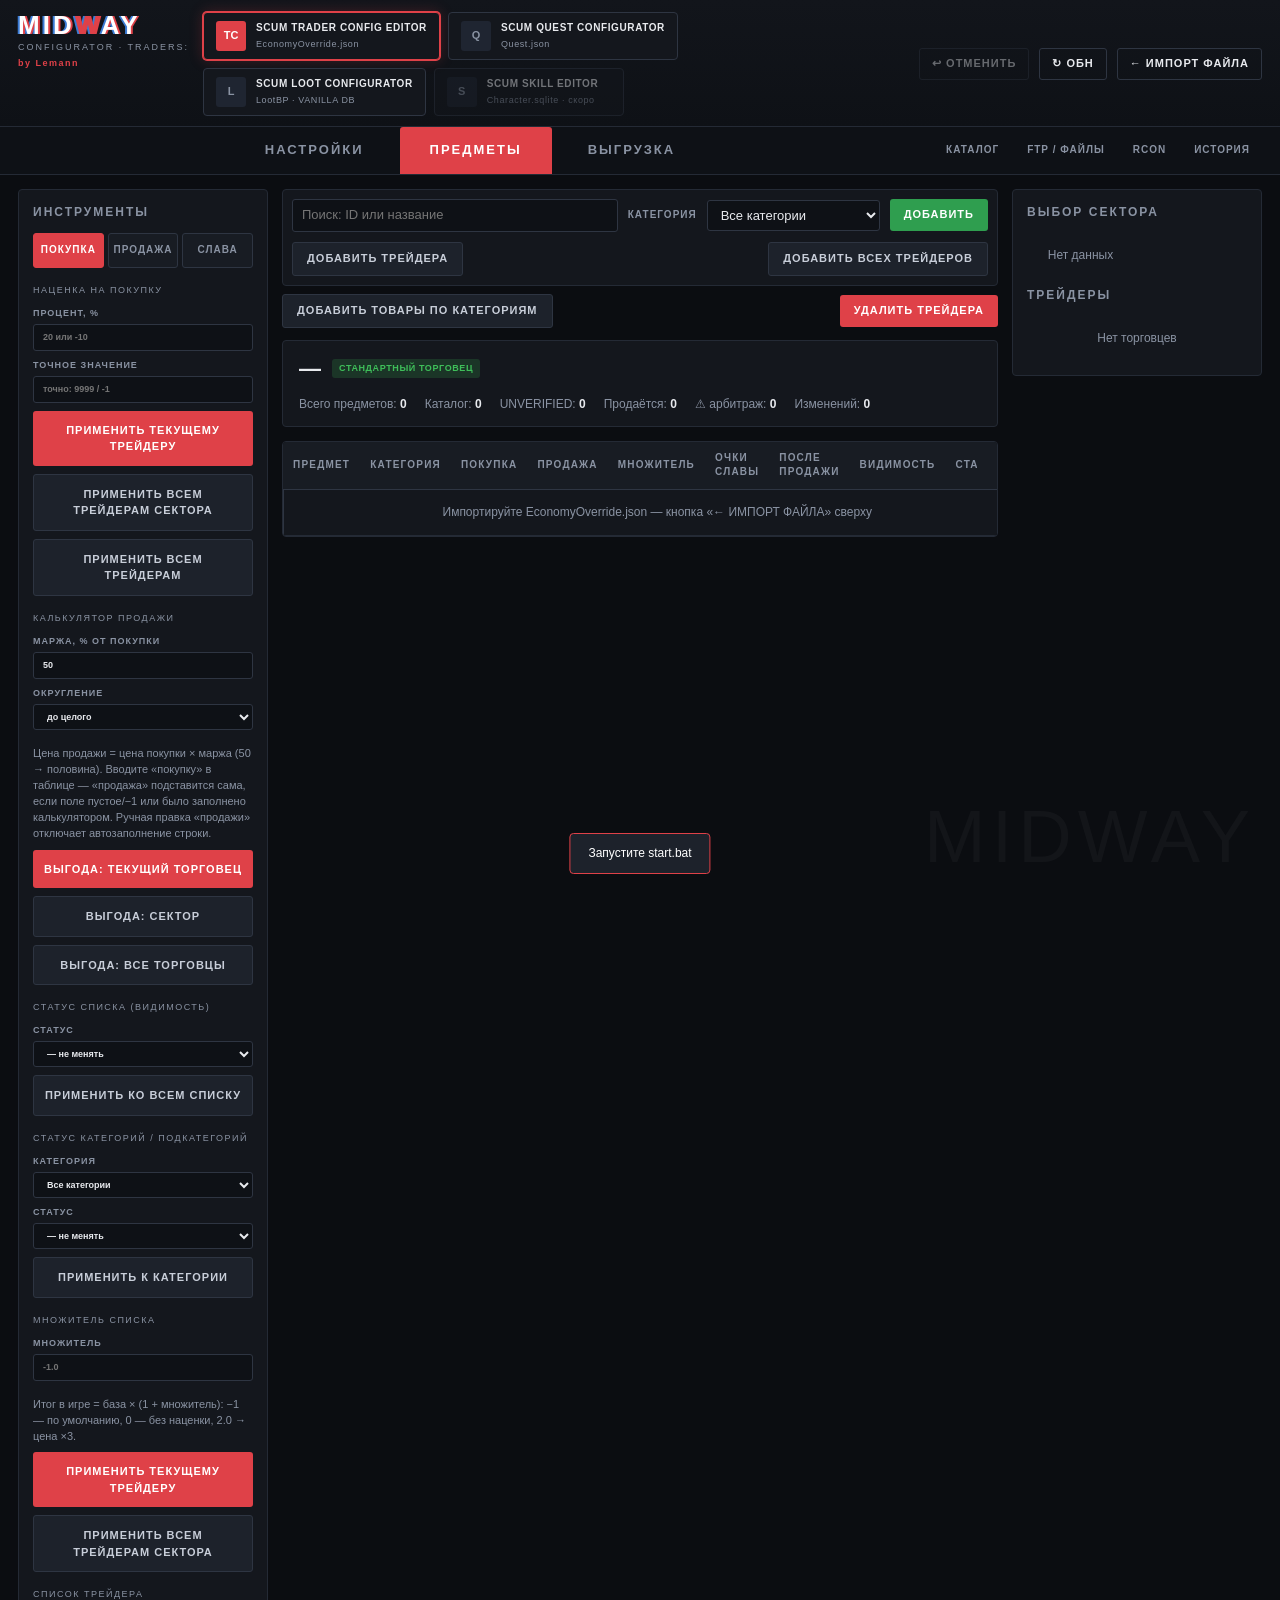
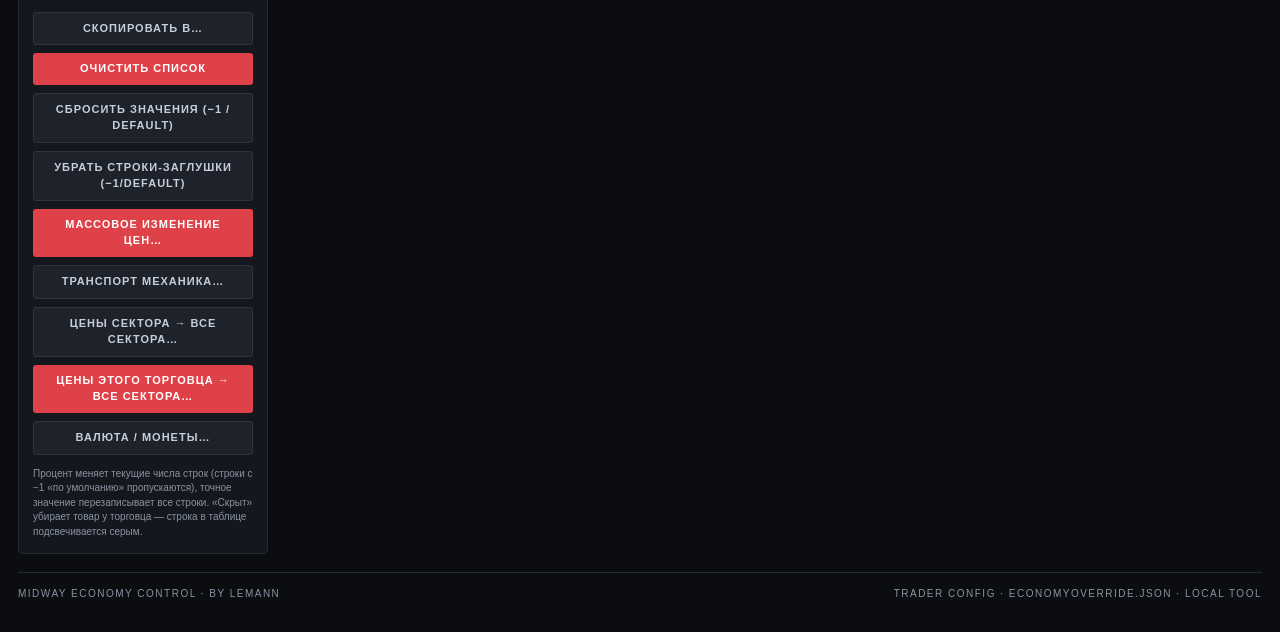
==== web/index.html @ 7866c30b "0.8.47: smart sell-price calculator - auto-fill sell price from buy (margin % + rounding 1/10/100, l" ====
<!doctype html>
<html lang="ru">
<head>
<meta charset="utf-8"><meta name="viewport" content="width=device-width,initial-scale=1">
<title>MIDWAY · Economy Control</title>
<link rel="stylesheet" href="style.css">
</head>
<body>

<div class="topbar">
  <div class="brand">
    <div class="brand-logo">MID<span>W</span>AY</div>
    <div class="brand-sub">CONFIGURATOR · TRADERS:</div>
    <div class="byline">by Lemann</div>
  </div>
  <nav class="profiles">
    <button class="profile active" id="prof-tc"><i class="p-ico">TC</i><span>SCUM TRADER CONFIG EDITOR<small>EconomyOverride.json</small></span></button>
    <button class="profile" id="prof-q"><i class="p-ico">Q</i><span>SCUM QUEST CONFIGURATOR<small>Quest.json</small></span></button>
    <button class="profile" id="prof-l"><i class="p-ico">L</i><span>SCUM LOOT CONFIGURATOR<small>LootBP · VANILLA DB</small></span></button>
    <button class="profile soon" disabled><i class="p-ico">S</i><span>SCUM SKILL EDITOR<small>Character.sqlite · скоро</small></span></button>
  </nav>
  <div class="top-right">
    <span id="changes-flag" class="flag" hidden>● Есть изменения</span>
    <button class="ghost tc-only" id="undo-btn" title="Отменить последнее действие (до 50 шагов)" disabled>↩ ОТМЕНИТЬ</button>
    <button class="ghost" id="upd-check">↻ ОБН</button>
    <button class="ghost" id="import">← ИМПОРТ ФАЙЛА</button>
    <input id="file" type="file" accept=".json" hidden>
    <input id="qfile" type="file" accept=".json" multiple hidden>
  </div>
</div>

<div class="update-banner" id="update-banner" hidden>
  <div class="upd-text">
    <b>ДОСТУПНО ОБНОВЛЕНИЕ · <span id="upd-version">—</span></b>
    <span id="upd-info" class="upd-info"></span>
  </div>
  <div class="upd-progress" id="upd-progress" hidden>
    <div class="upd-bar"><div class="upd-bar-fill" id="upd-bar-fill"></div></div>
    <span id="upd-pct">0%</span>
  </div>
  <div class="upd-actions">
    <button class="ghost upd-primary" id="upd-download">СКАЧАТЬ</button>
    <button class="ghost" id="upd-launch" hidden>ЗАПУСТИТЬ НОВУЮ ВЕРСИЮ</button>
    <button class="ghost" id="upd-close" title="Скрыть до следующего запуска">×</button>
  </div>
</div>

<div class="tabbar">
  <div class="tabs-main">
    <button class="tab tc-only" data-view="settings">НАСТРОЙКИ</button>
    <button class="tab tc-only active" data-view="items">ПРЕДМЕТЫ</button>
    <button class="tab tc-only" data-view="export">ВЫГРУЗКА</button>
    <button class="tab q-only" data-view="q-editor">РЕДАКТОР</button>
    <button class="tab q-only" data-view="q-export">ЭКСПОРТ</button>
    <button class="tab l-only active" data-view="l-browse">БАЗА ЛУТА</button>
  </div>
  <div class="tabs-side">
    <button class="tab side tc-only" data-view="catalog">КАТАЛОГ</button>
    <button class="tab side" data-view="ftp">FTP / ФАЙЛЫ</button>
    <button class="tab side tc-only" data-view="rcon">RCON</button>
    <button class="tab side tc-only" data-view="history">ИСТОРИЯ</button>
    <button class="tab side q-only" data-view="q-help">СПРАВКА</button>
    <button class="tab side l-only" data-view="l-validate">ВАЛИДАТОР</button>
  </div>
</div>

<main>

<section class="view active tc-only" id="items">
  <div class="items-layout">
    <aside class="tools">
      <h4>ИНСТРУМЕНТЫ</h4>
      <div class="tool-tabs">
        <button type="button" class="tool-tab active" data-tool="buy">ПОКУПКА</button>
        <button type="button" class="tool-tab" data-tool="sell">ПРОДАЖА</button>
        <button type="button" class="tool-tab" data-tool="fame">СЛАВА</button>
      </div>
      <div class="tool-pane active" data-tool="buy">
        <small class="sec-cap">НАЦЕНКА НА ПОКУПКУ</small>
        <label>ПРОЦЕНТ, %<input id="pct-buy" placeholder="20 или -10"></label>
        <label>ТОЧНОЕ ЗНАЧЕНИЕ<input id="abs-buy" placeholder="точно: 9999 / -1"></label>
        <button class="btn-red big" id="tool-buy-current">ПРИМЕНИТЬ ТЕКУЩЕМУ ТРЕЙДЕРУ</button>
        <button class="btn-dark big" id="tool-buy-sector">ПРИМЕНИТЬ ВСЕМ ТРЕЙДЕРАМ СЕКТОРА</button>
        <button class="btn-dark big" id="tool-buy-all">ПРИМЕНИТЬ ВСЕМ ТРЕЙДЕРАМ</button>
      </div>
      <div class="tool-pane" data-tool="sell">
        <small class="sec-cap">ЦЕНА ПРОДАЖИ</small>
        <label>ПРОЦЕНТ, %<input id="pct-sell" placeholder="20 или -10"></label>
        <label>ТОЧНОЕ ЗНАЧЕНИЕ<input id="abs-sell" placeholder="точно: 500 / -1"></label>
        <button class="btn-red big" id="tool-sell-current">ПРИМЕНИТЬ ТЕКУЩЕМУ ТРЕЙДЕРУ</button>
        <button class="btn-dark big" id="tool-sell-sector">ПРИМЕНИТЬ ВСЕМ ТРЕЙДЕРАМ СЕКТОРА</button>
        <button class="btn-dark big" id="tool-sell-all">ПРИМЕНИТЬ ВСЕМ ТРЕЙДЕРАМ</button>
      </div>
      <div class="tool-pane" data-tool="fame">
        <small class="sec-cap">ОЧКИ СЛАВЫ</small>
        <label>ПРОЦЕНТ, %<input id="pct-fame" placeholder="20 или -50"></label>
        <label>ТОЧНОЕ ЗНАЧЕНИЕ<input id="abs-fame" placeholder="точно: 100 / -1"></label>
        <button class="btn-red big" id="tool-fame-current">ПРИМЕНИТЬ ТЕКУЩЕМУ ТРЕЙДЕРУ</button>
        <button class="btn-dark big" id="tool-fame-sector">ПРИМЕНИТЬ ВСЕМ ТРЕЙДЕРАМ СЕКТОРА</button>
        <button class="btn-dark big" id="tool-fame-all">ПРИМЕНИТЬ ВСЕМ ТРЕЙДЕРАМ</button>
      </div>
      <small class="sec-cap">КАЛЬКУЛЯТОР ПРОДАЖИ</small>
      <label>МАРЖА, % ОТ ПОКУПКИ<input id="calc-margin" placeholder="50"></label>
      <label>ОКРУГЛЕНИЕ<select id="calc-round"><option value="1">до целого</option><option value="10">до 10</option><option value="100">до 100</option></select></label>
      <p class="hint">Цена продажи = цена покупки × маржа (50 → половина). Вводите «покупку» в таблице — «продажа» подставится сама, если поле пустое/−1 или было заполнено калькулятором. Ручная правка «продажи» отключает автозаполнение строки.</p>
      <button class="btn-red big" id="calc-scan-current">ВЫГОДА: ТЕКУЩИЙ ТОРГОВЕЦ</button>
      <button class="btn-dark big" id="calc-scan-sector">ВЫГОДА: СЕКТОР</button>
      <button class="btn-dark big" id="calc-scan-all">ВЫГОДА: ВСЕ ТОРГОВЦЫ</button>
      <small class="sec-cap">СТАТУС СПИСКА (ВИДИМОСТЬ)</small>
      <label>СТАТУС<select id="vis-status"><option value="">— не менять</option><option value="default">Открыт (по умолчанию)</option><option value="true">Открыт (true)</option><option value="false">Скрыт</option></select></label>
      <button class="btn-dark big" id="vis-apply-list">ПРИМЕНИТЬ КО ВСЕМ СПИСКУ</button>
      <small class="sec-cap">СТАТУС КАТЕГОРИЙ / ПОДКАТЕГОРИЙ</small>
      <label>КАТЕГОРИЯ<select id="vis-cat"><option value="all">Все категории</option></select></label>
      <label>СТАТУС<select id="vis-cat-status"><option value="">— не менять</option><option value="default">Открыт (по умолчанию)</option><option value="true">Открыт (true)</option><option value="false">Скрыт</option></select></label>
      <button class="btn-dark big" id="vis-apply-cat">ПРИМЕНИТЬ К КАТЕГОРИИ</button>
      <small class="sec-cap">МНОЖИТЕЛЬ СПИСКА</small>
      <label>МНОЖИТЕЛЬ<input id="mass-delta" placeholder="-1.0"></label>
      <p class="hint">Итог в игре = база × (1 + множитель): −1 — по умолчанию, 0 — без наценки, 2.0 → цена ×3.</p>
      <button class="btn-red big" id="delta-current">ПРИМЕНИТЬ ТЕКУЩЕМУ ТРЕЙДЕРУ</button>
      <button class="btn-dark big" id="delta-sector">ПРИМЕНИТЬ ВСЕМ ТРЕЙДЕРАМ СЕКТОРА</button>
      <small class="sec-cap">СПИСОК ТРЕЙДЕРА</small>
      <button class="btn-dark" id="copy-list">СКОПИРОВАТЬ В…</button>
      <button class="btn-red" id="clear-list">ОЧИСТИТЬ СПИСОК</button>
      <button class="btn-dark" id="mass-reset-current">СБРОСИТЬ ЗНАЧЕНИЯ (−1 / DEFAULT)</button>
      <button class="btn-dark" id="strip-rows">УБРАТЬ СТРОКИ-ЗАГЛУШКИ (−1/DEFAULT)</button>
      <button class="btn-red" id="bulk-open">МАССОВОЕ ИЗМЕНЕНИЕ ЦЕН…</button>
      <button class="btn-dark" id="veh-open">ТРАНСПОРТ МЕХАНИКА…</button>
      <button class="btn-dark" id="sec-open">ЦЕНЫ СЕКТОРА → ВСЕ СЕКТОРА…</button>
      <button class="btn-red" id="tsec-open">ЦЕНЫ ЭТОГО ТОРГОВЦА → ВСЕ СЕКТОРА…</button>
      <button class="btn-dark" id="cur-open">ВАЛЮТА / МОНЕТЫ…</button>
      <p class="note">Процент меняет текущие числа строк (строки с −1 «по умолчанию» пропускаются), точное значение перезаписывает все строки. «Скрыт» убирает товар у торговца — строка в таблице подсвечивается серым.</p>
    </aside>
    <div class="center-col">
      <div class="toolbar row1">
        <input id="goods-search" class="grow" placeholder="Поиск: ID или название">
        <span class="f-label">КАТЕГОРИЯ</span>
        <select id="goods-cat"><option value="all">Все категории</option></select>
        <button class="btn-green" id="add-row">ДОБАВИТЬ</button>
        <button class="btn-dark" id="add-trader">ДОБАВИТЬ ТРЕЙДЕРА</button>
        <button class="btn-dark" id="add-all-traders">ДОБАВИТЬ ВСЕХ ТРЕЙДЕРОВ</button>
      </div>
      <div class="toolbar row2">
        <button class="btn-dark" id="add-by-cats">ДОБАВИТЬ ТОВАРЫ ПО КАТЕГОРИЯМ</button>
        <button class="btn-red" id="del-trader">УДАЛИТЬ ТРЕЙДЕРА</button>
      </div>
      <article class="panel trader-head">
        <div class="th-left"><h2 id="selected-name">—</h2><span id="selected-class" class="badge class-badge" hidden>СТАНДАРТНЫЙ ТОРГОВЕЦ</span></div>
        <div class="head-stats">
          <span>Всего предметов: <b id="st-items">0</b></span>
          <span>Каталог: <b id="st-catalog">0</b></span>
          <span>UNVERIFIED: <b id="st-unv">0</b></span>
          <span>Продаётся: <b id="st-sale">0</b></span>
          <span id="lg-arb" class="lg" title="Строки, где цена продажи ≥ цены покупки — игрок может купить и сразу продать с выгодой">⚠ арбитраж: <b id="st-arb">0</b></span>
          <span id="lg-chg" class="lg" hidden>● изменено: <b>0</b></span>
          <span id="lg-add" class="lg" hidden>● добавлено: <b>0</b></span>
          <span>Изменений: <b id="change-total">0</b></span>
        </div>
      </article>
      <article class="panel table-wrap">
        <table>
          <thead><tr><th>ПРЕДМЕТ</th><th>КАТЕГОРИЯ</th><th>ПОКУПКА</th><th>ПРОДАЖА</th><th title="Множитель (delta-price): итог в игре = базовая цена × (1 + множитель). −1 — по умолчанию, 0 — без наценки, 2.0 → ×3">МНОЖИТЕЛЬ</th><th>ОЧКИ СЛАВЫ</th><th>ПОСЛЕ ПРОДАЖИ</th><th>ВИДИМОСТЬ</th><th>СТАТУС</th><th></th></tr></thead>
          <tbody id="goods"><tr><td colspan="10" class="empty">Импортируйте EconomyOverride.json — кнопка «← ИМПОРТ ФАЙЛА» сверху</td></tr></tbody>
        </table>
      </article>
    </div>
    <aside class="side-col">
      <h4>ВЫБОР СЕКТОРА</h4>
      <div id="sector-list" class="sector-grid"><p class="empty">Нет данных</p></div>
      <h4 id="sector-title">ТРЕЙДЕРЫ</h4>
      <div id="trader-list" class="trader-list"><p class="empty">Нет торговцев</p></div>
    </aside>
  </div>
</section>

<section class="view tc-only" id="settings">
  <div class="toolbar"><div><h2>Настройки экономики</h2><p>Все 21 известная игре глобальная настройка (справочник SCUM 1.3.3.4): присутствующие в файле — с их значениями, отсутствующие — с дефолтом игры. ★ ГЛАВНЫЙ — четыре ключа, которые реально меняют ощущение экономики. «Убрать строки-заглушки» вычищает товары, где все поля −1/default (игра их игнорирует, файл только тяжелее). Значения пишутся строками, −1 = «дефолт игры».</p></div>
  <button class="btn-red" id="save-rules">ПРИМЕНИТЬ В ДОКУМЕНТ</button></div>
  <article class="panel"><div id="rule-fields" class="rule-grid">Импортируйте конфигурацию экономики.</div></article>
  <article class="panel"><h3>ПРОВЕРКА ДОКУМЕНТА</h3>
    <div class="preset-row"><button class="btn-green" id="val-run">ПРОВЕРИТЬ ДОКУМЕНТ</button><span class="hint">Имена торговцев (MasterHunter ≠ Master_Hunter), дубли кодов, неизвестные поля и глобальные настройки, нечисловые/отрицательные цены, сверка ID с каталогом — с кнопками FIX.</span></div>
    <div id="val-report" class="diff-list"><p class="empty">Импортируйте документ и запустите проверку.</p></div>
  </article>
</section>

<section class="view tc-only" id="catalog">
  <div class="toolbar"><div><h2>Каталог предметов</h2><p>База ID по категориям + ваши собственные записи (UNVERIFIED) — сохраняются в data\custom-items.json.</p></div>
  <span>
    <button class="btn-dark" id="db-import-btn">ИМПОРТ СВОЕЙ БАЗЫ</button>
    <button class="btn-green" id="new-item">ДОБАВИТЬ ЗАПИСЬ</button>
  </span>
  <input id="db-import" type="file" accept=".json,.csv" hidden>
</div>
<article class="panel">
  <p class="note" id="db-status">Загрузка базы…</p>
  <div class="filters">
    <input id="search" placeholder="Поиск по названию или ID">
    <select id="category"><option value="all">Все категории</option></select>
  </div>
  <div class="scroll">
    <table>
      <thead><tr><th>НАЗВАНИЕ</th><th>ITEM ID</th><th>КАТЕГОРИЯ</th><th>СТАТУС</th><th></th></tr></thead>
      <tbody id="catalog-rows"><tr><td colspan="5" class="empty">Каталог пуст</td></tr></tbody>
    </table>
  </div>
</article>
</section>

<section class="view tc-only" id="export">
  <article class="panel srv-panel"><h3>СЕРВЕР · АВТОЗАГРУЗКА ECONOMY OVERRIDE</h3>
    <div class="srv-row">
      <button class="btn-green" id="srv-download">СКАЧАТЬ С СЕРВЕРА → РЕДАКТОР</button>
      <button class="btn-red" id="srv-upload">ВЫГРУЗИТЬ ДОКУМЕНТ НА СЕРВЕР</button>
      <button class="btn-dark" id="srv-sync">СИНХРОНИЗИРОВАТЬ ЦЕНЫ С СЕРВЕРА</button>
      <button class="btn-dark" id="srv-inspect">ПРОВЕРИТЬ ФАЙЛ НА СЕРВЕРЕ</button>
      <button class="btn-dark" id="srv-snaps">СНАПШОКИ · ВОССТАНОВИТЬ</button>
    </div>
    <div id="srv-status" class="hint">Операций с сервером ещё не было</div>
    <p class="hint">Используется FTP-профиль из вкладки «FTP / ФАЙЛЫ». Скачивание сохраняет локальную копию в data\server-files и сразу открывает документ в редакторе; выгрузка создаёт резервную копию .backup-метка на сервере и нехватающие папки. «Синхронизировать цены» скачивает текущий файл сервера и показывает его цены в таблице рядом с вашими (подчёркнуто «сервер: …»); рабочие правки не заменяются. «Проверить файл» показывает размер, дату изменения и контрольную сумму файла на сервере и сверяет её с открытым документом. «Снапшоты» — локальные копии (последние 10 на файл), которые делаются при каждом скачивании и перед каждой выгрузкой; оттуда любой снапшот можно вернуть на сервер в два клика — текущий файл сервера при этом сохраняется в .backup-метку и новый снапшот. В файле — базовые цены: живые цены после рандомизации SCUM наружу не отдаёт.</p>
  </article>
  <div class="toolbar"><div><h2>Выгрузка</h2><p>Дифф изменений, пресеты, скачивание конфигурации и ручной импорт технического JSON.</p></div>
  <button class="btn-red" id="export-download">СКАЧАТЬ JSON</button><button class="btn-dark" id="export-open">ОТКРЫТЬ ПАПКУ</button></div>
  <div class="columns">
    <article class="panel"><h3>ДИФФ · ОРИГИНАЛ → ТЕКУЩИЙ</h3>
      <div id="diff-summary" class="diff-summary">Нет загруженного документа.</div>
      <div id="diff-list" class="diff-list"></div>
      <p class="hint">Базой считается последний импорт, применённый JSON или скачанный файл. Скачивание сбрасывает дифф.</p>
    </article>
    <article class="panel"><h3>ПРЕСЕТЫ ЭКОНОМИКИ</h3>
      <div class="preset-row"><input id="preset-name" placeholder="Имя пресета"><button class="btn-dark" id="preset-save">СОХРАНИТЬ</button></div>
      <div class="preset-row"><button class="btn-dark" id="preset-import-btn">ИМПОРТ ПРЕСЕТА → В РЕДАКТОР</button><input id="preset-import" type="file" accept=".json" hidden></div>
      <div id="preset-list" class="preset-list"><p class="empty">Пресетов пока нет</p></div>
      <p class="hint">Пресеты хранятся локально в data\presets рядом с приложением. ЭКСПОРТ сохраняет файл .json — передайте его другому пользователю, ИМПОРТ добавляет такой файл в список.</p>
    </article>
  </div>
  <div class="columns">
    <article class="panel"><h3>Технический JSON · текущий документ</h3>
      <textarea id="json-preview" class="json" readonly spellcheck="false" placeholder="Импортируйте файл, чтобы увидеть документ"></textarea>
      <p class="hint">Обновляется автоматически при каждом изменении. Заливка на сервер — кнопка «ВЫГРУЗИТЬ ДОКУМЕНТ НА СЕРВЕР» выше или вкладка FTP / ФАЙЛЫ.</p>
    </article>
    <article class="panel"><h3>ПРИМЕНИТЬ ТЕХНИЧЕСКИЙ JSON</h3>
      <textarea id="json-import" class="json" spellcheck="false" placeholder='{"traders": { ... }}'></textarea>
      <button class="btn-red" id="export-apply">ЗАГРУЗИТЬ ИЗ ТЕКСТА</button>
      <p class="hint">JSON проходит валидацию на сервере приложения перед загрузкой. Поддерживаются обёртки вида {"economy-override": …} и список торговцев.</p>
    </article>
  </div>
</section>

<section class="view" id="ftp">
  <div class="toolbar"><div><h2>FTP / файловый доступ</h2><p>Удалённая файловая система и контроль конфигураций.</p></div><span class="tag">FTPS EXPLICIT</span></div>
  <div class="columns">
    <article class="panel"><h3>Профиль подключения</h3>
      <div class="form-grid">
        <label>Хост<input id="ftp-host" placeholder="server.example.net"></label>
        <label>Порт<input id="ftp-port" type="number" value="21"></label>
        <label>Пользователь<input id="ftp-user" placeholder="FTP username"></label>
        <label>Пароль<input id="ftp-pass" type="password" placeholder="Только на время запроса"></label>
        <label class="wide">Удалённая папка<input id="ftp-path" value="/Server/SCUM/Saved/Config/WindowsServer"></label>
        <label class="wide check-row"><input type="checkbox" id="ftp-save"> Сохранить подключение локально (пароль в data\connections.json без шифрования)</label>
      </div>
      <button class="btn-red" id="ftp-test">ТЕСТ ПОДКЛЮЧЕНИЯ</button>
      <button class="btn-red" id="ftp-list">ПОДКЛЮЧИТЬСЯ И ПРОЧИТАТЬ СПИСОК</button>
      <button class="btn-dark" id="ftp-watch">Начать мониторинг · 30 сек</button>
      <div id="ftp-watch-status" class="hint">Мониторинг выключен</div>
      <div class="ftp-find-row">
        <input id="ftp-find-q" placeholder="Поиск файла по имени на сервере">
        <button class="btn-dark" id="ftp-find">НАЙТИ ФАЙЛ</button>
      </div>
      <div class="file-list" id="ftp-find-results" hidden></div>
      <div class="file-list" id="ftp-files"></div>
    </article>
    <article class="panel"><h3>Передача конфигурации</h3>
      <p>Скачать выбранный файл можно из списка слева. У JSON-файлов есть кнопка «→ Редактор» в режиме QUEST.</p>
      <button id="q-ftp-push" class="btn-red q-only">ВЫГРУЗИТЬ ТЕКУЩИЙ КВЕСТ НА СЕРВЕР</button>
      <button id="ftp-push-doc" class="btn-red tc-only">ВЫГРУЗИТЬ ДОКУМЕНТ НА СЕРВЕР</button>
      <button id="ftp-icon-scan" class="btn-dark tc-only">ИСКАТЬ МИНИАТЮРЫ ПРЕДМЕТОВ НА СЕРВЕРЕ</button>
      <label class="file-upload">Файл для отправки<input id="ftp-upload-file" type="file"></label>
      <button id="ftp-upload" class="btn-red">ЗАГРУЗИТЬ ФАЙЛ С РЕЗЕРВНОЙ КОПИЕЙ</button>
      <p class="note">«Выгрузить документ» отправляет текущий документ как EconomyOverride.json в выбранную папку (существующий файл копируется в .backup, нехватающие папки создаются автоматически, после выгрузки показывается путь). «ТЕСТ ПОДКЛЮЧЕНИЯ» пошагово проверяет TCP, баннер, TLS, логин и папку. «Искать миниатюры» сканирует сервер до 4 уровней, находит файлы, названные по ItemID (например Weapon_AK47.png), и сохраняет их в data\icons — то же самое программа делает автоматически при запуске и импорте, если иконки отсутствуют и FTP-профиль сохранён. Загрузка файла: существующий файл сначала копируется в .backup-<метка времени>, новый файл создаётся без копии.</p>
    </article>
  </div>
</section>

<section class="view tc-only" id="rcon">
  <div class="toolbar"><div><h2>RCON</h2><p>Состояние административного подключения к SCUM.</p></div><span class="tag">ПРОТОКОЛ НЕ ПОДТВЕРЖДЁН</span></div>
  <div class="columns">
    <article class="panel"><h3>Параметры сервера</h3>
      <div class="form-grid">
        <label>Хост<input id="rcon-host" placeholder="server.example.net"></label>
        <label>Порт<input id="rcon-port" type="number" placeholder="RCON port"></label>
        <label class="wide">Пароль<input id="rcon-pass" type="password" placeholder="Не сохраняется, если галочка снята"></label>
        <label class="wide">Протокол<select><option>Определить после проверки</option><option>Battleye RCon (UDP)</option><option>TCP RCON</option></select></label>
        <label class="wide check-row"><input type="checkbox" id="rcon-save"> Сохранить данные подключения локально (пароль в data\connections.json без шифрования)</label>
      </div>
      <button id="rcon-save-btn" class="btn-dark" type="button">СОХРАНИТЬ ПОДКЛЮЧЕНИЕ</button>
      <button disabled>Проверить соединение</button>
    </article>
    <article class="panel"><h3>План интеграции</h3>
      <p>✓ Диагностика доступности</p><p>✓ Проверка протокола и авторизации</p><p>✓ Статус сервера</p><p>✓ Только разрешённые операции</p>
      <p class="note">Источники по SCUM описывают варианты TCP и BattlEye UDP. До проверки конкретного билда команды не отправляются.</p>
    </article>
  </div>
</section>

<section class="view tc-only" id="history">
  <div class="toolbar"><div><h2>История изменений</h2><p>Журнал действий текущей сессии.</p></div><button class="btn-dark" id="clear-history">ОЧИСТИТЬ ЖУРНАЛ</button></div>
  <article class="panel" id="history-list"><p class="empty">Изменений пока нет.</p></article>
</section>

<section class="view q-only" id="q-editor">
  <div class="items-layout">
    <aside class="tools">
      <h4>КВЕСТЫ</h4>
      <button class="btn-green big" id="q-new">НОВЫЙ КВЕСТ</button>
      <button class="btn-dark big" id="q-duplicate">ДУБЛИРОВАТЬ ТЕКУЩИЙ</button>
      <div id="quest-list" class="trader-list"><p class="empty">Папка data\quests пуста</p></div>
      <button class="btn-red big" id="q-delete" disabled>УДАЛИТЬ СОХРАНЁННЫЙ</button>
      <small class="sec-cap">ФАЙЛ</small>
      <label>ИМЯ ФАЙЛА<input id="q-filename" placeholder="STORY_01_My_Quest.json" spellcheck="false"></label>
      <button class="btn-red big" id="q-save">СОХРАНИТЬ В data\quests</button>
      <p class="note">Квесты хранятся локально в data\quests (формат — как у STORY-файлов игры: UTF-8, отступ 2). Импорт — кнопка «← ИМПОРТ ФАЙЛОВ» сверху, можно несколько сразу. Имя файла: STORY_Латиница.json.</p>
    </aside>
    <div class="center-col">
      <article class="panel">
        <h3>КВЕСТ</h3>
        <div class="form-grid">
          <label>NPC<input id="q-npc" list="npc-list" placeholder="GeneralGoods" spellcheck="false"><datalist id="npc-list"></datalist></label>
          <label>TIER (1–3)<select id="q-tier"><option>1</option><option>2</option><option>3</option></select></label>
          <div class="wide q-pair"><label>ЗАГОЛОВОК — RU<input id="q-title-ru" placeholder="Последний рубеж 1/5 — Название"></label><label>ЗАГОЛОВОК — EN<input id="q-title-en" placeholder="Last Frontier 1/5 — Title"></label></div>
          <label class="wide">ОПИСАНИЕ — «RU: …» с новой строки «EN: …»<textarea id="q-desc" rows="3" spellcheck="false"></textarea></label>
          <label>ЛИМИТ ВРЕМЕНИ, ЧАСОВ<input id="q-timelimit" type="number" step="0.5" min="0.5" placeholder="24"></label>
        </div>
        <div class="cond-head"><h3>НАГРАДЫ · REWARDPOOL</h3><span><button class="btn-dark" id="reward-apply-tier" title="Подставить типовую награду по статистике эталонов для выбранного Tier">ТИПОВАЯ ДЛЯ TIER</button><button class="btn-dark" id="reward-add">+ ДОБАВИТЬ НАГРАДУ</button></span></div>
        <div id="rewards" class="cond-list"></div>
      </article>
      <article class="panel">
        <div class="cond-head"><h3>УСЛОВИЯ · CONDITIONS</h3><button class="btn-green" id="cond-add">+ ДОБАВИТЬ УСЛОВИЕ</button></div>
        <div id="conditions" class="cond-list"></div>
        <p class="note">Подтверждённые типы условий: Elimination (убийство целей) и Fetch (сбор предметов). Любой другой Type считается ошибкой и блокирует публикацию на сервер.</p>
      </article>
    </div>
    <aside class="side-col">
      <h4>ПРОВЕРКА</h4>
      <div id="check-status" class="check-status">—</div>
      <div id="check-issues" class="check-list"></div>
      <div id="check-warnings" class="check-list"></div>
      <p class="note">Ошибки (красные) блокируют выгрузку на сервер; локальное сохранение и экспорт — с подтверждением. Проверка сверяется с подтверждённым форматом STORY_01–05: типы, NPC, цели и предметы вне эталонов дают предупреждения.</p>
    </aside>
  </div>
</section>

<section class="view q-only" id="q-export">
  <article class="panel srv-panel"><h3>СЕРВЕР · ПУБЛИКАЦИЯ КВЕСТОВ</h3>
    <div class="srv-row">
      <button class="btn-red" id="q-srv-upload">ВЫГРУЗИТЬ КВЕСТ НА СЕРВЕР</button>
      <button class="btn-dark" id="q-srv-snapshot">СНЯТЬ СНАПШОТ КВЕСТОВ СЕРВЕРА</button>
      <button class="btn-dark" id="q-srv-diff">СВЕРИТЬ С СЕРВЕРОМ</button>
      <button class="btn-red" id="q-srv-batch">ОПУБЛИКОВАТЬ ИЗМЕНЁННЫЕ</button>
    </div>
    <div id="q-srv-status" class="hint">Операций с сервером ещё не было</div>
    <div id="q-diff-summary" class="hint"></div>
    <div id="q-diff-list" class="q-diff-list"></div>
    <p class="hint">Используется FTP-профиль из вкладки «FTP / ФАЙЛЫ». Квесты лежат на сервере в удалённой папке Quests\Override (стандартный путь: /Server/SCUM/Saved/Config/WindowsServer/Quests/Override). «Снапшот» скачивает все STORY_*.json в data\quests-server и сразу выполняет сверку; статусы также видны в списке квестов редактора. «Сверить» сравнивает содержимое файлов (по нормализованному JSON, форматирование не учитывается). «Опубликовать изменённые» выгружает одним пакетом файлы со статусами «ОТЛИЧАЕТСЯ» и «НЕТ НА СЕРВЕРЕ» — существующие файлы копируются в .backup-метку, нехватающие папки создаются автоматически.</p>
  </article>
  <div class="toolbar"><div><h2>Экспорт</h2><p>Локальная копия квеста и технический JSON.</p></div>
  <button class="btn-red" id="q-export-download">СКАЧАТЬ JSON</button><button class="btn-dark" id="q-export-open">ОТКРЫТЬ ПАПКУ</button></div>
  <div class="columns">
    <article class="panel"><h3>ТЕХНИЧЕСКИЙ JSON · ТЕКУЩИЙ КВЕСТ</h3>
      <textarea id="q-json-preview" class="json tall" readonly spellcheck="false" placeholder="Откройте или создайте квест"></textarea>
      <p class="hint">Обновляется при каждом изменении. Формат совпадает с эталонными STORY-файлами: UTF-8, отступ 2, «RU | EN» в заголовках.</p>
    </article>
    <article class="panel"><h3>ПРИМЕНИТЬ ТЕХНИЧЕСКИЙ JSON</h3>
      <textarea id="q-json-import" class="json tall" spellcheck="false" placeholder='{ "AssociatedNPC": "GeneralGoods", ... }'></textarea>
      <button class="btn-red" id="q-export-apply">ЗАГРУЗИТЬ ИЗ ТЕКСТА</button>
      <p class="hint">JSON проходит клиентскую проверку формата; результат появляется в редакторе — сохраните его в data\quests.</p>
    </article>
  </div>
</section>

<section class="view q-only" id="q-help">
  <div class="toolbar"><div><h2>Справка · формат квестов SCUM</h2><p>Факты подтверждены разбором эталонных файлов STORY_01–05 (серверные Quests\Override).</p></div><span class="tag">VERIFIED FORMAT</span></div>
  <div class="columns">
    <article class="panel"><h3>КОРЕНЬ ФАЙЛА</h3>
      <table class="help-table">
        <thead><tr><th>ПОЛЕ</th><th>ТИП</th><th>ПРИМЕР / ПРАВИЛО</th></tr></thead>
        <tbody>
          <tr><td>AssociatedNPC</td><td>строка</td><td>Подтверждены: GeneralGoods, Doctor, Armorer, Mechanic</td></tr>
          <tr><td>Tier</td><td>int</td><td>1–3</td></tr>
          <tr><td>Title</td><td>строка</td><td>«RU | EN» — одна строка, разделитель " | "</td></tr>
          <tr><td>Description</td><td>строка</td><td>«RU: …» + перевод строки + «EN: …»</td></tr>
          <tr><td>TimeLimitHours</td><td>float</td><td>24.0</td></tr>
          <tr><td>RewardPool</td><td>массив</td><td>[{CurrencyNormal: int, Fame: int}]</td></tr>
          <tr><td>Conditions</td><td>массив</td><td>минимум одно условие</td></tr>
        </tbody>
      </table>
    </article>
    <article class="panel"><h3>ТИПЫ УСЛОВИЙ</h3>
      <table class="help-table">
        <thead><tr><th>ПОЛЕ</th><th>ELIMINATION</th><th>FETCH</th></tr></thead>
        <tbody>
          <tr><td>TrackingCaption</td><td colspan="2">«RU | EN» — подпись трекера</td></tr>
          <tr><td>SequenceIndex</td><td colspan="2">int, порядок условия (с 0)</td></tr>
          <tr><td>CanBeAutoCompleted</td><td>true</td><td>false</td></tr>
          <tr><td>Type</td><td>"Elimination"</td><td>"Fetch"</td></tr>
          <tr><td>TargetCharacters</td><td>["Puppet"]</td><td>—</td></tr>
          <tr><td>Amount</td><td>int &gt; 0</td><td>—</td></tr>
          <tr><td>DisablePurchaseOfRequiredItems</td><td>—</td><td>false</td></tr>
          <tr><td>PlayerKeepsItems</td><td>—</td><td>true</td></tr>
          <tr><td>RequiredItems</td><td>—</td><td>[{AcceptedItems:["Apple_2"],RequiredNum:3,MinAcceptedItemHealth:0.0}]</td></tr>
        </tbody>
      </table>
      <p class="note">Тип «Interact» и прочие в открытых источниках упоминаются, но в эталонных файлах не встречались — конфигуратор считает их ошибкой (fail-closed), чтобы не публиковать непроверенное.</p>
    </article>
  </div>
  <article class="panel"><h3>РАЗВЁРТЫВАНИЕ</h3>
    <p class="note">Серверные квесты: <b>/Server/SCUM/Saved/Config/WindowsServer/Quests/Override</b> — папка доступна по FTP (FileZilla Server 1.x, TLS). Перед публикацией приложение создаёт .backup-копию существующего файла и создаёт нехватающие папки. Клиентские квест-паки монтируются как PAK в ~mods (в клиенте уже стоит zz_LFQuestS_TEST_P.pak из MIDWAY_R16 — наблюдение, не управляется этим инструментом). Названия и тексты — в формате «RU | EN», как требует игра.</p>
  </article>
</section>

<section class="view l-only" id="l-browse">
  <div class="toolbar">
    <div><h2>База лута · VANILLA DB</h2><p>Только чтение: спавнеры, дерево лута, параметры предметов, кулдауны и зоны из каталога LootBP.</p></div>
    <span class="hint"><span id="l-root-path">—</span> · построено <span id="l-built">—</span></span>
    <span class="l-rootset"><input id="l-root-input" placeholder="Путь к папке LootBP, если не найдена сама" spellcheck="false"><button class="btn-dark" id="l-root-apply">ПРИМЕНИТЬ ПУТЬ</button></span>
    <button class="btn-dark" id="l-refresh">↻ ПЕРЕСКАНИРОВАТЬ</button>
  </div>
  <article class="panel srv-panel"><h3>СЕРВЕР · ЗАГРУЗКА БАЗЫ ЛУТА (LOOTBP)</h3>
    <div class="srv-row">
      <button class="btn-green" id="l-srv-download">СКАЧАТЬ БАЗУ ЛУТА С СЕРВЕРА</button>
    </div>
    <div id="l-srv-status" class="hint">Операций с сервером ещё не было</div>
    <p class="hint">Используется FTP-профиль из вкладки «FTP / ФАЙЛЫ». Ищется папка базы лута: сначала <b>&lt;профиль&gt;\LootBP</b>, затем сама папка профиля (если в ней прямо лежат Loot и CooldownGroups — результат команд #ExportDefaultItemSpawnerPresets / #ExportDefaultLootTree / #ExportDefaultItemSpawningParameters / #ExportDefaultItemSpawningCooldownGroups). Скачивание рекурсивное (~1400 файлов, до 10 уровней), после загрузки структура проверяется и приложение переключается на копию data\loot-server с пересканированием индекса. Предыдущая копия сохраняется рядом как loot-server.bak-метка.</p>
  </article>
  <div class="l-tabs">
    <button class="l-tab active" data-lsec="overview">ОБЗОР</button>
    <button class="l-tab" data-lsec="spawners">СПАВНЕРЫ</button>
    <button class="l-tab" data-lsec="nodes">ДЕРЕВО ЛУТА</button>
    <button class="l-tab" data-lsec="items">ПРЕДМЕТЫ</button>
    <button class="l-tab" data-lsec="cooldowns">КУЛДАУНЫ</button>
    <button class="l-tab" data-lsec="zones">ЗОНЫ</button>
    <button class="l-tab" data-lsec="help">СПРАВКА</button>
  </div>

  <div class="l-pane active" id="l-pane-overview">
    <div class="l-stats" id="l-stats"></div>
    <div class="columns">
      <article class="panel"><h3>ОШИБКИ ЧТЕНИЯ ФАЙЛОВ</h3><div id="l-over-errors" class="l-list"><p class="empty">Нет</p></div></article>
      <article class="panel">
        <h3>ПОСТ-ДЕЙСТВИЯ · НАБЛЮДАЕМЫЕ ЗНАЧЕНИЯ</h3><div id="l-over-actions" class="l-tags"></div>
        <h3>КЛЮЧИ СХЕМЫ · НАБЛЮДАЕМЫЕ</h3><div id="l-over-keys" class="l-tags"></div>
      </article>
    </div>
  </div>

  <div class="l-pane" id="l-pane-spawners">
    <article class="panel">
      <div class="filters">
        <select id="l-sp-scope"><option value="default">Vanilla (Default)</option><option value="override">Override (моды)</option></select>
        <select id="l-sp-mod" hidden><option value="all">Все моды</option></select>
        <select id="l-sp-group"><option value="all">Все группы</option></select>
        <input id="l-sp-q" placeholder="Поиск по Id пресета">
      </div>
      <p class="hint" id="l-sp-count">—</p>
      <div class="scroll"><table>
        <thead><tr><th title="Имя файла пресета: группа—тип—подтип—контейнер">ПРЕСЕТ</th><th title="Первая часть имени пресета (Buildings, Character, Farming...)">ГРУППА</th><th title="Имя override-мода; «—» = ваниль">МОД</th><th title="Сколько записей Items (прямых предметов) в пресете">ITEMS</th><th title="Сколько записей Nodes (выдач через дерево лута)">NODES</th><th title="Сколько FixedItems — гарантированных предметов">FIXED</th><th title="Сколько Subpresets — вложенных наборов">SUBPRESETS</th><th title="ShouldFilterItemsByZone: спавн только в зонах мода (Zones.json)">ZONE</th><th title="Есть ли пресет в ванильной базе">VANILLA</th></tr></thead>
        <tbody id="l-sp-rows"><tr><td colspan="9" class="empty">Загрузка…</td></tr></tbody>
      </table></div>
      <div class="l-pager"><button class="btn-dark" id="l-sp-prev">← НАЗАД</button><span id="l-sp-page">—</span><button class="btn-dark" id="l-sp-next">ДАЛЕЕ →</button></div>
      <div class="l-pub"><button class="btn-red" id="l-sp-publish-all" disabled>ОТПРАВИТЬ ВСЁ НА СЕРВЕР (0)</button><button class="btn-dark" id="l-export-zip" disabled>ЭКСПОРТ OVERRIDE (ZIP)</button><span id="l-sp-pub-status" class="hint-inline"></span></div>
      <p class="note">✎ после имени — есть WORKING-правка. Откройте пресет и нажмите «ПРАВИТЬ (WORKING)»: справа от JSON будет словарь его параметров, шпаргалка — во вкладке «СПРАВКА».</p>
    </article>
    <article class="panel" id="l-sp-detail" hidden>
      <div class="cond-head"><h3 id="l-sp-detail-title">—</h3><button class="btn-dark" id="l-sp-detail-close">ЗАКРЫТЬ</button></div>
      <div class="l-pager"><button class="btn-green" id="l-sp-edit">ПРАВИТЬ (WORKING)</button><button class="btn-dark" id="l-sp-calc">КАЛЬКУЛЯТОР ШАНСОВ</button><button class="btn-dark" id="l-sp-reset" hidden>СБРОСИТЬ ПРАВКУ</button><button class="btn-red" id="l-sp-publish" hidden>ОТПРАВИТЬ НА СЕРВЕР</button></div>
      <div id="l-sp-detail-issues" class="l-issues"></div>
      <div id="l-sp-detail-help" class="l-help-params"></div>
      <pre id="l-sp-detail-doc" class="l-json"></pre>
    </article>
  </div>

  <div class="l-pane" id="l-pane-nodes">
    <div class="columns">
      <article class="panel">
        <div class="filters">
          <select id="l-n-scope"><option value="Current">Current (рабочий)</option><option value="Default">Default (ваниль)</option></select>
          <input id="l-n-q" placeholder="Поиск по имени файла дерева">
        </div>
        <p class="hint" id="l-n-count">—</p>
        <div class="scroll"><table>
          <thead><tr><th>ФАЙЛ</th><th>ЛИСТЬЯ</th><th>УЗЛЫ</th><th>ГЛУБИНА</th><th>НЕ В БАЗЕ</th></tr></thead>
          <tbody id="l-n-rows"><tr><td colspan="5" class="empty">Загрузка…</td></tr></tbody>
        </table></div>
        <div class="l-pub"><button class="btn-red" id="l-n-publish" disabled>ОТПРАВИТЬ ДЕРЕВО (0)</button><span id="l-n-pub-status" class="hint-inline"></span></div>
      </article>
      <article class="panel" id="l-n-view" hidden>
        <div class="cond-head"><h3 id="l-n-title">—</h3><button class="btn-dark" id="l-n-back">← К СПИСКУ</button></div>
        <div class="l-pager"><button class="btn-green" id="l-n-edit">ПРАВИТЬ (WORKING)</button><button class="btn-dark" id="l-n-reset" hidden>СБРОСИТЬ ПРАВКУ</button></div>
        <div id="l-n-tree" class="l-tree"></div>
        <p class="note">Листы без «нет в базе» найдены в Parameters.json; жёлтые — отсутствуют (Rarity принадлежит узлу, не предмету). Пост-действия показаны на узле. Rarity на узле/ссылке задаёт класс редкости для всей ветки: понижение класса = предметы ветки чаще. «ПРАВИТЬ (WORKING)» открывает визуальный редактор дерева (узлы, Rarity, Merge, add/copy/delete); JSON-режим и ChildrenMergeMode корня — кнопкой «JSON…» в редакторе. <code>ChildrenMergeMode</code> (Replace / Append) в файлах экспорта не встречается — ключ для override-правок: на любом узле с детьми.</p>
      </article>
    </div>
  </div>

  <div class="l-pane" id="l-pane-items">
    <article class="panel">
      <div class="filters">
        <input id="l-it-q" placeholder="Поиск по Id предмета">
        <select id="l-it-loc"><option value="all">Все локации</option><option>Coastal</option><option>Continental</option><option>Mountain</option></select>
        <select id="l-it-cd"><option value="all">Все кулдауны</option><option value="none">Без группы</option></select>
      </div>
      <div class="l-itb">
        <div class="l-itb-row">
          <label>AllowedLocations<select id="l-itb-loc"><option value="">— не менять</option><option>Coastal</option><option>Continental</option><option>Mountain</option><option value="ALL3">Все три</option></select></label>
          <label>CooldownGroup<select id="l-itb-cdg"><option value="">— не менять</option><option value="NONE">убрать группу</option><option value="SET">задать</option></select><input id="l-itb-cdg-name" list="l-itb-dl" placeholder="имя группы" hidden spellcheck="false"></label>
          <label>Спавн<select id="l-itb-dis"><option value="">— не менять</option><option value="on">true (выкл. спавн)</option><option value="off">false (вкл.)</option></select></label>
        </div>
        <div class="l-itb-row">
          <label>CD Min<input id="l-itb-cdmin" type="number" step="any" min="0" placeholder="—"></label>
          <label>CD Max<input id="l-itb-cdmax" type="number" step="any" min="0" placeholder="—"></label>
          <label>Usage OVR<select id="l-itb-use"><option value="">— не менять</option><option value="on">вкл</option><option value="off">выкл</option></select><input id="l-itb-use-i" type="number" step="any" min="0" placeholder="init"><input id="l-itb-use-r" type="number" step="any" min="0" placeholder="rand"></label>
          <label>Stack OVR<select id="l-itb-st"><option value="">— не менять</option><option value="on">вкл</option><option value="off">выкл</option></select><input id="l-itb-st-i" type="number" step="any" min="0" placeholder="init"><input id="l-itb-st-r" type="number" step="any" min="0" placeholder="rand"></label>
        </div>
        <div class="l-itb-row">
          <button class="btn-red" id="l-itb-apply" disabled>МАССОВО ИЗМЕНИТЬ НАЙДЕННЫЕ</button>
          <span id="l-itb-status" class="hint-inline"></span>
        </div>
        <datalist id="l-itb-dl"></datalist>
        <p class="note">Пустые поля («—») не меняются. Применяется ко ВСЕМ предметам под фильтром выше (поиск/локация/кулдаун), не только к видимой странице. Существующие WORKING-правки перезаписываются только по затронутым полям. Публикация — кнопкой «ОТПРАВИТЬ ПРЕДМЕТЫ».</p>
      </div>
      <p class="hint" id="l-it-count">—</p>
      <div class="scroll"><table>
        <thead><tr><th title="Item ID предмета из Parameters.json">ITEM ID</th><th title="AllowedLocations: где предмет может спавниться — Coastal (побережье) / Continental (континент) / Mountain (горы)">ЛОКАЦИИ</th><th title="CooldownGroup и тайминги: взятый предмет вернётся в спавн после таймера группы">КУЛДАУН</th><th title="Variations: варианты модели (цвет/версия), при спавне выбирается один">ВАРИАЦИИ</th><th title="ShouldOverrideInitialAndRandomUsage → InitialUsageOverride / RandomUsageOverride">USING OVR</th><th title="ShouldOverrideInitialAndRandomStack → InitialStackOverride / RandomStackOverride">STACK OVR</th><th title="IsDisabledForSpawning=true — предмет исключён из спавна по всей карте (глобально!)">СПАВН ВЫКЛ</th></tr></thead>
        <tbody id="l-it-rows"><tr><td colspan="7" class="empty">Загрузка…</td></tr></tbody>
      </table></div>
      <div class="l-pager"><button class="btn-dark" id="l-it-prev">← НАЗАД</button><span id="l-it-page">—</span><button class="btn-dark" id="l-it-next">ДАЛЕЕ →</button></div>
      <div class="l-pub"><button class="btn-red" id="l-it-publish" disabled>ОТПРАВИТЬ ПРЕДМЕТЫ (0)</button><span id="l-it-pub-status" class="hint-inline"></span></div>
      <p class="note"><b>ЛОКАЦИИ</b> — география спавна предмета; <b>КУЛДАУН</b> — группа и окно возврата после взятия; <b>ВАРИАЦИИ</b> — варианты одной модели; <b>USING/STACK OVR</b> — переопределение ресурса использования и размера стака; <b>СПАВН ВЫКЛ</b> — глобальное отключение спавна. Чтобы предмета было больше: уберите его из жёсткого кулдауна или добавьте в записи пресетов (спавнеры → ПРАВИТЬ). Клик по ITEM ID — «ПРАВИТЬ (WORKING)»; ✎ — есть правка.</p>
    </article>
  </div>

  <div class="l-pane" id="l-pane-cooldowns">
    <article class="panel">
      <h3>OVERRIDE-ФАЙЛЫ КУЛДАУНОВ · WORKING</h3>
      <div class="l-pager"><button class="btn-green" id="l-cd-new">НОВЫЙ OVERRIDE-ФАЙЛ</button></div>
      <div class="scroll"><table>
        <thead><tr><th>ФАЙЛ</th><th>ГРУПП</th><th>СОХРАНЕНО</th><th></th></tr></thead>
        <tbody id="l-cd-w-rows"><tr><td colspan="4" class="empty">Файлов нет</td></tr></tbody>
      </table></div>
      <div class="l-pub"><button class="btn-red" id="l-cd-publish" disabled>ОТПРАВИТЬ КУЛДАУНЫ (0)</button><span id="l-cd-pub-status" class="hint-inline"></span></div>
      <p class="note">Override-файл добавляет/заменяет группы поверх CooldownGroups.json (имя файла любое). <code>DeleteAllDefaultCooldownGroups=true</code> удаляет все дефолтные группы; <code>DefaultCooldownGroupsToDelete</code> — список имён групп на удаление.</p>
    </article>
    <article class="panel">
      <p class="hint" id="l-cd-meta">—</p>
      <div class="scroll"><table>
        <thead><tr><th title="Имя группы кулдауна">ГРУППА</th><th title="CooldownMin: минимум таймера возврата предметов группы">MIN</th><th title="CooldownMax: максимум таймера возврата">MAX</th><th title="IsAffectedByLowerGroups: учитывать приоритет нижестоящих групп (наблюдение)">ЗАВИСИТ ОТ НИЖНИХ</th><th title="Сколько предметов Parameters.json привязано к группе">ИСПОЛЬЗУЮТ ПРЕДМЕТЫ</th></tr></thead>
        <tbody id="l-cd-rows"><tr><td colspan="5" class="empty">Групп нет</td></tr></tbody>
      </table></div>
      <p class="note">CooldownMin..Max — окно возврата: предмет группы, который уже взяли, не выдаётся снова, пока таймер не истечёт (меньше = лут возвращается быстрее). Единицы времени файлом не декларируются — в UI только числа из CooldownGroups.json.</p>
    </article>
  </div>

  <div class="l-pane" id="l-pane-zones">
    <article class="panel">
      <div class="filters">
        <input id="l-z-new" placeholder="Имя нового мода (папки)" spellcheck="false">
        <button class="btn-green" id="l-z-add">ДОБАВИТЬ МОД</button>
      </div>
      <div class="scroll"><table>
        <thead><tr><th>МОД</th><th>ZONES.JSON</th><th>ЗОН</th><th>ПРЕСЕТОВ</th><th>СПАВНЕРОВ С ЗОНАМИ</th><th>КООРДИНАТЫ</th><th></th></tr></thead>
        <tbody id="l-z-rows"><tr><td colspan="7" class="empty">Загрузка…</td></tr></tbody>
      </table></div>
      <div class="l-pub"><button class="btn-red" id="l-z-publish" disabled>ОТПРАВИТЬ ЗОНЫ (0)</button><span id="l-z-pub-status" class="hint-inline"></span></div>
      <p class="note">Координаты — строки формата Unreal Engine «X=… Y=…» (TopLeft → BottomRight). Подтверждённый пример в данных — мод bunkerD2. «ПРАВИТЬ (WORKING)» открывает отдельное окно с картой: рисование мышью, зум колесиком, карточки зон; JSON-режим — кнопкой «JSON…» в окне или кнопкой «ПРАВИТЬ (JSON)» в строке; поля Zones.json вне Zones сохраняются.</p>
    </article>
  </div>

  <div class="l-pane" id="l-pane-help">
    <article class="panel">
      <h3>КАК УСТРОЕН ЛУТ — 5 ШАГОВ ДЛЯ НОВИЧКА</h3>
      <ol class="l-steps">
        <li><b>Точка лута = пресет-спавнер.</b> Каждый ящик, полка, труп — файл в <code>Spawners\Presets</code>. Имя читается как адрес: <code>Buildings-Armory-TV_Bunker-World_Shelf</code> = здание → оружейная → ТВ-бункер → полка у ТВ.</li>
        <li><b>Записи выдачи.</b> <code>Nodes</code> — ссылки на узлы дерева лута (конкретные предметы берутся из дерева); <code>Items</code> — прямой список предметов <code>{Id, Rarity}</code>; <code>FixedItems</code> — гарантированные предметы; <code>Subpresets</code> — вложенные наборы из других пресетов.</li>
        <li><b>Шанс и количество.</b> <code>Probability</code> (%) решает, сработает ли запись; <code>QuantityMin..Max</code> — сколько предметов выдаст за срабатывание; <code>AllowDuplicates</code> — может ли один предмет выпасть дважды за раз.</li>
        <li><b>Редкость выбирает предмет.</b> Внутри узла/группы шанс предмета зависит от Rarity: <span class="l-tag">Abundant</span> → <span class="l-tag">Common</span> → <span class="l-tag">Uncommon</span> → <span class="l-tag">Rare</span> → <span class="l-tag">VeryRare</span> → <span class="l-tag">ExtremelyRare</span> (от «часто» к «почти никогда»).</li>
        <li><b>Кулдауны и зоны.</b> Группа кулдауна предмета решает, вернётся ли взятый предмет и когда; <code>ShouldFilterItemsByZone</code> + <code>Zones.json</code> ограничивают спавн границами зон мода; <code>AllowedLocations</code> (Coastal/Continental/Mountain) — география предмета на карте.</li>
      </ol>
    </article>
    <div class="columns">
      <article class="panel">
        <h3 class="l-up-t">▲ ПОДНЯТЬ ЛУТ — ЧЕМ КРУТИТЬ</h3>
        <table class="l-dict">
          <tr><td>Probability ↑</td><td>Запись срабатывает чаще (например 5 → 30). Самый сильный регулятор «богатства» точки лута.</td></tr>
          <tr><td>QuantityMax ↑</td><td>Больше предметов за одно срабатывание. QuantityMin держите ≤ QuantityMax.</td></tr>
          <tr><td>Rarity ↓ класс</td><td>В записи предмета/узла: Rare → Common → Abundant — предмет чаще выбирается из группы.</td></tr>
          <tr><td>+ Id / + Ids</td><td>Добавить предмет в Items или путь в Nodes.Ids — больше разнообразия в точке.</td></tr>
          <tr><td>+ FixedItems</td><td>Гарантированные предметы при каждом респауне контейнера.</td></tr>
          <tr><td>Кулдаун ↓</td><td>CooldownMin/Max группы меньше — взятые предметы возвращаются быстрее (вкладка КУЛДАУНЫ, у предметов видно их группы).</td></tr>
        </table>
      </article>
      <article class="panel">
        <h3 class="l-down-t">▼ ПОНИЗИТЬ ЛУТ — ЧЕМ КРУТИТЬ</h3>
        <table class="l-dict">
          <tr><td>Probability ↓ / 0</td><td>Запись срабатывает редко; 0 фактически выключает её.</td></tr>
          <tr><td>QuantityMax ↓</td><td>Меньше предметов за срабатывание; QuantityMin = QuantityMax = 1 — строго по одному.</td></tr>
          <tr><td>Rarity ↑ класс</td><td>Common → Rare → VeryRare — предмет выпадает заметно реже.</td></tr>
          <tr><td>− Id / − Ids</td><td>Убрать предмет или путь узла из записи.</td></tr>
          <tr><td>− FixedItems</td><td>Убрать гарантированные предметы из контейнера.</td></tr>
          <tr><td>Кулдаун ↑</td><td>Таймеры группы больше — лут возвращается медленнее.</td></tr>
          <tr><td>IsDisabledForSpawning</td><td>В ПРЕДМЕТАХ: true — предмет не спавнится вообще по всей карте (глобально, осторожно!).</td></tr>
        </table>
      </article>
    </div>
    <article class="panel">
      <h3>СЛОВАРЬ ПАРАМЕТРОВ СПАВНЕРА</h3>
      <div id="l-help-dict" class="l-help-params"></div>
      <h3>ПАРАМЕТРЫ ПРЕДМЕТОВ (ITEMS → PARAMETERS.JSON)</h3>
      <div id="l-help-items" class="l-help-params"></div>
      <h3>ПОСТ-ДЕЙСТВИЯ (POSTSPAWNACTIONS) — НАБЛЮДАЕМЫЕ В БАЗЕ</h3>
      <div id="l-help-post" class="l-help-params"></div>
      <h3>ПОЧЕМУ WARNING «ID ПРЕДМЕТА ОТСУТСТВУЕТ В PARAMETERS.JSON»</h3>
      <p class="note">Parameters.json — справочник спавнящихся предметов текущего экспорта (1137 записей). Пресеты порой ссылаются на Id, которых в нём нет: это «дырки» в сериях вариантов — например, у брони есть 01_01, 01_03 и 01_04, а 01_02 разработчики удалили из спавна, и ссылка на неё осталась в старом пресете. Игра при срабатывании записи молча пропускает неизвестный Id — остальные предметы записи спавнятся, поэтому это WARNING, а не ERROR. Такой «призрачный» предмет не появится в игре никогда: повышать ему Probability или менять Rarity бессмысленно. Для нового лута берите Id из вкладки ПРЕДМЕТЫ.</p>
      <p class="note">Описания построены на анализе 1400 файлов реального экспорта (наблюдаемые ключи и значения схемы) и общих механиках игры; то, что нельзя подтвердить документацией, помечено «наблюдение». Единицы времени кулдаунов файлом не декларируются. Все правки идут в WORKING-копию — файлы базы не меняются, ваниль восстанавливается кнопкой «СБРОСИТЬ ПРАВКУ».</p>
    </article>
  </div>
</section>

<section class="view l-only" id="l-validate">
  <div class="toolbar">
    <div><h2>Валидатор базы лута</h2><p>Ссылки спавнеров на дерево и под-пресеты, enum Rarity, диапазоны Probability/Quantity, связь с Parameters.json и кулдаунами. Пути дерева сверяются без учёта регистра — как читает игра.</p></div>
    <button class="btn-red" id="l-val-run">ЗАПУСТИТЬ ПРОВЕРКУ</button>
  </div>
  <article class="panel">
    <div class="l-val-counts" id="l-val-counts"><p class="empty">Проверка ещё не запускалась</p></div>
    <p class="hint" id="l-val-status">ERROR блокирует экспорт конфигурации, WARNING требует внимания, INFO — наблюдения.</p>
    <div id="l-val-list" class="l-issues"></div>
    <p class="note"><b>Почему WARNING «Id предмета отсутствует в Parameters.json»</b> — пресет ссылается на предмет, у которого в текущем экспорте нет параметров спавна. Почти всегда это «дырка» в серии вариантов: в базе есть Armor_Tactical_Vest_01_01/01_03/01_04, но нет 01_02 — вариант удалили из спавна в патчах, а ссылка в старом пресете осталась. Игра молча пропускает такой предмет: остальные предметы записи спавнятся как ни в чём не бывало — поэтому это WARNING, а не ERROR. Такой предмет не появится никогда; для нового лута берите Id из вкладки ПРЕДМЕТЫ (там только реально спавнящиеся). ERROR — это сломанные пути дерева (node-ref) и отсутствующие subpresets: там запись теряет смысл целиком.</p>
  </article>
</section>

<footer>MIDWAY ECONOMY CONTROL · BY LEMANN <span>TRADER CONFIG · ECONOMYOVERRIDE.JSON · LOCAL TOOL</span></footer>
</main>

<dialog id="add-dialog">
  <div class="dlg-head"><h3>Добавить предмет торговцу</h3><span id="add-target" class="hint-inline"></span></div>
  <div class="add-grid">
    <div class="cat-list" id="add-cats"></div>
    <div>
      <input id="add-search" class="full" placeholder="Поиск по базе: название или ID">
      <div class="add-results" id="add-results"></div>
    </div>
  </div>
  <form id="add-manual" class="manual-row">
    <label>Своё название<input id="add-name" placeholder="Например: Мой кастомный предмет"></label>
    <label>Item ID вручную<input id="add-id" placeholder="Weapon_MyCustomItem" required></label>
    <button class="btn-green" type="submit">ДОБАВИТЬ</button>
  </form>
  <p class="note">Товары, уже присутствующие у торговца — по ID или по названию, — не показываются в списке; только что добавленные исчезают сразу. Одноимённые варианты с другим ID можно раскрыть кнопкой под списком. Для стандартных торговцев список ограничен ассортиментом их роли в SCUM (Оружейник — оружие и патроны, Охотник — луки и ловушки, Рыболов — рыбалка и т.д.); ручной ввод ID ниже работает без ограничений. ID, которого нет в базе, добавляется со статусом UNVERIFIED — приложение не подтверждает его существование в игре. Окно остаётся открытым для добавления нескольких позиций.</p>
  <div class="dlg-foot"><span id="add-status" class="hint-inline"></span><button type="button" class="btn-dark" id="add-close">ЗАКРЫТЬ</button></div>
</dialog>

<dialog id="cats-dialog">
  <div class="dlg-head"><h3>Добавить товары по категориям</h3><span id="cats-target" class="hint-inline"></span></div>
  <div id="cats-box" class="cats-box"></div>
  <p class="note">Для стандартных торговцев показаны категории их ассортимента в SCUM (для нестандартных — все). Кнопка «ЗАПИСИ» раскрывает конкретные товары категории — можно отметить категорию целиком или отдельные позиции. «УБРАТЬ КАТЕГОРИЮ У ТОРГОВЦА» удаляет отмеченные категории (или отдельные товары) из его списка.</p>
  <div class="dlg-foot"><span id="cats-status" class="hint-inline"></span><button type="button" class="btn-dark" id="cats-all">ВЫБРАТЬ ВСЁ</button><button type="button" class="btn-dark" id="cats-none">СНЯТЬ</button><button type="button" class="btn-green" id="cats-add-all">ДОБАВИТЬ ВСЁ</button><button type="button" class="btn-green" id="cats-apply">ДОБАВИТЬ ВЫБРАННЫЕ</button><button type="button" class="btn-red" id="cats-remove">УБРАТЬ КАТЕГОРИЮ У ТОРГОВЦА</button><button type="button" class="btn-dark" id="cats-close">ЗАКРЫТЬ</button></div>
</dialog>

<dialog id="copy-dialog">
  <div class="dlg-head"><h3>Скопировать список трейдера</h3><span id="copy-source" class="hint-inline"></span></div>
  <div id="copy-box" class="cats-box"></div>
  <p class="note">Дубликаты по ID в целевых списках пропускаются.</p>
  <div class="dlg-foot"><span id="copy-status" class="hint-inline"></span><button type="button" class="btn-green" id="copy-apply">СКОПИРОВАТЬ</button><button type="button" class="btn-dark" id="copy-close">ЗАКРЫТЬ</button></div>
</dialog>

<dialog id="veh-dialog">
  <div class="dlg-head"><h3>Транспорт торговца-Механика</h3><span id="veh-target" class="hint-inline"></span></div>
  <small class="sec-cap">ТРАНСПОРТ В СПИСКЕ ТОРГОВЦА — скрыть / после продажи / удалить</small>
  <div id="veh-box" class="cats-box"></div>
  <div class="filters"><select id="veh-add-select" class="grow"></select><button class="btn-dark" id="veh-add">ДОБАВИТЬ ТРАНСПОРТ</button></div>
  <p class="note">Сами машины (Мотоцикл с коляской, Трактор, SUV, M865, Мул) добавляются из списка выше. Изменения применяются после выгрузки на сервер и перезапуска игрового сервера.</p>
  <div class="dlg-foot"><span id="veh-status" class="hint-inline"></span><button type="button" class="btn-dark" id="veh-close">ЗАКРЫТЬ</button></div>
</dialog>

<dialog id="sec-dialog">
  <div class="dlg-head"><h3>Применить цены ко всем секторам</h3><span id="sec-target" class="hint-inline"></span></div>
  <small class="sec-cap">ИСТОЧНИК</small>
  <div class="filters">
    <label><input type="radio" name="sec-src" value="trader" checked>текущий торговец</label>
    <label><input type="radio" name="sec-src" value="sector">весь выбранный сектор</label>
  </div>
  <small class="sec-cap">ЧТО КОПИРОВАТЬ</small>
  <div class="filters" id="sec-fields">
    <label><input type="checkbox" value="base-purchase-price" checked>покупка</label>
    <label><input type="checkbox" value="base-sell-price" checked>продажа</label>
    <label><input type="checkbox" value="delta-price" checked>множитель</label>
    <label><input type="checkbox" value="required-famepoints">очки славы</label>
  </div>
  <small class="sec-cap">КУДА</small>
  <div class="filters">
    <label><input type="radio" name="sec-tgt" value="role" checked>та же роль в других секторах</label>
    <label><input type="radio" name="sec-tgt" value="all">все торговцы всех секторов</label>
  </div>
  <label class="filters" style="justify-content:flex-start"><input type="checkbox" id="sec-addmissing">добавлять отсутствующие товары в цели (целиком строку источника)</label>
  <p class="note">Источник — все торговцы выбранного сектора. У целей обновляются цены тех же кодов товаров; −1 копируется как есть (−1 = дефолт игры).</p>
  <div class="dlg-foot"><span id="sec-status" class="hint-inline"></span><button type="button" class="btn-green" id="sec-apply">ПРИМЕНИТЬ</button><button type="button" class="btn-dark" id="sec-close">ЗАКРЫТЬ</button></div>
</dialog>

<dialog id="cur-dialog">
  <div class="dlg-head"><h3>Валюта / монеты у торговца</h3><span id="cur-target" class="hint-inline"></span></div>
  <p class="note">Расчётная валюта в SCUM всегда одна — деньги торговца (курс золота настраивают ключи «gold-base-price» и «gold-sale-price-modifier» во вкладке НАСТРОЙКИ; сам формат EconomyOverride выбор расчётной валюты не предусматривает). Но можно добавить монеты и купюры как ТОВАР: торговец будет продавать их игрокам по заданной цене — так игроки смогут «покупать валюту».</p>
  <div id="cur-box" class="cats-box"></div>
  <div class="dlg-foot"><span id="cur-status" class="hint-inline"></span><button type="button" class="btn-dark" id="cur-close">ЗАКРЫТЬ</button></div>
</dialog>

<dialog id="bulk-dialog">
  <div class="dlg-head"><h3>Массовое изменение цен</h3><span id="bulk-target" class="hint-inline"></span></div>
  <div class="filters">
    <label>ПОЛЕ<select id="bulk-field"><option value="base-purchase-price">Цена покупки</option><option value="base-sell-price">Цена продажи</option><option value="both">Обе цены</option></select></label>
    <label>РЕЖИМ<select id="bulk-mode"><option value="set">Задать цену</option><option value="percent">Изменить на ±%</option><option value="round">Округлить до</option><option value="reset">Вернуть дефолт (−1)</option></select></label>
    <label id="bulk-value-label">ЗНАЧЕНИЕ<input id="bulk-value" placeholder="999 или -1"></label>
    <label>КАТЕГОРИЯ<select id="bulk-cat"><option value="all">Все категории</option></select></label>
  </div>
  <p class="note">Предпросмотр старое → новое по каждой строке: снимите галочки у позиций, которые менять не нужно. Строки с −1 («по умолчанию») пропускаются в режимах «±%» и «Округлить» — базовой цены нет.</p>
  <div id="bulk-box" class="cats-box"><p class="empty">Настройте режим — предпросмотр появится здесь.</p></div>
  <div class="dlg-foot"><span id="bulk-status" class="hint-inline"></span><button type="button" class="btn-green" id="bulk-apply">ПРИМЕНИТЬ К ОТМЕЧЕННЫМ</button><button type="button" class="btn-dark" id="bulk-close">ЗАКРЫТЬ</button></div>
</dialog>

<dialog id="ask-dialog">
  <form id="ask-form">
    <h3 id="ask-title">Название</h3>
    <input id="ask-input" class="full" required>
    <div class="dlg-foot"><button type="submit" class="btn-green">ОК</button><button type="button" class="btn-dark" id="ask-cancel">ОТМЕНА</button></div>
  </form>
</dialog>

<dialog id="confirm-dialog">
  <form id="confirm-form">
    <h3 id="confirm-title">Подтверждение</h3>
    <p class="note" id="confirm-text"></p>
    <div class="dlg-foot"><button type="submit" class="btn-red">ПОДТВЕРДИТЬ</button><button type="button" class="btn-dark" id="confirm-cancel">ОТМЕНА</button></div>
  </form>
</dialog>

<dialog id="snaps-dialog">
  <div class="dlg-head"><h3>СНАПШОКИ · ЛОКАЛЬНЫЕ КОПИИ С СЕРВЕРА</h3></div>
  <p class="note">Локальные копии файла сервера: создаются при каждом скачивании и перед каждой выгрузкой (старые — в data\server-files с меткой даты в имени, новые — в подпапке snapshots, последние 10 на файл). «Восстановить» заливает копию обратно на сервер: текущий файл сервера сначала сохраняется в .backup-метку и в новый локальный снапшот. Квесты STORY_* заливаются в …/WindowsServer/Quests/Override.</p>
  <div id="snaps-box" class="cats-box"><p class="empty">Загрузка…</p></div>
  <div class="dlg-foot"><span id="snaps-status" class="hint-inline"></span><button type="button" class="btn-dark" id="snaps-close">ЗАКРЫТЬ</button></div>
</dialog>

<dialog id="notes-dialog">
  <div class="dlg-head"><h3>ЧТО НОВОГО · <span id="notes-version">—</span></h3></div>
  <div id="notes-body" class="notes-body"></div>
  <div class="dlg-foot"><span id="notes-status" class="hint-inline"></span><button type="button" class="btn-green" id="notes-launch" hidden>ЗАПУСТИТЬ НОВУЮ ВЕРСИЮ</button><button type="button" class="btn-dark" id="notes-close">ЗАКРЫТЬ</button></div>
</dialog>

<dialog id="icon-dialog">
  <div class="dlg-head"><h3>Иконка предмета</h3><span id="icon-target" class="hint-inline"></span></div>
  <div class="icon-current"><img id="icon-current-img" class="thumb big" alt="" hidden><span id="icon-current-none" class="hint-inline">Иконки пока нет — в таблице будет показана первая буква названия</span></div>
  <label class="dlg-label">Файл с ПК<input id="icon-file" type="file" accept=".png,.jpg,.jpeg,.webp,.gif,.bmp"></label>
  <label class="dlg-label">Или URL изображения<input id="icon-url" placeholder="https://static.wikia.nocookie.net/.../Weapon_MyItem.png"></label>
  <p class="note">Иконка сохраняется локально в data\icons и показывается в таблице товаров и каталоге. Поддерживаются png, jpg, webp, gif, bmp до 2 МБ.</p>
  <div class="dlg-foot"><span id="icon-status" class="hint-inline"></span><button type="button" class="btn-green" id="icon-apply">ПРИМЕНИТЬ</button><button type="button" class="btn-red" id="icon-remove">УДАЛИТЬ ИКОНКУ</button><button type="button" class="btn-dark" id="icon-close">ЗАКРЫТЬ</button></div>
</dialog>

<dialog id="dialog">
  <form id="item-form">
    <h3>Новая запись каталога</h3>
    <label>Название<input id="item-name" required></label>
    <label>Item ID<input id="item-id" required></label>
    <label>Категория<select id="item-category"></select></label>
    <div class="icon-row">
      <img id="item-icon-preview" class="thumb big" alt="" hidden>
      <div class="icon-inputs">
        <label>Иконка — файл с ПК<input id="item-icon" type="file" accept=".png,.jpg,.jpeg,.webp,.gif,.bmp"></label>
        <label>Иконка — URL изображения<input id="item-icon-url" placeholder="https://static.wikia.nocookie.net/..."></label>
      </div>
    </div>
    <p class="note">Запись получит статус Unverified: приложение не подтверждает существование ID в игре. Иконка сохраняется в data\icons по Item ID.</p>
    <button class="btn-green" type="submit">ДОБАВИТЬ</button>
    <button type="button" class="btn-dark" id="cancel">Отмена</button>
  </form>
</dialog>

<dialog id="q-items-dialog">
  <div class="dlg-head"><h3>КАТАЛОГ ПРЕДМЕТОВ · ВЫБОР ДЛЯ ACCEPTEDITEMS</h3><span id="q-items-target" class="hint-inline"></span></div>
  <div class="filters">
    <input id="q-items-search" placeholder="Поиск по названию или ID">
    <select id="q-items-cat"></select>
  </div>
  <div class="add-results" id="q-items-results"></div>
  <p class="note">Клик по строке добавляет ID в выбранную группу предметов; диалог остаётся открытым — можно добавить несколько позиций. Уже имеющиеся в группе ID пропускаются. Позиции, которых нет в базе, добавляйте вручную в поле группы (они получат статус непроверенных).</p>
  <div class="dlg-foot"><span id="q-items-status" class="hint-inline"></span><button type="button" class="btn-dark" id="q-items-close">ЗАКРЫТЬ</button></div>
</dialog>

<dialog id="l-edit-dialog">
  <div class="dlg-head"><h3 id="l-edit-title">—</h3><span id="l-edit-target" class="hint-inline"></span></div>
  <p class="hint">Быстрая шпаргалка: <b>Probability ↑</b> — запись срабатывает чаще; <b>QuantityMax ↑</b> — больше предметов за раз; <b>Rarity на класс ниже</b> (Rare → Common) — предмет чаще выбирается из группы; <b>FixedItems</b> — гарантированный лут (удалить = меньше лута). Полный словарь — вкладка «СПРАВКА».</p>
  <textarea id="l-edit-doc" rows="22" spellcheck="false"></textarea>
  <p class="note">Правка сохраняется в WORKING-копию (data\loot-working.json) — файлы базы не меняются. Ванильный вариант восстанавливается кнопкой «СБРОСИТЬ ПРАВКУ» в карточке спавнера. Ссылки на дерево и предметы сверяются с базой при сохранении.</p>
  <div class="dlg-foot"><span id="l-edit-status" class="hint-inline"></span><button type="button" class="btn-green" id="l-edit-save">СОХРАНИТЬ В WORKING</button><button type="button" class="btn-dark" id="l-edit-cancel">ЗАКРЫТЬ</button></div>
</dialog>

<dialog id="l-itd-dialog">
  <div class="dlg-head"><h3 id="l-itd-title">—</h3><span class="hint-inline">ПРЕДМЕТЫ · WORKING</span></div>
  <div class="l-itd-grid">
    <div class="l-itd-locs full"><b>AllowedLocations</b>
      <label class="chk"><input type="checkbox" id="l-itd-loc-coastal">Coastal</label>
      <label class="chk"><input type="checkbox" id="l-itd-loc-continental">Continental</label>
      <label class="chk"><input type="checkbox" id="l-itd-loc-mountain">Mountain</label>
    </div>
    <label class="full">CooldownGroup<input id="l-itd-cdg" placeholder="пусто = убрать группу" spellcheck="false"></label>
    <label>CooldownPerSquadMemberMin<input id="l-itd-cdmin" type="number" step="any" min="0"></label>
    <label>CooldownPerSquadMemberMax<input id="l-itd-cdmax" type="number" step="any" min="0"></label>
    <label class="chk full"><input type="checkbox" id="l-itd-uset">ShouldOverrideInitialAndRandomUsage — переопределять ресурс</label>
    <label>InitialUsageOverride<input id="l-itd-usage-i" type="number" step="any" min="0"></label>
    <label>RandomUsageOverride<input id="l-itd-usage-r" type="number" step="any" min="0"></label>
    <label class="chk full"><input type="checkbox" id="l-itd-stset">ShouldOverrideInitialAndRandomStack — переопределять стак</label>
    <label>InitialStackOverride<input id="l-itd-sti" type="number" step="any" min="0"></label>
    <label>RandomStackOverride<input id="l-itd-str" type="number" step="any" min="0"></label>
    <label class="chk full warn"><input type="checkbox" id="l-itd-dis">IsDisabledForSpawning — выключить спавн по всей карте (глобально!)</label>
  </div>
  <p class="hint" id="l-itd-base"></p>
  <p class="note">Правка сохраняется в WORKING (data\loot-working.json) — файлы базы не меняются. Публикация пишет один файл Items\Override\Parameters.json: база + правки + текущий Override сервера. Изменённые поля уходят в patch, остальное берётся из базы.</p>
  <div class="dlg-foot"><span id="l-itd-status" class="hint-inline"></span><button type="button" class="btn-dark" id="l-itd-reset" hidden>СБРОСИТЬ ПРАВКУ</button><button type="button" class="btn-green" id="l-itd-save">СОХРАНИТЬ В WORKING</button><button type="button" class="btn-dark" id="l-itd-cancel">ЗАКРЫТЬ</button></div>
</dialog>

<dialog id="l-cdd-dialog">
  <div class="dlg-head"><h3 id="l-cdd-title">—</h3><span class="hint-inline">КУЛДАУНЫ · WORKING</span></div>
  <textarea id="l-cdd-doc" rows="20" spellcheck="false"></textarea>
  <p class="note">Схема: {"DeleteAllDefaultCooldownGroups": bool, "DefaultCooldownGroupsToDelete": ["Имя", …], "CooldownGroups": [{"Name": "…", "CooldownMin": 0, "CooldownMax": 0, "IsAffectedByLowerGroups": bool}]}. Публикация → CooldownGroups\Override\&lt;файл&gt;.json. CooldownMin ≤ CooldownMax, имена групп уникальны.</p>
  <div class="dlg-foot"><span id="l-cdd-status" class="hint-inline"></span><button type="button" class="btn-green" id="l-cdd-save">СОХРАНИТЬ В WORKING</button><button type="button" class="btn-dark" id="l-cdd-cancel">ЗАКРЫТЬ</button></div>
</dialog>

<dialog id="l-cde-dialog">
  <div class="dlg-head"><h3 id="l-cde-title">—</h3><span class="hint-inline">КУЛДАУНЫ · РЕДАКТОР</span></div>
  <label class="full">Имя override-файла<input id="l-cde-name" spellcheck="false"></label>
  <div class="l-cde-file">
    <label class="chk warn"><input type="checkbox" id="l-cde-delall">DeleteAllDefaultCooldownGroups — удалить ВСЕ дефолтные группы</label>
    <div class="l-cde-del"><b>DefaultCooldownGroupsToDelete:</b><span id="l-cde-del-list" class="l-tags"></span></div>
    <div class="l-cde-del-add"><input id="l-cde-del-input" placeholder="Имя группы на удаление" list="l-cde-groups-dl" spellcheck="false"><button type="button" class="btn-dark" id="l-cde-del-add-btn">+</button></div>
  </div>
  <div id="l-cde-groups" class="l-cde-groups"></div>
  <datalist id="l-cde-groups-dl"></datalist>
  <div class="l-pager"><button type="button" class="btn-green" id="l-cde-add">ДОБАВИТЬ ГРУППУ</button></div>
  <p class="note">CooldownMin..Max — окно возврата предметов группы (Min ≤ Max); <b>нижние</b> — IsAffectedByLowerGroups (приоритет нижестоящих групп, наблюдение). Имя группы — подсказки из CooldownGroups.json. Override-файл добавляет/заменяет группы поверх дефолтных.</p>
  <div class="dlg-foot"><span id="l-cde-status" class="hint-inline"></span><button type="button" class="btn-dark" id="l-cde-json">JSON…</button><button type="button" class="btn-green" id="l-cde-save">СОХРАНИТЬ В WORKING</button><button type="button" class="btn-dark" id="l-cde-cancel">ЗАКРЫТЬ</button></div>
</dialog>

<dialog id="l-nd-dialog">
  <div class="dlg-head"><h3 id="l-nd-title">—</h3><span class="hint-inline">ДЕРЕВО ЛУТА · WORKING</span></div>
  <textarea id="l-nd-doc" rows="22" spellcheck="false"></textarea>
  <p class="note">Файл дерева: {"Name": "ItemLootTreeNodes.…", "Children": […]}. Публикация → Nodes\Override\&lt;файл&gt;.json — файл перекрывает одноимённый из Default/Current. Ключ <code>ChildrenMergeMode</code> задаётся на любом узле с Children: <b>Replace</b> — дети этого узла полностью заменяют детей одноимённой системной группы; <b>Append</b> — дети добавляются в конец к дефолтным (без ключа — замена файла целиком). Селектор ниже управляет корнем файла; на вложенных узлах ключ правится в JSON.</p>
  <label class="full">ChildrenMergeMode корня файла<select id="l-nd-merge">
    <option value="">— не задан (файл заменяет Default целиком)</option>
    <option value="Replace">Replace — заменить детей системной группы</option>
    <option value="Append">Append — добавить детей в конец дефолтных</option>
  </select></label>
  <label class="full">Имя override-файла<input id="l-nd-name" spellcheck="false"></label>
  <div class="dlg-foot"><span id="l-nd-status" class="hint-inline"></span><button type="button" class="btn-green" id="l-nd-save">СОХРАНИТЬ В WORKING</button><button type="button" class="btn-dark" id="l-nd-cancel">ЗАКРЫТЬ</button></div>
</dialog>

<dialog id="l-ned-dialog">
  <div class="dlg-head"><h3 id="l-ned-title">—</h3><span class="hint-inline">ДЕРЕВО ЛУТА · РЕДАКТОР</span></div>
  <label class="full">Имя override-файла<input id="l-ned-name-file" spellcheck="false"></label>
  <div id="l-ned-tree" class="l-ned-tree"></div>
  <datalist id="l-ned-items"></datalist>
  <p class="note"><b>Rarity</b> — класс редкости ветки (понижение класса = предметы ветки чаще); <b>Merge</b> — ChildrenMergeMode (Replace — заменить детей системной группы, Append — добавить в конец). Имена листьев — Item ID: подсказки из Parameters.json при вводе. <b>[+]</b> добавить ребёнка (узел становится группой), <b>[⧉]</b> копия узла, <b>[×]</b> удалить (кроме корня).</p>
  <div class="dlg-foot"><span id="l-ned-status" class="hint-inline"></span><button type="button" class="btn-dark" id="l-ned-json">JSON…</button><button type="button" class="btn-green" id="l-ned-save">СОХРАНИТЬ В WORKING</button><button type="button" class="btn-dark" id="l-ned-cancel">ЗАКРЫТЬ</button></div>
</dialog>

<dialog id="l-zd-dialog">
  <div class="dlg-head"><h3 id="l-zd-title">—</h3><span class="hint-inline">ЗОНЫ · WORKING</span></div>
  <textarea id="l-zd-doc" rows="22" spellcheck="false"></textarea>
  <p class="note">Файл Zones.json мода: {"Zones": [{"TopLeft": "X=… Y=…", "BottomRight": "X=… Y=…"}], …} — верхнеуровневые поля вне Zones сохраняются. Публикация → Spawners\Presets\Override\&lt;мод&gt;\Zones.json.</p>
  <div class="dlg-foot"><span id="l-zd-status" class="hint-inline"></span><button type="button" class="btn-dark" id="l-zd-reset" hidden>СБРОСИТЬ ПРАВКУ</button><button type="button" class="btn-green" id="l-zd-save">СОХРАНИТЬ В WORKING</button><button type="button" class="btn-dark" id="l-zd-cancel">ЗАКРЫТЬ</button></div>
</dialog>

<dialog id="l-calc-dialog">
  <div class="dlg-head"><h3 id="l-calc-title">—</h3><span class="hint-inline">КАЛЬКУЛЯТОР ШАНСОВ · ОЦЕНКА</span></div>
  <div class="l-calc-w">
    <b>ВЕСА РЕДКОСТИ (настраиваемые — реальные веса игра не документирует)</b>
    <label>Abundant<input id="l-cw-ab" type="number" min="1" max="20" value="6"></label>
    <label>Common<input id="l-cw-co" type="number" min="1" max="20" value="5"></label>
    <label>Uncommon<input id="l-cw-un" type="number" min="1" max="20" value="4"></label>
    <label>Rare<input id="l-cw-ra" type="number" min="1" max="20" value="3"></label>
    <label>VeryRare<input id="l-cw-ve" type="number" min="1" max="20" value="2"></label>
    <label>ExtremelyRare<input id="l-cw-ex" type="number" min="1" max="20" value="1"></label>
    <button type="button" class="btn-dark" id="l-calc-run">ПЕРЕСЧИТАТЬ</button>
  </div>
  <div id="l-calc-summary" class="l-calc-summary"></div>
  <div class="scroll"><table>
    <thead><tr><th>ПРЕДМЕТ</th><th title="Сколько записей Items содержат предмет">ЗАПИСЕЙ</th><th>RARITY</th><th>ВЕС</th><th title="Оценка шанса получить хотя бы 1 за респавн контейнера">ШАНС ≥1</th><th title="Оценка среднего количества за респавн">СР. КОЛ-ВО</th></tr></thead>
    <tbody id="l-calc-rows"><tr><td colspan="6" class="empty">—</td></tr></tbody>
  </table></div>
  <div id="l-calc-extra" class="l-calc-extra"></div>
  <p class="note">Это модель оценки, не точная механика игры: записи независимы; выбор предмета внутри записи пропорционален весам редкости (веса выше можно менять); Quantity равномерно Min..Max (в расчёте среднее); FixedItems спавнятся всегда; Nodes-записи считаются агрегированно — предметы за ними живут в дереве лута; Subpresets не разворачиваются. Расчёт по EFFECTIVE-документу (с учётом WORKING-правки пресета).</p>
  <div class="dlg-foot"><span id="l-calc-status" class="hint-inline"></span><button type="button" class="btn-dark" id="l-calc-close">ЗАКРЫТЬ</button></div>
</dialog>

<div id="toast"></div>
<div class="watermark">MIDWAY</div>
<script src="app.js"></script>
</body>
</html>
---- web/style.css ----
:root{
  --bg:#0b0d11;--panel:#14171d;--panel2:#181c23;--line:#242a35;--line2:#2e3542;
  --text:#e8eaee;--muted:#8a93a3;--red:#df4148;--red-d:#b53238;--green:#3fbf5a;
  --amber:#e0b04a;--mono:Consolas,'Courier New',monospace;
}
*{box-sizing:border-box;margin:0;padding:0}
html,body{height:100%}
body{background:var(--bg);color:var(--text);font:13px/1.45 'Segoe UI',Arial,sans-serif;overflow-x:hidden}
button{font:inherit;color:inherit;background:none;border:none;cursor:pointer}
input,select,textarea{font:inherit;color:var(--text);background:#0e1116;border:1px solid var(--line2);border-radius:3px;padding:6px 9px;outline:none}
input:focus,select:focus,textarea:focus{border-color:var(--red)}
h2{font-size:17px;letter-spacing:.4px}
h4{font-size:12px;letter-spacing:2px;color:var(--muted)}
a{color:var(--red)}
::-webkit-scrollbar{width:10px;height:10px}
::-webkit-scrollbar-thumb{background:#2b323e;border-radius:5px}
::-webkit-scrollbar-track{background:#10131a}

/* ===== TOPBAR ===== */
.topbar{display:flex;align-items:stretch;gap:14px;padding:12px 18px 10px;border-bottom:1px solid var(--line);background:linear-gradient(180deg,#12151b,#0e1116)}
.brand{min-width:150px}
.brand-logo{font-size:26px;font-weight:900;letter-spacing:3px;font-family:Impact,'Arial Black',sans-serif;color:#fff;text-shadow:2px 0 0 var(--red),-2px 0 0 #3b7bd4;line-height:1}
.brand-logo span{color:var(--red)}
.brand-sub{font-size:9px;letter-spacing:2px;color:var(--muted);margin-top:3px;text-transform:uppercase}
.byline{font-size:9px;font-weight:700;letter-spacing:1.5px;color:var(--red);margin-top:3px}
.profiles{display:flex;gap:8px;flex:1;flex-wrap:wrap}
.profile{display:flex;gap:10px;align-items:center;background:var(--panel);border:1px solid var(--line2);border-radius:4px;padding:8px 12px;min-width:190px;text-align:left}
.profile span{display:flex;flex-direction:column;font-size:10px;font-weight:700;letter-spacing:.6px}
.profile small{font-size:9px;color:var(--muted);font-weight:400;margin-top:2px}
.profile .p-ico{width:30px;height:30px;border-radius:3px;background:#1f2531;color:var(--muted);display:flex;align-items:center;justify-content:center;font-style:normal;font-weight:900;font-size:11px;flex:none}
.profile.active{border-color:var(--red);box-shadow:0 0 0 1px var(--red),0 0 14px rgba(223,65,72,.25)}
.profile.active .p-ico{background:var(--red);color:#fff}
.profile.soon{opacity:.45;cursor:not-allowed}
.top-right{display:flex;align-items:center;gap:10px}
.flag{color:var(--red);font-weight:700;font-size:11px;white-space:nowrap}
.online{color:var(--green);font-size:10px}
.ghost{border:1px solid var(--line2);border-radius:3px;padding:7px 12px;font-size:11px;font-weight:700;letter-spacing:1px}
.ghost:hover{border-color:var(--red);color:#fff}

/* ===== BUTTONS ===== */
.btn-red,.btn-green,.btn-dark{border-radius:3px;padding:8px 14px;font-size:11px;font-weight:800;letter-spacing:1px;text-transform:uppercase;white-space:nowrap}
.btn-red{background:var(--red);color:#fff}
.btn-red:hover{background:var(--red-d)}
.btn-green{background:#2f9e4f;color:#fff}
.btn-green:hover{background:#278643}
.btn-dark{background:#1d222b;border:1px solid var(--line2);color:#c8ced9}
.btn-dark:hover{border-color:var(--red);color:#fff}
.big{width:100%;padding:11px 10px;white-space:normal;line-height:1.5;overflow-wrap:anywhere;text-align:center}
button:disabled{opacity:.4;cursor:not-allowed}

/* ===== TABBAR ===== */
.tabbar{display:flex;align-items:center;gap:12px;padding:0 18px;border-bottom:1px solid var(--line);background:#0e1116}
.tabs-main{display:flex;gap:6px;margin:0 auto}
.tab{padding:14px 30px;font-size:13px;font-weight:900;letter-spacing:2px;color:var(--muted);border-radius:3px 3px 0 0}
.tab:hover{color:#fff}
.tab.active{background:var(--red);color:#fff}
.tabs-side{display:flex;gap:4px}
.tab.side{padding:9px 12px;font-size:10px;font-weight:700;letter-spacing:1px}
.tab.side.active{background:none;color:#fff;border-bottom:2px solid var(--red)}

/* ===== LAYOUT ===== */
main{padding:14px 18px 26px;max-width:1700px;margin:0 auto}
.view{display:none}
.view.active{display:block;animation:fade .15s ease}
@keyframes fade{from{opacity:.4}to{opacity:1}}
.toolbar{display:flex;align-items:center;justify-content:space-between;gap:10px;margin-bottom:12px;flex-wrap:wrap}
.toolbar p{color:var(--muted);font-size:12px}
.toolbar .grow{flex:1;min-width:160px}
.f-label{font-size:10px;letter-spacing:1px;color:var(--muted);font-weight:700}
.columns{display:grid;grid-template-columns:1fr 1fr;gap:14px}
.panel{background:var(--panel);border:1px solid var(--line);border-radius:4px;padding:14px;margin-bottom:14px}
.panel h3{font-size:12px;letter-spacing:1.5px;margin-bottom:10px;color:#c8ced9}
.note,.hint{color:var(--muted);font-size:11px;margin-top:8px}
.empty{color:var(--muted);padding:14px;text-align:center;font-size:12px}
.tag{border:1px solid var(--line2);color:var(--amber);font-size:10px;font-weight:700;letter-spacing:1px;padding:4px 9px;border-radius:3px}
.badge{display:inline-block;font-size:9px;font-weight:800;letter-spacing:.6px;padding:3px 7px;border-radius:3px}
.badge.base{background:rgba(63,191,90,.15);color:var(--green)}
.badge.unv{background:rgba(224,176,74,.15);color:var(--amber)}
.badge.sale-ok{background:rgba(63,191,90,.18);color:var(--green)}
.badge.sale-after{background:rgba(224,176,74,.18);color:var(--amber)}
.badge.sale-hidden{background:rgba(223,65,72,.18);color:var(--red)}
.rule-desc{display:block;font-size:10px;line-height:1.4;color:var(--muted);margin-top:6px;word-break:normal}
.badge.class-badge{background:rgba(63,191,90,.18);color:var(--green);margin-left:10px}
.muted-text{color:var(--muted)}

/* ===== ITEMS VIEW (3 columns) ===== */
.items-layout{display:grid;grid-template-columns:250px minmax(0,1fr) 250px;gap:14px;align-items:start}
.tools,.side-col{background:var(--panel);border:1px solid var(--line);border-radius:4px;padding:14px;display:flex;flex-direction:column;gap:8px;position:sticky;top:12px}
.tools h4,.side-col h4{margin-bottom:4px}
.sec-cap{font-size:9px;letter-spacing:1.5px;color:var(--muted);margin:8px 0 2px;text-transform:uppercase}
.tools label{display:flex;flex-direction:column;gap:4px;font-size:9px;letter-spacing:1px;color:var(--muted);font-weight:700}
.tools label input,.tools label select{width:100%}
.tools button{white-space:normal;overflow-wrap:anywhere;text-align:center}
.tools .note{font-size:10px;margin-top:4px}
.tool-tabs{display:flex;gap:4px}
.tool-tab{flex:1;padding:9px 4px;font-size:10px;font-weight:900;letter-spacing:1px;background:var(--panel2);border:1px solid var(--line2);border-radius:3px;color:var(--muted)}
.tool-tab:hover{color:#fff}
.tool-tab.active{background:var(--red);border-color:var(--red);color:#fff}
.tool-pane{display:none;flex-direction:column;gap:8px}
.tool-pane.active{display:flex}
.center-col{min-width:0}
.toolbar.row1{background:var(--panel);border:1px solid var(--line);border-radius:4px;padding:9px;margin-bottom:8px}
.toolbar.row2{margin-bottom:12px;gap:8px}
.trader-head{display:flex;align-items:center;justify-content:space-between;gap:12px;flex-wrap:wrap;padding:12px 16px}
.th-left{display:flex;align-items:center}
.th-left h2{font-size:22px;font-weight:900;letter-spacing:1px}
.head-stats{display:flex;gap:18px;color:var(--muted);font-size:12px;flex-wrap:wrap}
.head-stats b{color:var(--text)}
#lg-chg{color:var(--amber)}
#lg-chg b{color:var(--amber)}
#lg-add{color:var(--green)}
#lg-add b{color:var(--green)}
.table-wrap{padding:0;overflow:auto;max-height:calc(100vh - 320px)}
.table-wrap table{width:100%;border-collapse:collapse}
th{position:sticky;top:0;background:var(--panel2);font-size:10px;letter-spacing:1.2px;color:var(--muted);text-align:left;padding:9px 10px;border-bottom:1px solid var(--line2);z-index:2}
td{padding:6px 10px;border-bottom:1px solid var(--line);vertical-align:middle}
tr:hover td{background:#171b22}
tr.row-added td{background:rgba(63,191,90,.07)}
tr.row-added:hover td{background:rgba(63,191,90,.12)}
tr.row-added td:first-child{box-shadow:inset 3px 0 0 var(--green)}
tr.row-changed td{background:rgba(224,176,74,.055)}
tr.row-changed:hover td{background:rgba(224,176,74,.1)}
tr.row-changed td:first-child{box-shadow:inset 3px 0 0 var(--amber)}
td .code{width:100%;min-width:170px;font-family:var(--mono);font-size:12px}
td .item-name{display:block;font-size:10px;color:var(--muted);margin-top:2px;min-height:12px}
td .cat{font-size:11px;color:var(--muted)}
td input.num{width:90px}
td input.in-buy{color:var(--red);font-weight:700;border-color:rgba(223,65,72,.35)}
td input.in-sell{color:var(--green);font-weight:700;border-color:rgba(63,191,90,.3)}
td select.sel{width:auto;max-width:150px;font-size:11px;padding:5px 7px;border-radius:3px;border-color:rgba(63,191,90,.4);color:#d6e2d8}
td select.sel:hover,td select.sel:focus{border-color:var(--green)}
td select.sel option{background:#14171d;color:var(--text)}
td select.sel-avail{color:#cfe3cf}
td select.sel-vis{color:#d6e2d8}
td button.del{width:26px;height:26px;border-radius:3px;background:rgba(223,65,72,.12);color:var(--red);font-weight:900}
td button.del:hover{background:var(--red);color:#fff}
.row-actions{display:flex;gap:6px;justify-content:flex-end}
.mini{font-size:9px;font-weight:800;letter-spacing:.6px;padding:5px 8px;border:1px solid var(--line2);border-radius:3px;background:#1d222b;color:#c8ced9;text-transform:uppercase}
.mini:hover{border-color:var(--green);color:#fff}

/* ===== SECTORS ===== */
.sector-grid{display:grid;grid-template-columns:repeat(2,1fr);gap:6px}
.sector-btn{display:flex;justify-content:space-between;align-items:center;gap:6px;background:var(--panel2);border:1px solid var(--line2);border-radius:3px;padding:8px 10px;font-size:12px;font-weight:900;letter-spacing:1px;color:#c8ced9}
.sector-btn:hover{color:#fff;border-color:#5a6478}
.sector-btn.active{background:var(--red);border-color:var(--red);color:#fff}
.sector-btn .cnt{font-size:10px;opacity:.75;font-weight:400}

.trader-list{display:flex;flex-direction:column;gap:4px;max-height:520px;overflow:auto}
.trader-list .trow{display:flex;justify-content:space-between;align-items:center;gap:8px;background:var(--panel2);border:1px solid transparent;border-radius:3px;padding:8px 10px;font-size:11px;font-weight:700;letter-spacing:.6px;text-align:left;color:#c8ced9}
.trader-list .trow:hover{border-color:var(--line2);color:#fff}
.trader-list .trow.active{background:var(--red);color:#fff}
.trader-list .trow .cnt{font-size:10px;opacity:.75;font-weight:400}
.trader-list .trow .tname{display:flex;flex-direction:column;gap:1px;min-width:0}
.trader-list .trow .tname b{font-weight:800;letter-spacing:.5px;white-space:nowrap;overflow:hidden;text-overflow:ellipsis}
.trader-list .trow .tname small{font-weight:400;opacity:.6;font-size:9px;letter-spacing:.3px;white-space:nowrap;overflow:hidden;text-overflow:ellipsis}
.watermark{position:fixed;right:24px;bottom:10px;font-family:Impact,'Arial Black',sans-serif;font-size:74px;letter-spacing:6px;color:rgba(255,255,255,.035);pointer-events:none;user-select:none;z-index:0}

/* ===== RULES ===== */
.rule-grid{display:grid;grid-template-columns:repeat(auto-fill,minmax(260px,1fr));gap:14px}
.rule-val,.rule-bool{background:var(--panel2);border:1px solid var(--line);border-radius:4px;padding:12px}
.rule-val span,.rule-bool span{display:block;font-size:10px;letter-spacing:1px;color:var(--muted);margin-bottom:8px;word-break:break-all}
.rule-key{font-size:9px;opacity:.55;letter-spacing:.3px;font-weight:400}
.rule-val input{width:100%}
.toggle-pair{display:flex;gap:6px}
.tg{flex:1;padding:10px;font-size:11px;font-weight:800;letter-spacing:1px;background:#10131a;border:1px solid var(--line2);border-radius:3px;color:var(--muted)}
.tg.on-true{background:rgba(63,191,90,.2);color:var(--green);border-color:var(--green)}
.tg.on-false{background:rgba(223,65,72,.15);color:var(--red);border-color:var(--red)}

/* ===== CATALOG ===== */
.filters{display:flex;gap:10px;margin-bottom:10px}
.filters input{flex:1}
.scroll{overflow:auto;max-height:calc(100vh - 340px)}
.scroll table{width:100%;border-collapse:collapse}
td i.id{font-family:var(--mono);font-size:11px;color:var(--muted)}

/* ===== EXPORT: SERVER / DIFF & PRESETS ===== */
.srv-panel .srv-row{display:flex;gap:8px;flex-wrap:wrap;margin:4px 0 2px}
.srv-panel #srv-status{color:var(--amber)}
.diff-summary{font-size:12px;color:var(--muted);margin-bottom:10px}
.diff-summary b{color:var(--text)}
.diff-list{max-height:300px;overflow:auto;font-size:12px}
.diff-row{padding:6px 8px;border-bottom:1px solid var(--line);display:flex;gap:10px;align-items:baseline}
.diff-row .nm{font-weight:700;min-width:150px}
.diff-row .add{color:var(--green)}
.diff-row .rem{color:var(--red)}
.diff-row .chg{color:var(--amber)}
.preset-row{display:flex;gap:8px;margin-bottom:10px}
.preset-row input{flex:1}
.preset-list{max-height:220px;overflow:auto}
.preset-item{display:flex;align-items:center;justify-content:space-between;gap:8px;padding:8px 10px;border-bottom:1px solid var(--line);font-size:12px}
.preset-item small{color:var(--muted);display:block;font-size:10px}
.preset-item .actions{display:flex;gap:6px}
.preset-item .actions button{font-size:10px;font-weight:800;letter-spacing:.6px;padding:5px 9px;border-radius:3px;background:#1d222b;border:1px solid var(--line2)}
.preset-item .actions button:hover{border-color:var(--red);color:#fff}
.json{width:100%;height:260px;font-family:var(--mono);font-size:11px;white-space:pre;resize:vertical}

/* ===== FORMS / LISTS ===== */
.form-grid{display:grid;grid-template-columns:1fr 1fr;gap:10px;margin-bottom:10px}
.form-grid label{display:flex;flex-direction:column;gap:5px;font-size:10px;letter-spacing:1px;color:var(--muted);font-weight:700}
.form-grid .wide{grid-column:1/-1}
.file-upload{display:flex;flex-direction:column;gap:6px;font-size:10px;letter-spacing:1px;color:var(--muted);font-weight:700;margin:10px 0}
.check-row{display:flex;flex-direction:row;align-items:center;gap:8px;font-size:11px;font-weight:400;letter-spacing:0;color:var(--muted);text-transform:none}
.form-grid label.check-row{flex-direction:row;display:flex;align-items:center;font-weight:400;letter-spacing:0;font-size:11px;color:var(--muted);text-transform:none}
.check-row input{width:auto}
.cell-wrap{display:flex;align-items:center;gap:8px;min-width:0}
.cell-wrap .code{min-width:150px}
.thumb{width:34px;height:34px;object-fit:contain;background:#0e1116;border:1px solid var(--line2);border-radius:3px;flex:none}
.thumb.big{width:48px;height:48px}
.thumb-ph{width:34px;height:34px;border-radius:3px;background:#10131a;border:1px solid var(--line2);color:#39414f;font-size:12px;font-weight:900;display:flex;align-items:center;justify-content:center;flex:none}
.file-list{max-height:260px;overflow:auto;margin-top:10px}
.file-row{display:flex;justify-content:space-between;align-items:center;gap:8px;padding:7px 9px;border-bottom:1px solid var(--line);font-size:12px}
.file-row button{font-size:10px;font-weight:800;padding:5px 10px;border:1px solid var(--line2);border-radius:3px;background:#1d222b}
.file-row button:hover{border-color:var(--green);color:#fff}
.ftp-find-row{display:flex;gap:8px;margin-top:12px;align-items:center}
.ftp-find-row input{flex:1;min-width:0}
.history-row{padding:8px 4px;border-bottom:1px solid var(--line);font-size:12px;display:flex;gap:12px}
.history-row time{color:var(--muted);font-family:var(--mono);font-size:11px}

/* ===== DIALOGS ===== */
dialog{background:var(--panel);color:var(--text);border:1px solid var(--line2);border-radius:5px;padding:18px;width:min(760px,92vw);box-shadow:0 18px 60px rgba(0,0,0,.6)}
dialog::backdrop{background:rgba(5,6,9,.7)}
dialog h3{font-size:14px;letter-spacing:1px;margin-bottom:12px}
dialog form label{display:flex;flex-direction:column;gap:5px;font-size:10px;letter-spacing:1px;color:var(--muted);font-weight:700;margin-bottom:10px}
.dlg-head{display:flex;justify-content:space-between;align-items:baseline;gap:10px;margin-bottom:12px;flex-wrap:wrap}
.dlg-foot{display:flex;justify-content:flex-end;align-items:center;gap:8px;margin-top:12px;flex-wrap:wrap}
.dlg-label{display:flex;flex-direction:column;gap:5px;font-size:10px;letter-spacing:1px;color:var(--muted);font-weight:700;margin-bottom:10px}
.notes-body{max-height:min(58vh,440px);overflow:auto;font-size:12px;line-height:1.55;color:var(--text);background:#12151b;border:1px solid var(--line);border-radius:4px;padding:12px 14px}
.notes-body h3{margin:10px 0 6px;font-size:12px;letter-spacing:1px;color:var(--amber)}
.notes-body p{margin:4px 0}
.notes-body ul{margin:4px 0 8px;padding-left:18px}
.notes-body li{margin:2px 0}
.notes-body code{background:#1d222b;border:1px solid var(--line2);border-radius:3px;padding:1px 5px;font-size:11px;font-family:var(--mono)}
.icon-current{display:flex;gap:10px;align-items:center;margin-bottom:10px}
.icon-row{display:flex;gap:10px;align-items:flex-start;margin:6px 0}
.icon-inputs{display:flex;flex-direction:column;gap:6px;flex:1;min-width:0}
.hint-inline{color:var(--muted);font-size:11px}
.add-grid{display:grid;grid-template-columns:190px 1fr;gap:12px;margin-bottom:12px}
.cat-list{display:flex;flex-direction:column;gap:4px;max-height:300px;overflow:auto;border-right:1px solid var(--line);padding-right:8px}
.cat-btn{text-align:left;padding:7px 9px;border-radius:3px;font-size:11px;font-weight:700;color:#c8ced9;background:var(--panel2);border:1px solid transparent}
.cat-btn:hover{border-color:var(--line2);color:#fff}
.cat-btn.active{background:var(--red);color:#fff}
.add-results{max-height:260px;overflow:auto;margin-top:8px}
.res-row{display:flex;justify-content:space-between;gap:10px;padding:7px 9px;border-bottom:1px solid var(--line);cursor:pointer;font-size:12px}
.res-row:hover{background:#1a1f28}
.res-row .id{color:var(--muted);font-family:var(--mono);font-size:10px}
.res-row.name-dup{flex-wrap:wrap;opacity:.85}
.res-row.name-dup b{color:var(--amber)}
.res-row .dup-note{width:100%;color:var(--amber);font-size:10px;font-family:var(--mono)}
.manual-row{display:grid;grid-template-columns:1fr 1fr auto;gap:10px;align-items:end;padding:12px 0;border-top:1px solid var(--line)}
.manual-row label{margin:0}
.full{width:100%}
.cats-box{max-height:300px;overflow:auto;display:flex;flex-direction:column;gap:4px}
.cats-box label{display:flex;align-items:center;gap:10px;padding:8px 10px;background:var(--panel2);border-radius:3px;font-size:12px;font-weight:400;letter-spacing:0;color:var(--text);margin:0;cursor:pointer}
.cats-box label small{color:var(--muted);margin-left:auto}
.cats-box label.cat-row{font-weight:700}
.cats-box label.cat-row small{font-weight:400}
input[type=checkbox]{width:16px;height:16px;margin:0;accent-color:#3fbf5a;cursor:pointer;flex:none}
.cats-box label:has(input:checked){background:rgba(63,191,90,.14);outline:1px solid rgba(63,191,90,.5)}
.cat-items{max-height:200px;overflow:auto;border:1px solid var(--line);border-radius:3px;background:rgba(0,0,0,.25);padding:4px;display:flex;flex-direction:column;gap:2px}
.cat-items label{font-size:11px;padding:3px 6px;border-radius:2px;background:transparent}
.cat-items label:hover{background:var(--panel2)}

/* ===== TOAST ===== */
#toast{position:fixed;bottom:26px;left:50%;transform:translate(-50%,20px);background:#1d222b;border:1px solid var(--red);color:#fff;padding:11px 18px;border-radius:4px;font-size:12px;opacity:0;pointer-events:none;transition:.25s;z-index:99;max-width:70vw}
#toast.show{opacity:1;transform:translate(-50%,0)}

/* ===== UPDATE BANNER ===== */
.update-banner{display:flex;align-items:center;gap:14px;flex-wrap:wrap;margin:10px 12px 0;padding:10px 16px;border:1px solid var(--amber);border-radius:8px;background:rgba(255,180,40,.07)}
.update-banner[hidden]{display:none}
.upd-text{display:flex;flex-direction:column;gap:2px;min-width:0}
.upd-text b{font-size:12px;letter-spacing:1.5px;color:var(--amber)}
.upd-info{font-size:11px;color:var(--muted);white-space:nowrap;overflow:hidden;text-overflow:ellipsis;max-width:60vw}
.upd-actions{margin-left:auto;display:flex;gap:8px;align-items:center}
.upd-primary{border-color:var(--amber);color:var(--amber)}
.upd-primary:hover{background:rgba(255,180,40,.12)}
.upd-link{display:inline-flex;align-items:center;justify-content:center;min-height:26px;text-decoration:none}
.upd-progress{display:flex;align-items:center;gap:8px;width:100%;max-width:520px}
.upd-progress[hidden]{display:none}
.upd-bar{flex:1;height:8px;border:1px solid rgba(255,180,40,.5);border-radius:4px;background:#101318;overflow:hidden}
.upd-bar-fill{height:100%;width:0;background:var(--amber);transition:width .25s}
#upd-pct{font-size:11px;color:var(--amber);min-width:36px;text-align:right}

/* ===== SERVER PRICE OVERLAY (FTP SYNC) ===== */
td .srv-val{display:block;font-size:10px;color:var(--muted);border-bottom:1px dashed var(--amber);white-space:nowrap;overflow:hidden;text-overflow:ellipsis;max-width:110px}
select.sel.srv-diff{border-color:var(--amber);box-shadow:0 0 0 1px rgba(255,180,40,.35)}
td .srv-absent{display:inline-block;margin-left:6px;font-size:9px;font-weight:700;letter-spacing:.4px;color:var(--muted);border:1px solid var(--line2);border-radius:3px;padding:1px 5px;vertical-align:middle;white-space:nowrap}

/* ===== STICKY DELETE COLUMN (GOODS TABLE) ===== */
.table-wrap tbody tr{background:var(--panel)}
.table-wrap th:last-child,.table-wrap td:last-child{position:sticky;right:0}
.table-wrap th:last-child{background:var(--panel2);z-index:3}
.table-wrap td:last-child{background:var(--panel);z-index:1;box-shadow:inset 1px 0 0 var(--line2),-8px 0 10px -8px rgba(0,0,0,.85)}
tr.row-added td:last-child{background:#172321}
tr.row-added:hover td:last-child{background:#192b24}
tr.row-changed td:last-child{background:#1f1f1f}
tr.row-changed:hover td:last-child{background:#282622}

/* ===== HIDDEN ROWS (can-be-purchased=false · Скрыт) ===== */
tr.row-hidden td{background:#101318;color:#7c8595}
tr.row-hidden:hover td{background:#161a21}
tr.row-hidden td:first-child{box-shadow:inset 3px 0 0 #4a5160}
tr.row-hidden td:last-child{background:#101318}
tr.row-hidden:hover td:last-child{background:#161a21}
tr.row-hidden td input,tr.row-hidden td select{opacity:.55}

/* ===== ARBITRAGE ROWS (sell price >= buy price) ===== */
tr.row-arb td{background:rgba(223,65,72,.10)}
tr.row-arb:hover td{background:rgba(223,65,72,.16)}
tr.row-arb td:first-child{box-shadow:inset 3px 0 0 var(--red)}
tr.row-arb td:last-child{background:#201316}
tr.row-arb:hover td:last-child{background:#281619}
tr.row-arb td input.in-sell{color:#ff9a9e}

/* ===== FOOTER ===== */
footer{margin-top:18px;padding:14px 0 4px;border-top:1px solid var(--line);color:var(--muted);font-size:10px;letter-spacing:1.5px;display:flex;justify-content:space-between;gap:10px;flex-wrap:wrap}

@media (max-width:1180px){
  .items-layout{grid-template-columns:1fr}
  .tools,.side-col{position:static}
  .trader-list{flex-direction:row;flex-wrap:wrap}
  .columns{grid-template-columns:1fr}
}

/* ===== MODULES (TC / Q / L) ===== */
body.mod-q .tc-only,body.mod-l .tc-only{display:none!important}
body:not(.mod-q) .q-only{display:none!important}
body:not(.mod-l) .l-only{display:none!important}
.cond-head{display:flex;justify-content:space-between;align-items:center;gap:10px}
.cond-head h3{margin:0}
.cond-list{display:flex;flex-direction:column;gap:10px;margin:6px 0 10px}
.cond{background:var(--panel2);border:1px solid var(--line);border-radius:4px;padding:10px;display:flex;flex-direction:column;gap:8px}
.cond-head-row{display:flex;align-items:center;gap:8px}
.cond-head-row select{margin-left:auto}
.cond-tag{font-size:9px;font-weight:900;letter-spacing:1.2px;color:var(--muted);background:#10131a;border:1px solid var(--line2);border-radius:3px;padding:4px 8px;white-space:nowrap}
.cond-grid{display:grid;grid-template-columns:repeat(auto-fit,minmax(170px,1fr));gap:8px}
.cond-grid label{display:flex;flex-direction:column;gap:4px;font-size:9px;letter-spacing:1px;color:var(--muted);font-weight:700}
.cond-grid label input,.cond-grid label select{width:100%}
.groups{display:flex;flex-direction:column;gap:8px;border-top:1px dashed var(--line2);padding-top:8px}
.group-head{display:flex;align-items:center;gap:8px}
.group-head button{margin-left:auto}
.del-mini{width:26px;height:26px;border-radius:3px;background:rgba(223,65,72,.12);color:var(--red);font-weight:900;font-size:14px;line-height:1;flex:none}
.del-mini:hover{background:var(--red);color:#fff}
.cond .btn-dark{align-self:flex-start}
.check-status{font-size:12px;font-weight:800;letter-spacing:.5px;background:var(--panel2);border:1px solid var(--line);border-radius:3px;padding:9px 10px}
.check-status .good{color:var(--green)}
.check-status .bad{color:var(--red)}
.check-status .warn{color:var(--amber)}
.check-list{display:flex;flex-direction:column;gap:4px;max-height:300px;overflow:auto}
.ck{font-size:11px;padding:5px 8px;border-radius:3px;border:1px solid var(--line);background:#10131a;overflow-wrap:anywhere}
.ck.bad{color:var(--red);border-color:rgba(223,65,72,.4)}
.ck.warn{color:var(--amber);border-color:rgba(224,176,74,.35)}
.ck.good{color:var(--green);border-color:rgba(63,191,90,.35)}
.help-table{width:100%;border-collapse:collapse;font-size:12px}
.help-table th{font-size:10px;letter-spacing:1.2px;color:var(--muted);text-align:left;padding:8px 10px;border-bottom:1px solid var(--line2);background:var(--panel2)}
.help-table td{padding:7px 10px;border-bottom:1px solid var(--line);vertical-align:top}
.help-table td:first-child{font-family:var(--mono);font-size:11px;color:#d5dae2;white-space:nowrap}
.json.tall{height:340px}
.q-pair{display:grid;grid-template-columns:1fr 1fr;gap:8px}
.q-pair label{display:flex;flex-direction:column;gap:5px;font-size:10px;letter-spacing:1px;color:var(--muted);font-weight:700;margin:0}
.q-pair label input{width:100%}
.q-item-row{display:flex;gap:6px;align-items:center}
.q-item-row input{flex:1;min-width:0}

/* ===== QUEST SERVER SYNC (Q) ===== */
.q-diff-list{max-height:260px;overflow:auto;font-size:12px;margin-top:6px}
.q-diff-row{display:flex;justify-content:space-between;align-items:center;gap:10px;padding:6px 8px;border-bottom:1px solid var(--line)}
.q-diff-row .nm{font-family:var(--mono);font-size:11px;overflow-wrap:anywhere;min-width:0}
.badge.qsync{background:rgba(63,191,90,.15);color:var(--green)}
.badge.qdif{background:rgba(224,176,74,.15);color:var(--amber)}
.badge.qloc{background:rgba(138,147,163,.15);color:var(--muted)}
.badge.qsrv{background:rgba(223,65,72,.15);color:var(--red)}

/* ===== LOOT MODULE (L) ===== */
.l-tabs{display:flex;gap:6px;margin-bottom:12px;flex-wrap:wrap}
.l-tab{background:var(--panel);border:1px solid var(--line2);color:var(--muted);padding:8px 16px;border-radius:4px;font-family:inherit;font-size:11px;font-weight:700;letter-spacing:.6px;cursor:pointer}
.l-tab.active{border-color:var(--red);color:#fff}
#l-edit-doc{width:100%;min-height:320px;max-height:55vh;font:11px/1.45 Consolas,'Courier New',monospace;white-space:pre;resize:vertical}
#l-cdd-doc,#l-nd-doc,#l-zd-doc{width:100%;min-height:300px;max-height:55vh;font:11px/1.45 Consolas,'Courier New',monospace;white-space:pre;resize:vertical}
#l-ned-dialog{width:min(880px,94vw)}
#l-cde-dialog{width:min(880px,94vw)}
#l-zed-dialog{width:min(960px,96vw)}
.l-zed{display:flex;gap:14px;margin-top:10px}
.l-zed-left{width:46%;display:flex;flex-direction:column;gap:8px;min-width:0}
.l-zed-list{max-height:52vh;overflow:auto;display:grid;gap:8px;align-content:start}
.l-zed-card{background:#10131a;border:1px solid var(--line2);border-radius:4px;padding:8px;cursor:pointer}
.l-zed-card.sel{border-color:var(--amber)}
.l-zed-hr{display:flex;justify-content:space-between;align-items:center}
.l-zed-hr b{font-size:11px;letter-spacing:.5px}
.l-zed-row{display:flex;gap:6px;align-items:center;margin-top:4px}
.l-zed-lb{width:24px;font-size:10px;color:var(--muted);font-family:var(--mono)}
.l-zed-row input{width:112px;padding:4px 6px;font:11px/1.3 Consolas,'Courier New',monospace}
.l-zed-right{flex:1;display:flex;flex-direction:column;gap:8px;align-items:center}
#l-zed-canvas{width:440px;height:440px;border:1px solid var(--line2);border-radius:4px;cursor:crosshair}
#l-calc-dialog{width:min(880px,94vw)}
.l-calc-w{display:flex;gap:10px;align-items:flex-end;flex-wrap:wrap;margin-top:10px}
.l-calc-w>b{font-size:10px;letter-spacing:1px;color:var(--amber);width:100%}
.l-calc-w label{display:flex;flex-direction:column;gap:3px;font-size:10px;color:var(--muted)}
.l-calc-w input{width:58px;padding:4px 6px}
.l-calc-summary{display:flex;gap:10px;flex-wrap:wrap;margin-top:10px}
.l-calc-summary .l-stat{padding:8px 14px;min-width:150px}
.l-calc-summary .l-stat b{font-size:16px}
.l-calc-extra{margin-top:10px;font-size:11px;line-height:1.7;color:var(--muted)}
.l-calc-extra b{color:var(--text)}
.l-cde-file{margin-top:10px;display:grid;gap:8px}
.l-cde-file .chk{display:flex;gap:8px;align-items:center;color:var(--amber);font-size:12px}
.l-cde-del b{font-size:11px;color:var(--muted)}
.l-cde-del-add{display:flex;gap:6px}
.l-cde-del-add input{flex:1;max-width:340px}
.l-cde-groups{max-height:42vh;overflow:auto;display:grid;gap:8px;margin-top:10px}
.l-cde-card{display:flex;gap:8px;align-items:center;background:#10131a;border:1px solid var(--line2);border-radius:4px;padding:8px}
.l-cde-card .l-ned-name{min-width:180px}
.l-cde-num{width:90px;flex:none}
.l-cde-file .l-tags{margin:4px 0 0}
.l-ned-tree{max-height:52vh;overflow:auto;background:#10131a;border:1px solid var(--line2);border-radius:4px;padding:8px;margin-top:10px}
.l-ned-node{margin:2px 0}
.l-ned-kids{margin-left:24px;border-left:1px solid var(--line2);padding-left:10px}
.l-ned-row{display:flex;gap:6px;align-items:center;padding:2px 0}
.l-ned-name{flex:1;min-width:140px;font:11px/1.4 Consolas,'Courier New',monospace}
.l-ned-rar,.l-ned-mm{width:104px;flex:none;font-size:11px;padding:4px 6px}
.l-ned-act{display:flex;gap:4px;flex:none}
.l-ned-btn{padding:2px 9px;font-size:11px;line-height:1.3;min-width:28px}
.l-ned-btn:disabled{opacity:.35;cursor:default}
.l-itd-grid{display:grid;grid-template-columns:1fr 1fr;gap:10px 14px}
.l-itd-grid label{display:flex;flex-direction:column;gap:4px;font-size:11px;color:var(--muted)}
.l-itd-grid .full{grid-column:1/-1}
.l-itd-grid label.chk,.l-itd-grid label.warn{flex-direction:row;align-items:center;gap:8px;color:var(--text)}
.l-itd-grid label.warn{color:var(--amber)}
.l-itd-locs{display:flex;gap:14px;align-items:center;flex-wrap:wrap;color:var(--text)}
.l-itd-locs label.chk{flex-direction:row;align-items:center;gap:6px}
.l-itd-locs b{color:var(--amber);font-size:11px}
.l-itb{margin-top:10px;background:var(--panel);border:1px solid var(--line2);border-radius:4px;padding:10px}
.l-itb-row{display:flex;gap:14px;align-items:flex-end;flex-wrap:wrap;margin-bottom:8px}
.l-itb-row:last-of-type{margin-bottom:0}
.l-itb-row label{display:flex;flex-direction:column;gap:4px;font-size:11px;color:var(--muted)}
.l-itb-row label:has(input){flex-direction:row;align-items:center}
.l-itb-row select{min-width:120px}
.l-itb-row input[type=number]{width:88px}
.l-itb-row .chk{flex-direction:row;align-items:center;gap:6px;color:var(--text)}
.l-it-id{display:flex;gap:8px;align-items:center;min-width:0}
.l-it-id .thumb{flex:none}
.l-steps{margin:8px 0 0 18px;display:grid;gap:7px;font-size:12px}
.l-steps li{line-height:1.5}
.l-steps code,.note code{color:var(--amber);font-family:Consolas,'Courier New',monospace;font-size:11px}
.l-dict{width:100%;border-collapse:collapse;font-size:11px;margin-top:8px}
.l-dict td{border:1px solid var(--line2);padding:6px 9px;vertical-align:top;line-height:1.45}
.l-dict td:first-child{white-space:nowrap;font-family:Consolas,'Courier New',monospace;font-weight:700;color:var(--amber);background:rgba(255,180,40,.05)}
.l-up-t{color:var(--green)}
.l-down-t{color:var(--red)}
.l-help-params h4{margin:12px 0 4px;font-size:10px;letter-spacing:1px;color:var(--muted)}
.l-hk{display:flex;gap:10px;font-size:11px;line-height:1.5;margin-top:3px}
.l-hk b{flex:none;min-width:210px;font-family:Consolas,'Courier New',monospace;color:var(--amber);font-weight:700}
.l-pub{display:flex;gap:12px;align-items:center;margin-top:10px;flex-wrap:wrap}
.l-pane{display:none}
.l-pane.active{display:block}
.l-stats{display:grid;grid-template-columns:repeat(auto-fit,minmax(190px,1fr));gap:10px;margin-bottom:14px}
.l-stat{background:var(--panel);border:1px solid var(--line2);border-radius:4px;padding:12px;display:flex;flex-direction:column;gap:4px}
.l-stat b{font-size:20px}
.l-stat span{font-size:10px;color:var(--muted);letter-spacing:.5px;text-transform:uppercase}
.l-tags{display:flex;flex-wrap:wrap;gap:6px;margin-bottom:12px}
.l-tag{background:#1f2531;border:1px solid var(--line2);border-radius:3px;padding:2px 7px;font-size:10px;color:var(--muted)}
.l-tag.act{color:var(--amber)}
.l-pager{display:flex;gap:12px;align-items:center;justify-content:flex-end;margin-top:10px;font-size:11px;color:var(--muted)}
.l-json{background:#10131a;border:1px solid var(--line2);border-radius:4px;padding:10px;max-height:420px;overflow:auto;font-family:var(--mono);font-size:11px;white-space:pre-wrap;word-break:break-word;color:#c7d0dc;margin:8px 0 0}
.l-issues .l-issue{padding:8px 0;border-bottom:1px solid var(--line);display:flex;gap:10px;align-items:baseline;flex-wrap:wrap}
.l-issues .l-issue .tx{flex:1;min-width:240px}
.l-issues .l-issue .refs{width:100%;font-size:10px;color:var(--muted);word-break:break-all}
.badge.lv-err{background:#5b1f24;color:#ffb3b8}
.badge.lv-warn{background:#4a3a17;color:#ffd98a}
.badge.lv-info{background:#1f3347;color:#9cc7ef}
.l-val-counts{display:flex;gap:10px;margin-bottom:10px;flex-wrap:wrap}
.l-rootset{display:flex;gap:6px;align-items:center}
.l-rootset input{width:300px;font-size:11px}
.l-tree{max-height:520px;overflow:auto;font-size:12px}
.l-tree details{margin-left:0}
.l-tree details details{margin-left:18px}
.l-tree summary{cursor:pointer;list-style:none;display:flex;gap:8px;align-items:center;padding:2px 0;flex-wrap:wrap}
.l-tree summary::-webkit-details-marker{display:none}
.l-leaf{padding:1px 0 1px 34px;color:#c7d0dc;font-family:var(--mono);font-size:11px}
.l-leaf.unk{color:var(--amber)}
.l-nname{font-weight:700}
.link{background:none;border:none;color:#9cc7ef;cursor:pointer;font-family:inherit;font-size:inherit;padding:0;text-align:left;text-decoration:underline}
.warn{color:var(--amber)}
.trader-list .trow .badge{margin-left:8px;flex:none}
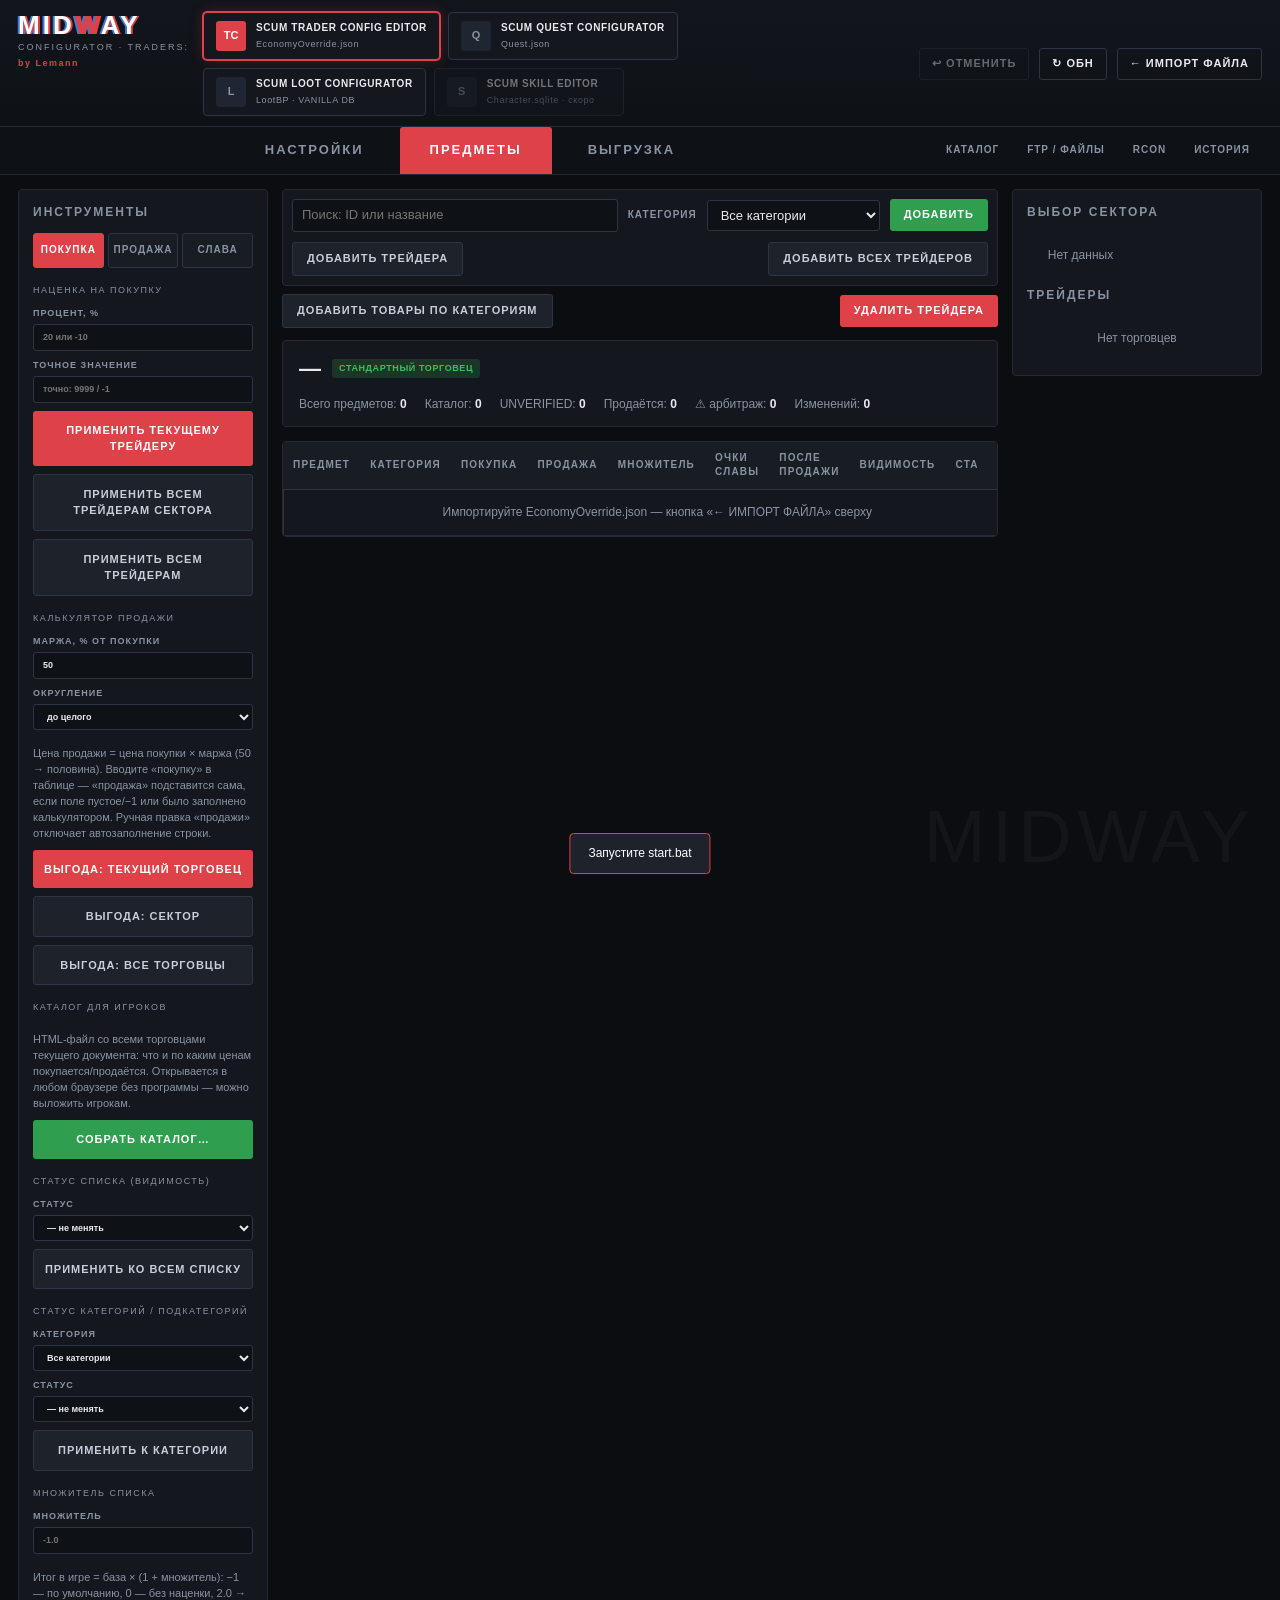
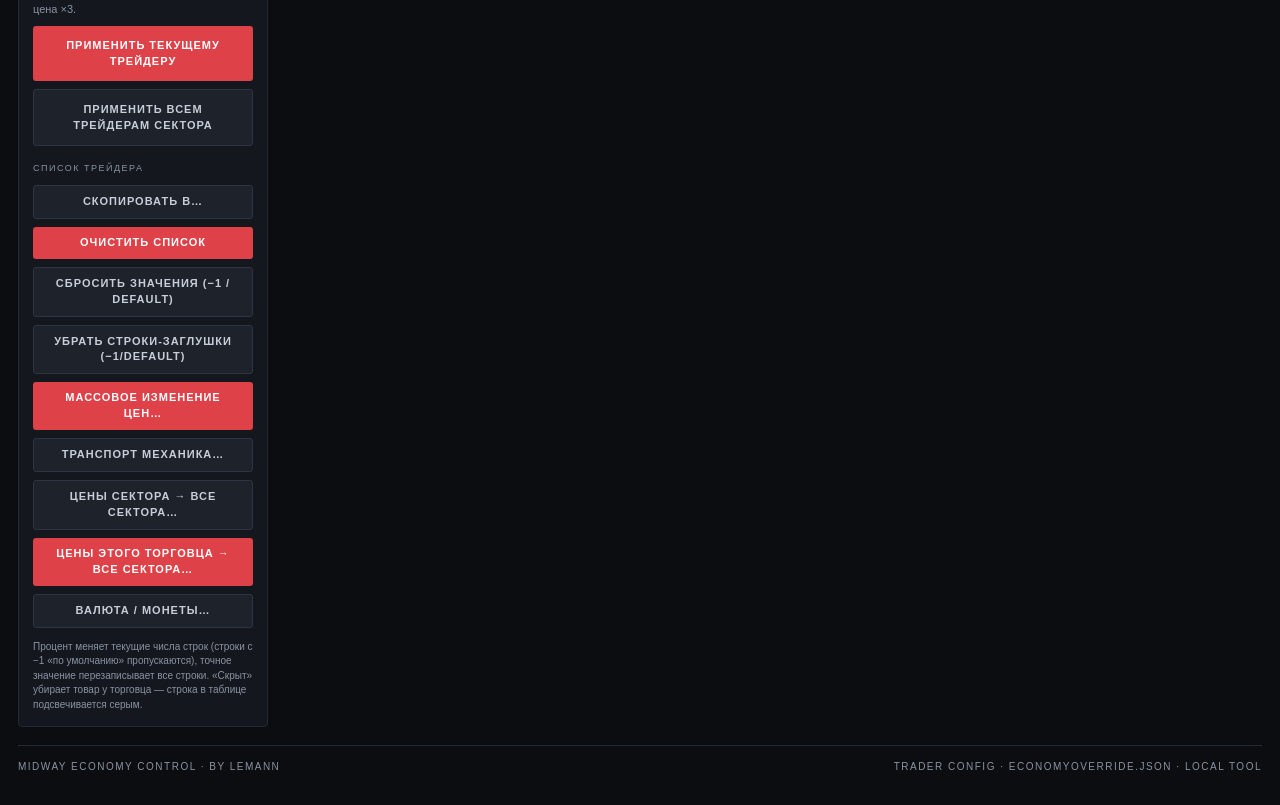
==== commit 7ba56f39: "0.8.48: player trader catalog export - POST /api/economy/catalog renders self-contained HTML (dark t" ====
--- a/web/index.html
+++ b/web/index.html
@@ -106,6 +106,9 @@
       <button class="btn-red big" id="calc-scan-current">ВЫГОДА: ТЕКУЩИЙ ТОРГОВЕЦ</button>
       <button class="btn-dark big" id="calc-scan-sector">ВЫГОДА: СЕКТОР</button>
       <button class="btn-dark big" id="calc-scan-all">ВЫГОДА: ВСЕ ТОРГОВЦЫ</button>
+      <small class="sec-cap">КАТАЛОГ ДЛЯ ИГРОКОВ</small>
+      <p class="hint">HTML-файл со всеми торговцами текущего документа: что и по каким ценам покупается/продаётся. Открывается в любом браузере без программы — можно выложить игрокам.</p>
+      <button class="btn-green big" id="cat-export">СОБРАТЬ КАТАЛОГ…</button>
       <small class="sec-cap">СТАТУС СПИСКА (ВИДИМОСТЬ)</small>
       <label>СТАТУС<select id="vis-status"><option value="">— не менять</option><option value="default">Открыт (по умолчанию)</option><option value="true">Открыт (true)</option><option value="false">Скрыт</option></select></label>
       <button class="btn-dark big" id="vis-apply-list">ПРИМЕНИТЬ КО ВСЕМ СПИСКУ</button>
@@ -897,6 +900,13 @@
   <div class="dlg-foot"><span id="l-calc-status" class="hint-inline"></span><button type="button" class="btn-dark" id="l-calc-close">ЗАКРЫТЬ</button></div>
 </dialog>
 
+<dialog id="cat-dialog">
+  <div class="dlg-head"><h3>КАТАЛОГ ДЛЯ ИГРОКОВ</h3><span class="hint-inline">ЭКСПОРТ HTML</span></div>
+  <label class="full" style="display:flex;gap:8px;align-items:center"><input type="checkbox" id="cat-icons" checked> Встроить иконки товаров (файл заметно крупнее)</label>
+  <p class="note">В каталог попадают только реальные строки (без −1/default-заглушек): цены с учётом множителей, требуемая слава, отметки «скрыт» и «только после продажи». Файл самодостаточен — работает без интернета и программы.</p>
+  <div class="dlg-foot"><span class="hint-inline"></span><button type="button" class="btn-green" id="cat-go">СКАЧАТЬ HTML</button><button type="button" class="btn-dark" id="cat-cancel">ОТМЕНА</button></div>
+</dialog>
+
 <div id="toast"></div>
 <div class="watermark">MIDWAY</div>
 <script src="app.js"></script>
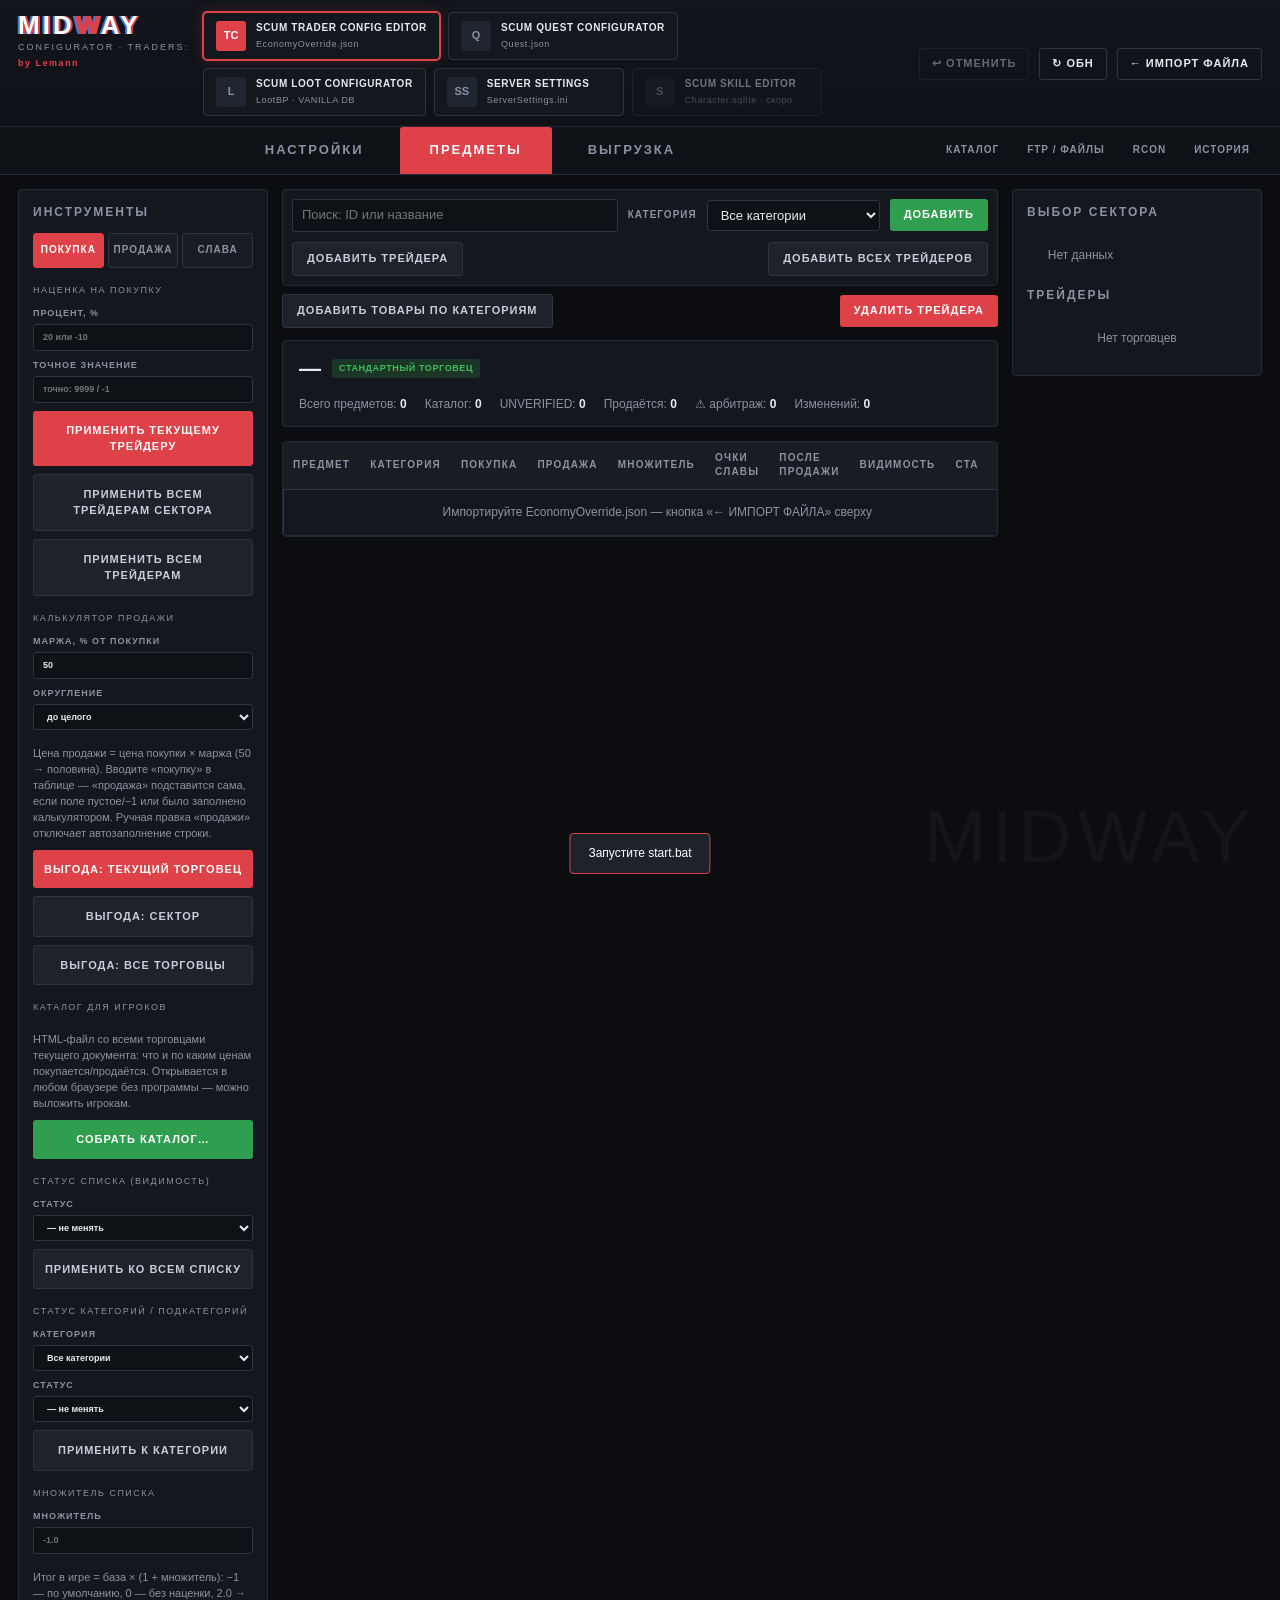
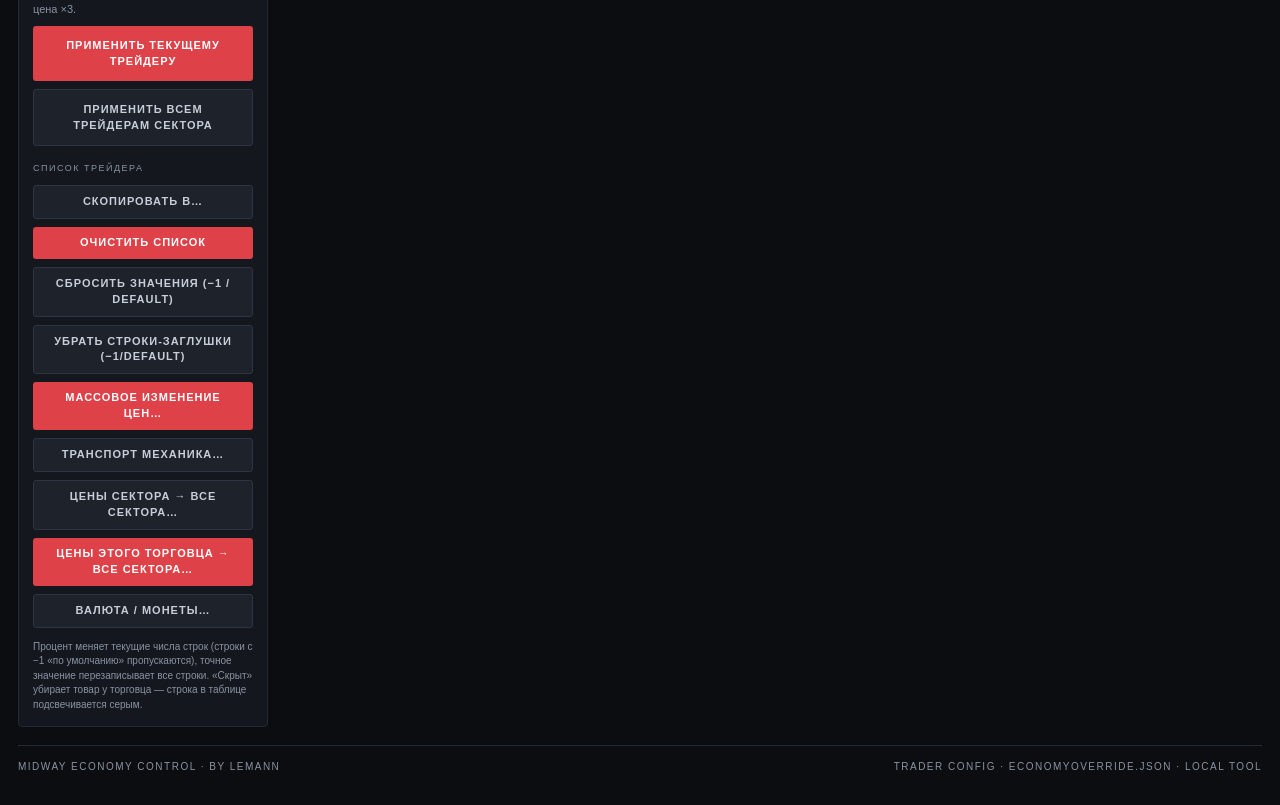
==== commit f9e87122: "0.8.50: ServerSettings.ini editor module SS - new profile card + mod-ss body class + ss-edit view; P" ====
--- a/web/index.html
+++ b/web/index.html
@@ -17,6 +17,7 @@
     <button class="profile active" id="prof-tc"><i class="p-ico">TC</i><span>SCUM TRADER CONFIG EDITOR<small>EconomyOverride.json</small></span></button>
     <button class="profile" id="prof-q"><i class="p-ico">Q</i><span>SCUM QUEST CONFIGURATOR<small>Quest.json</small></span></button>
     <button class="profile" id="prof-l"><i class="p-ico">L</i><span>SCUM LOOT CONFIGURATOR<small>LootBP · VANILLA DB</small></span></button>
+    <button class="profile" id="prof-ss"><i class="p-ico">SS</i><span>SERVER SETTINGS<small>ServerSettings.ini</small></span></button>
     <button class="profile soon" disabled><i class="p-ico">S</i><span>SCUM SKILL EDITOR<small>Character.sqlite · скоро</small></span></button>
   </nav>
   <div class="top-right">
@@ -53,6 +54,7 @@
     <button class="tab q-only" data-view="q-editor">РЕДАКТОР</button>
     <button class="tab q-only" data-view="q-export">ЭКСПОРТ</button>
     <button class="tab l-only active" data-view="l-browse">БАЗА ЛУТА</button>
+    <button class="tab ss-only active" data-view="ss-edit">НАСТРОЙКИ СЕРВЕРА</button>
   </div>
   <div class="tabs-side">
     <button class="tab side tc-only" data-view="catalog">КАТАЛОГ</button>
@@ -639,6 +641,27 @@
   </article>
 </section>
 
+<section class="view ss-only" id="ss-edit">
+  <div class="toolbar">
+    <div><h2>ServerSettings.ini · настройки сервера</h2><p>Все параметры сервера в одном файле: правила, мир, респавн, транспорт, урон, функции. Типы значений: вкл/выкл, число, время ЧЧ:ММ:СС, цена (суффикс g = золото), текст.</p></div>
+    <input id="ss-search" placeholder="Поиск по ключу или значению" spellcheck="false">
+    <button class="btn-dark" id="ss-diff" disabled>ИЗМЕНЕНИЯ (0)</button>
+    <button class="btn-dark" id="ss-reset" disabled>СБРОСИТЬ ВСЁ</button>
+    <button class="btn-green" id="ss-upload" disabled>ВЫГРАЗИТЬ НА СЕРВЕР</button>
+    <button class="btn-green" id="ss-download">СКАЧАТЬ С СЕРВЕРА</button>
+  </div>
+  <article class="panel srv-panel"><h3>СЕРВЕР · SERVERSETTINGS.INI</h3>
+    <div class="srv-row"><span id="ss-status" class="hint">Файл ещё не загружен — нажмите «СКАЧАТЬ С СЕРВЕРА» (используется FTP-профиль из вкладки «FTP / ФАЙЛЫ»)</span></div>
+    <p class="note"><b>⚠ ВАЖНО: сервер SCUM перезаписывает ServerSettings.ini из своей памяти при ВЫКЛЮЧЕНИИ.</b> Редактируйте файл только на ОСТАНОВЛЕННОМ сервере: остановить → скачать → изменить → выгрузить → запустить. Если выгрузить поверх работающего сервера, изменения пропадут при его остановке. Перед выгрузкой приложение автоматически создаёт на сервере копию .backup-метку и локальный снапшот.</p>
+  </article>
+  <div class="ss-layout">
+    <aside class="ss-groups" id="ss-groups"><p class="empty">Сначала скачайте файл</p></aside>
+    <article class="panel ss-main">
+      <div class="ss-wrap"><table class="ss-t"><thead><tr><th>КЛЮЧ</th><th>ЗНАЧЕНИЕ</th><th></th></tr></thead><tbody id="ss-tbody"></tbody></table></div>
+    </article>
+  </div>
+</section>
+
 <footer>MIDWAY ECONOMY CONTROL · BY LEMANN <span>TRADER CONFIG · ECONOMYOVERRIDE.JSON · LOCAL TOOL</span></footer>
 </main>
 
@@ -907,6 +930,19 @@
   <div class="dlg-foot"><span class="hint-inline"></span><button type="button" class="btn-green" id="cat-go">СКАЧАТЬ HTML</button><button type="button" class="btn-dark" id="cat-cancel">ОТМЕНА</button></div>
 </dialog>
 
+<dialog id="upr-dialog">
+  <div class="dlg-head"><h3>ОТЧЁТ О ЗАГРУЗКЕ</h3><span class="hint-inline" id="upr-file"></span></div>
+  <div id="upr-body"></div>
+  <p class="note">Файл после записи прочитан с сервера повторно и сверен с отправленным (SHA-256). MDTM — время изменения по часовому серверу (UTC).</p>
+  <div class="dlg-foot"><span class="hint-inline" id="upr-status"></span><button type="button" class="btn-dark" id="upr-close">ЗАКРЫТЬ</button></div>
+</dialog>
+
+<dialog id="ss-diff-dialog">
+  <div class="dlg-head"><h3>ИЗМЕНЕНИЯ SERVERSETTINGS.INI</h3><span class="hint-inline" id="ss-diff-count"></span></div>
+  <div id="ss-diff-body" class="ss-diff-body"></div>
+  <div class="dlg-foot"><span class="hint-inline">Сбросить отдельную строку можно кнопкой ↩ в таблице</span><button type="button" class="btn-dark" id="ss-diff-close">ЗАКРЫТЬ</button></div>
+</dialog>
+
 <div id="toast"></div>
 <div class="watermark">MIDWAY</div>
 <script src="app.js"></script>
--- a/web/style.css
+++ b/web/style.css
@@ -321,10 +321,11 @@
   .columns{grid-template-columns:1fr}
 }
 
-/* ===== MODULES (TC / Q / L) ===== */
-body.mod-q .tc-only,body.mod-l .tc-only{display:none!important}
+/* ===== MODULES (TC / Q / L / SS) ===== */
+body.mod-q .tc-only,body.mod-l .tc-only,body.mod-ss .tc-only{display:none!important}
 body:not(.mod-q) .q-only{display:none!important}
 body:not(.mod-l) .l-only{display:none!important}
+body:not(.mod-ss) .ss-only{display:none!important}
 .cond-head{display:flex;justify-content:space-between;align-items:center;gap:10px}
 .cond-head h3{margin:0}
 .cond-list{display:flex;flex-direction:column;gap:10px;margin:6px 0 10px}
@@ -481,3 +482,34 @@
 .link{background:none;border:none;color:#9cc7ef;cursor:pointer;font-family:inherit;font-size:inherit;padding:0;text-align:left;text-decoration:underline}
 .warn{color:var(--amber)}
 .trader-list .trow .badge{margin-left:8px;flex:none}
+.upr-t{width:100%;border-collapse:collapse;font-size:12px}
+.upr-t td{padding:6px 8px;border-bottom:1px solid var(--line);vertical-align:top}
+.upr-t td:first-child{color:var(--muted);white-space:nowrap;width:42%;letter-spacing:.5px}
+.upr-ok{color:var(--green);font-weight:800}
+.upr-bad{color:var(--red);font-weight:800}
+.mono{font-family:var(--mono);font-size:11px}
+/* ===== SERVER SETTINGS (SS) ===== */
+.ss-layout{display:flex;gap:12px;align-items:flex-start;margin-top:12px}
+.ss-groups{width:250px;flex:none;display:flex;flex-direction:column;gap:4px;max-height:calc(100vh - 300px);overflow:auto;padding-right:2px}
+.ss-gbtn{display:flex;justify-content:space-between;align-items:center;gap:8px;background:#141821;border:1px solid var(--line2);border-radius:4px;color:#c7d0dc;font-size:11px;padding:6px 9px;cursor:pointer;text-align:left;font-family:inherit}
+.ss-gbtn:hover{border-color:var(--amber)}
+.ss-gbtn.active{background:#1f2531;border-color:var(--amber);color:var(--amber)}
+.ss-gbtn .cnt{color:var(--muted);font-size:10px;white-space:nowrap}
+.ss-gbtn.active .cnt{color:var(--amber)}
+.ss-main{flex:1;min-width:0}
+.ss-wrap{max-height:calc(100vh - 300px);overflow:auto}
+.ss-t{width:100%;border-collapse:collapse;font-size:12px}
+.ss-t th{position:sticky;top:0;background:#141821;color:var(--muted);font-size:10px;letter-spacing:.5px;text-align:left;padding:6px 8px;border-bottom:1px solid var(--line2)}
+.ss-t td{padding:5px 8px;border-bottom:1px solid var(--line);vertical-align:middle}
+.ss-t .ss-key{font-family:var(--mono);font-size:11px;color:#c7d0dc;word-break:break-all;white-space:nowrap}
+.ss-t .ss-val{width:280px}
+.ss-t .ss-val input,.ss-t .ss-val select{width:100%;background:#10131a;border:1px solid var(--line2);border-radius:3px;color:#e7ecf3;font-family:var(--mono);font-size:11px;padding:4px 6px}
+.ss-t .ss-val input:focus,.ss-t .ss-val select:focus{outline:none;border-color:var(--amber)}
+.ss-t .ss-act{width:40px;text-align:center}
+.ss-t tr.ss-changed td{background:rgba(214,158,46,.07)}
+.ss-t tr.ss-changed .ss-key{color:var(--amber)}
+.ss-rowreset{padding:3px 8px;font-size:11px}
+.ss-badge-unknown{display:inline-block;margin-left:8px;background:#4a3a17;color:#ffd98a;border-radius:3px;padding:1px 6px;font-size:9px;letter-spacing:.5px;white-space:normal}
+.ss-diff-body{max-height:60vh;overflow:auto;min-width:560px}
+.ss-dt .ss-old{color:var(--muted);font-family:var(--mono);font-size:11px;word-break:break-all}
+.ss-dt .ss-new{color:var(--green);font-family:var(--mono);font-size:11px;word-break:break-all}
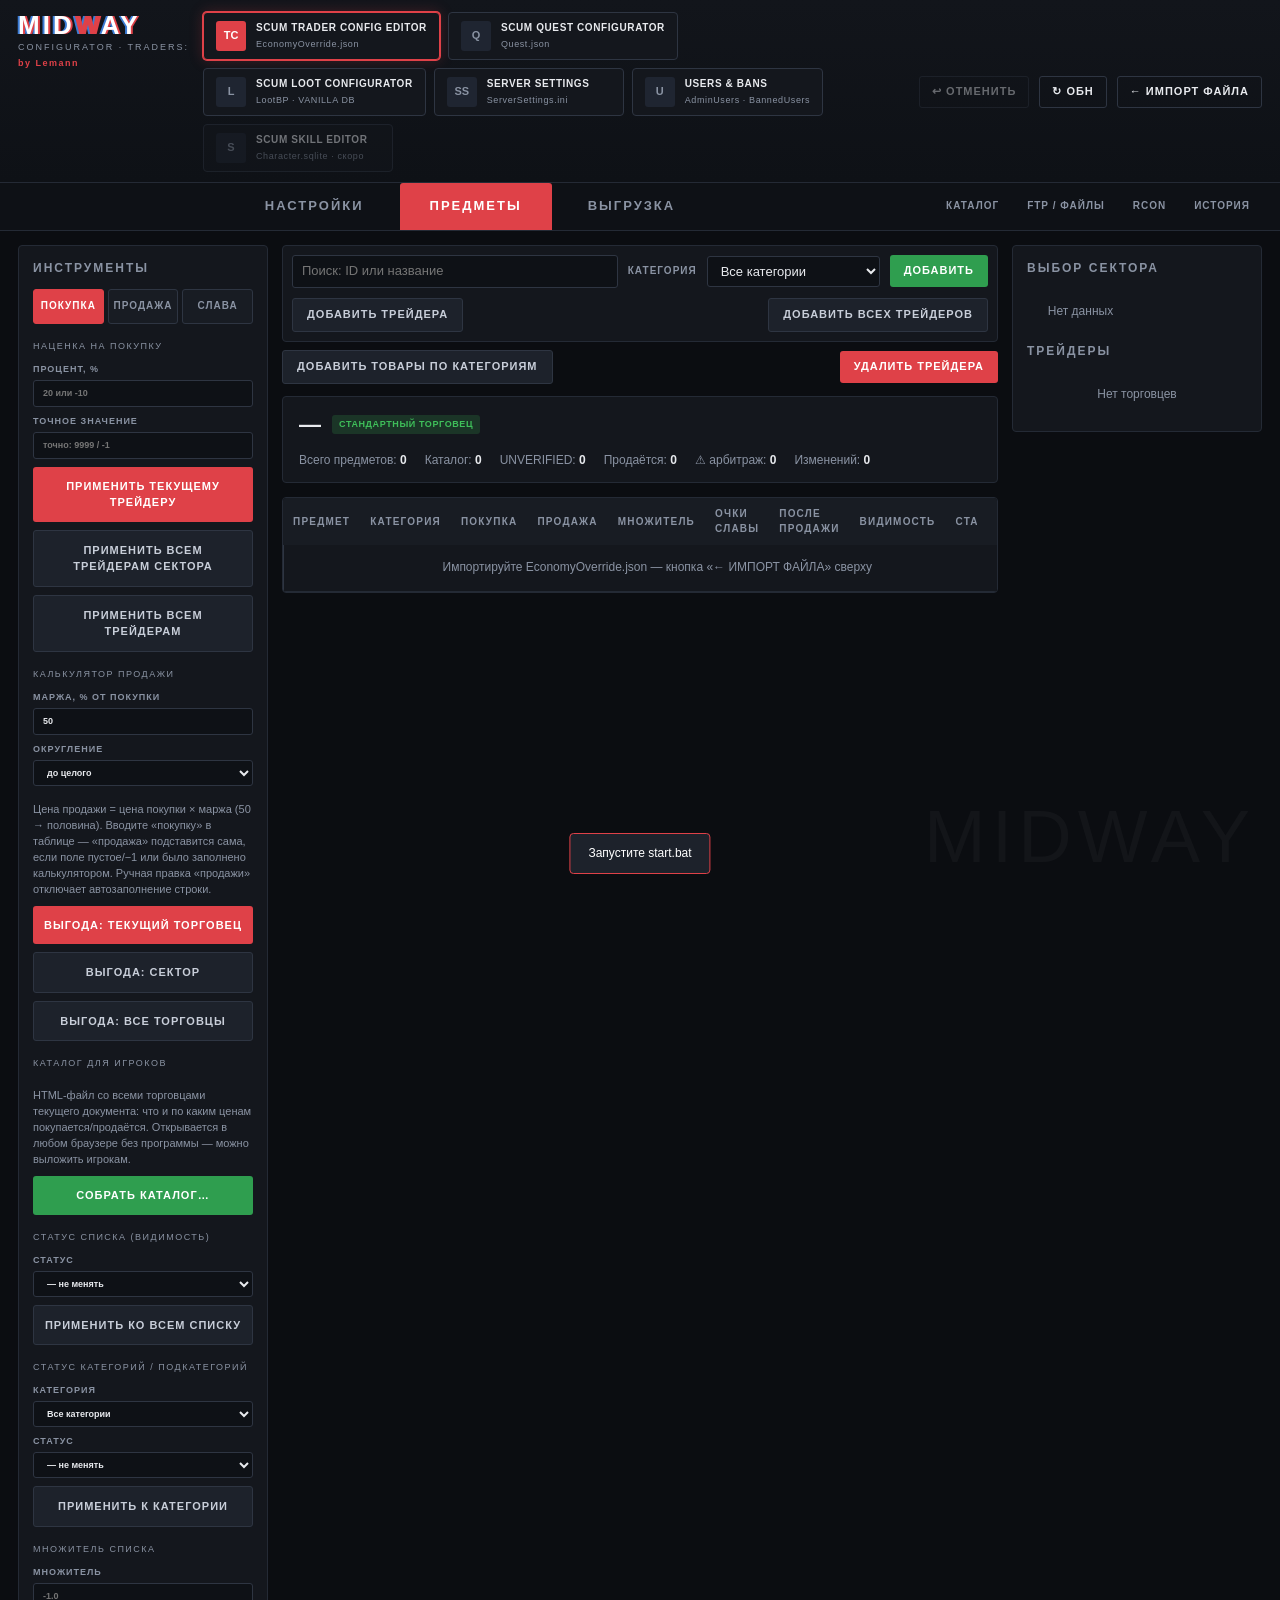
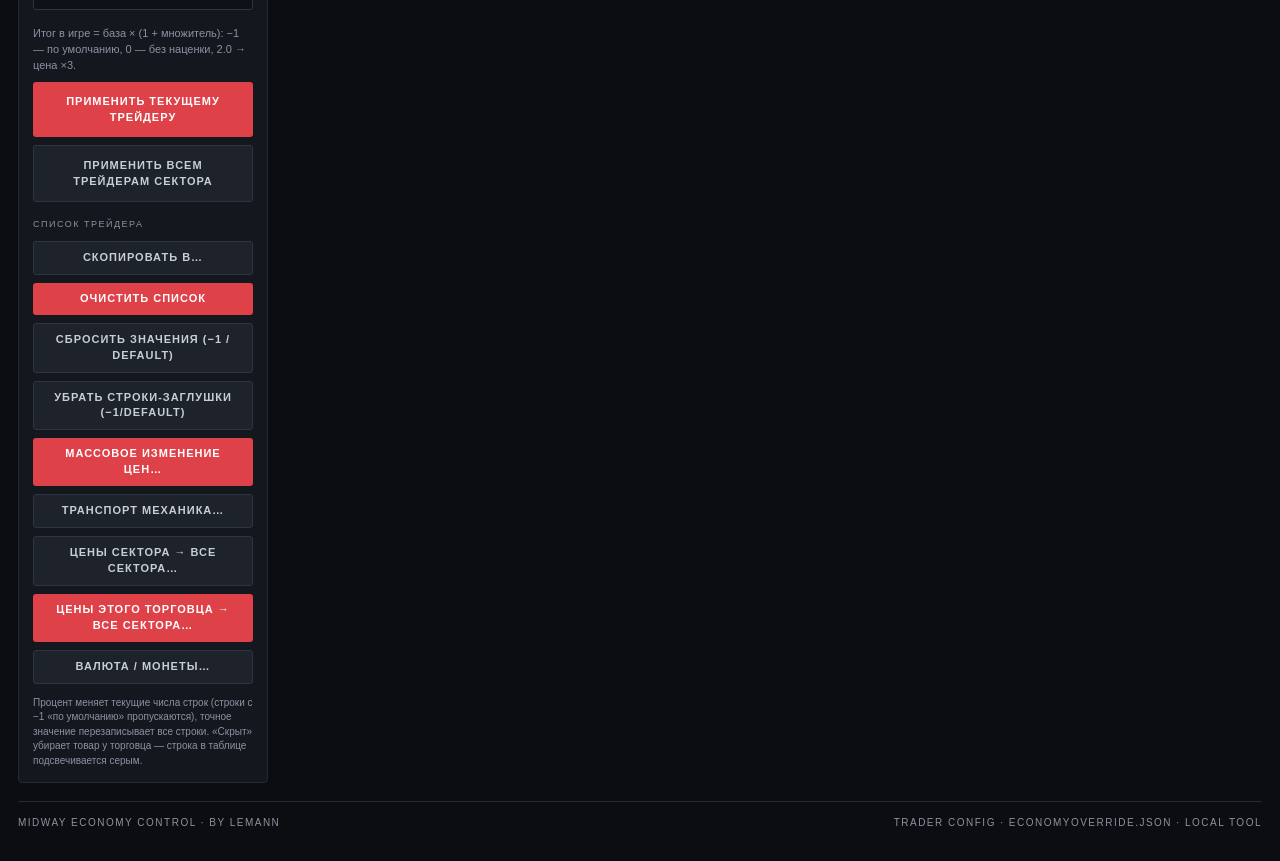
==== commit ae6d91a3: "0.8.52: Users & Bans module U (ported idea from SCUM Admin Helper audit) - new profile card + mod-us" ====
--- a/web/index.html
+++ b/web/index.html
@@ -18,6 +18,7 @@
     <button class="profile" id="prof-q"><i class="p-ico">Q</i><span>SCUM QUEST CONFIGURATOR<small>Quest.json</small></span></button>
     <button class="profile" id="prof-l"><i class="p-ico">L</i><span>SCUM LOOT CONFIGURATOR<small>LootBP · VANILLA DB</small></span></button>
     <button class="profile" id="prof-ss"><i class="p-ico">SS</i><span>SERVER SETTINGS<small>ServerSettings.ini</small></span></button>
+    <button class="profile" id="prof-us"><i class="p-ico">U</i><span>USERS &amp; BANS<small>AdminUsers · BannedUsers</small></span></button>
     <button class="profile soon" disabled><i class="p-ico">S</i><span>SCUM SKILL EDITOR<small>Character.sqlite · скоро</small></span></button>
   </nav>
   <div class="top-right">
@@ -46,6 +47,17 @@
   </div>
 </div>
 
+<div class="update-banner" id="ext-banner" hidden>
+  <div class="upd-text">
+    <b>ФАЙЛ НА СЕРВЕРЕ ИЗМЕНЁН ВНЕ ПРИЛОЖЕНИЯ</b>
+    <span id="ext-info" class="upd-info"></span>
+  </div>
+  <div class="upd-actions">
+    <button class="ghost upd-primary" id="ext-download">← СКАЧАТЬ С СЕРВЕРА</button>
+    <button class="ghost" id="ext-close" title="Скрыть до следующего изменения">×</button>
+  </div>
+</div>
+
 <div class="tabbar">
   <div class="tabs-main">
     <button class="tab tc-only" data-view="settings">НАСТРОЙКИ</button>
@@ -55,6 +67,7 @@
     <button class="tab q-only" data-view="q-export">ЭКСПОРТ</button>
     <button class="tab l-only active" data-view="l-browse">БАЗА ЛУТА</button>
     <button class="tab ss-only active" data-view="ss-edit">НАСТРОЙКИ СЕРВЕРА</button>
+    <button class="tab us-only active" data-view="us-edit">СПИСКИ ИГРОКОВ</button>
   </div>
   <div class="tabs-side">
     <button class="tab side tc-only" data-view="catalog">КАТАЛОГ</button>
@@ -662,6 +675,34 @@
   </div>
 </section>
 
+<section class="view us-only" id="us-edit">
+  <div class="toolbar">
+    <div><h2>Списки игроков · Steam-ID файлы</h2><p>Шесть списков сервера: администраторы (с правами в [скобках]), баны, вайтлист, муты, эксклюзив. Формат: один SteamID64 на строку.</p></div>
+    <input id="us-search" placeholder="Поиск по SteamID64" spellcheck="false">
+    <button class="btn-dark" id="us-diff" disabled>ИЗМЕНЕНИЯ (0)</button>
+    <button class="btn-dark" id="us-reset" disabled>СБРОСИТЬ ВСЁ</button>
+    <button class="btn-green" id="us-upload" disabled>ВЫГРАЗИТЬ НА СЕРВЕР</button>
+    <button class="btn-green" id="us-download">СКАЧАТЬ С СЕРВЕРА</button>
+    <button class="btn-dark" id="us-new" title="Создать локально пустой файл (выгрузить на сервер можно без скачивания)">НОВЫЙ (ПУСТОЙ)</button>
+  </div>
+  <article class="panel srv-panel"><h3>СЕРВЕР · СПИСКИ STEAM-ID</h3>
+    <div class="srv-row"><span id="us-status" class="hint">Файл ещё не загружен — нажмите «СКАЧАТЬ С СЕРВЕРА» (используется FTP-профиль из вкладки «FTP / ФАЙЛЫ»)</span></div>
+    <div id="us-warn" class="us-warn" hidden></div>
+    <p class="note"><b>⚠ Списки применяются при запуске сервера.</b> Баны сервер читает из BannedUsers.ini при старте; состав администраторов тоже вступает в силу после перезапуска. Правки в AdminUsers.ini: строка «76561198…» = полный админ-доступ; «76561198…[SetGodMode]» = только указанные права (SetGodMode — может включать режим бога, GodMode — сразу в нём). Неизвестные игре права просто игнорируются. Перед выгрузкой создаётся .backup-копия и локальный снапшот.</p>
+  </article>
+  <div class="ss-layout">
+    <aside class="ss-groups" id="us-files"></aside>
+    <article class="panel ss-main">
+      <form class="us-addrow" id="us-add-form">
+        <input id="us-add-id" placeholder="SteamID64 (17 цифр, 7656119…)" spellcheck="false" maxlength="17">
+        <span id="us-add-perms" class="us-perms"></span>
+        <button class="btn-green" type="submit">ДОБАВИТЬ</button>
+      </form>
+      <div class="ss-wrap"><table class="ss-t"><thead><tr><th>STEAMID64</th><th id="us-perm-col">ПРАВА</th><th></th></tr></thead><tbody id="us-tbody"></tbody></table></div>
+    </article>
+  </div>
+</section>
+
 <footer>MIDWAY ECONOMY CONTROL · BY LEMANN <span>TRADER CONFIG · ECONOMYOVERRIDE.JSON · LOCAL TOOL</span></footer>
 </main>
 
@@ -943,6 +984,12 @@
   <div class="dlg-foot"><span class="hint-inline">Сбросить отдельную строку можно кнопкой ↩ в таблице</span><button type="button" class="btn-dark" id="ss-diff-close">ЗАКРЫТЬ</button></div>
 </dialog>
 
+<dialog id="us-diff-dialog">
+  <div class="dlg-head"><h3>ИЗМЕНЕНИЯ СПИСКОВ ИГРОКОВ</h3><span class="hint-inline" id="us-diff-count"></span></div>
+  <div id="us-diff-body" class="ss-diff-body"></div>
+  <div class="dlg-foot"><span class="hint-inline">Сбросить отдельную строку можно кнопкой ↩ в таблице</span><button type="button" class="btn-dark" id="us-diff-close">ЗАКРЫТЬ</button></div>
+</dialog>
+
 <div id="toast"></div>
 <div class="watermark">MIDWAY</div>
 <script src="app.js"></script>
--- a/web/style.css
+++ b/web/style.css
@@ -513,3 +513,25 @@
 .ss-diff-body{max-height:60vh;overflow:auto;min-width:560px}
 .ss-dt .ss-old{color:var(--muted);font-family:var(--mono);font-size:11px;word-break:break-all}
 .ss-dt .ss-new{color:var(--green);font-family:var(--mono);font-size:11px;word-break:break-all}
+
+/* ===== USERS & BANS MODULE (U) ===== */
+body:not(.mod-us) .us-only{display:none!important}
+.us-addrow{display:flex;gap:8px;align-items:center;flex-wrap:wrap;margin-bottom:10px;padding-bottom:10px;border-bottom:1px solid var(--line)}
+.us-addrow input[type=text],.us-addrow input:not([type]),.us-addrow input[type=checkbox]{accent-color:var(--amber)}
+.us-addrow #us-add-id{background:#10131a;border:1px solid var(--line2);border-radius:3px;color:#e7ecf3;font-family:var(--mono);font-size:11px;padding:5px 8px;width:240px}
+.us-addrow #us-add-id:focus{outline:none;border-color:var(--amber)}
+.us-perms{display:flex;gap:6px;align-items:center;flex-wrap:wrap}
+.us-perm{display:inline-flex;gap:4px;align-items:center;font-family:var(--mono);font-size:11px;color:#c7d0dc;cursor:pointer;user-select:none}
+.us-addrow #us-add-perm-custom{background:#10131a;border:1px solid var(--line2);border-radius:3px;color:#e7ecf3;font-family:var(--mono);font-size:11px;padding:5px 8px;width:220px}
+.us-addrow #us-add-perm-custom:focus{outline:none;border-color:var(--amber)}
+.us-permcell{display:flex;gap:4px;flex-wrap:wrap;align-items:center}
+.us-permtoggle{background:#141821;border:1px solid var(--line2);border-radius:3px;color:var(--muted);font-family:var(--mono);font-size:10px;padding:2px 7px;cursor:pointer}
+.us-permtoggle:hover{border-color:var(--amber)}
+.us-permtoggle.on{background:#1f2531;border-color:var(--amber);color:var(--amber)}
+.us-permunk{background:#4a3a17;color:#ffd98a;border-radius:3px;padding:2px 6px;font-family:var(--mono);font-size:10px}
+.us-fulladmin{color:var(--green);font-size:10px;letter-spacing:.5px}
+.us-id{font-family:var(--mono)}
+.us-del{margin-left:4px;color:#ff8a8a}
+.us-warn{background:rgba(178,58,58,.12);border:1px solid rgba(178,58,58,.5);border-radius:4px;color:#ffb3b3;font-size:11px;padding:8px 10px;margin:8px 0}
+.us-diffcap{font-family:var(--mono);font-size:11px;color:var(--amber);margin:10px 0 4px}
+.us-diffcap:first-child{margin-top:0}
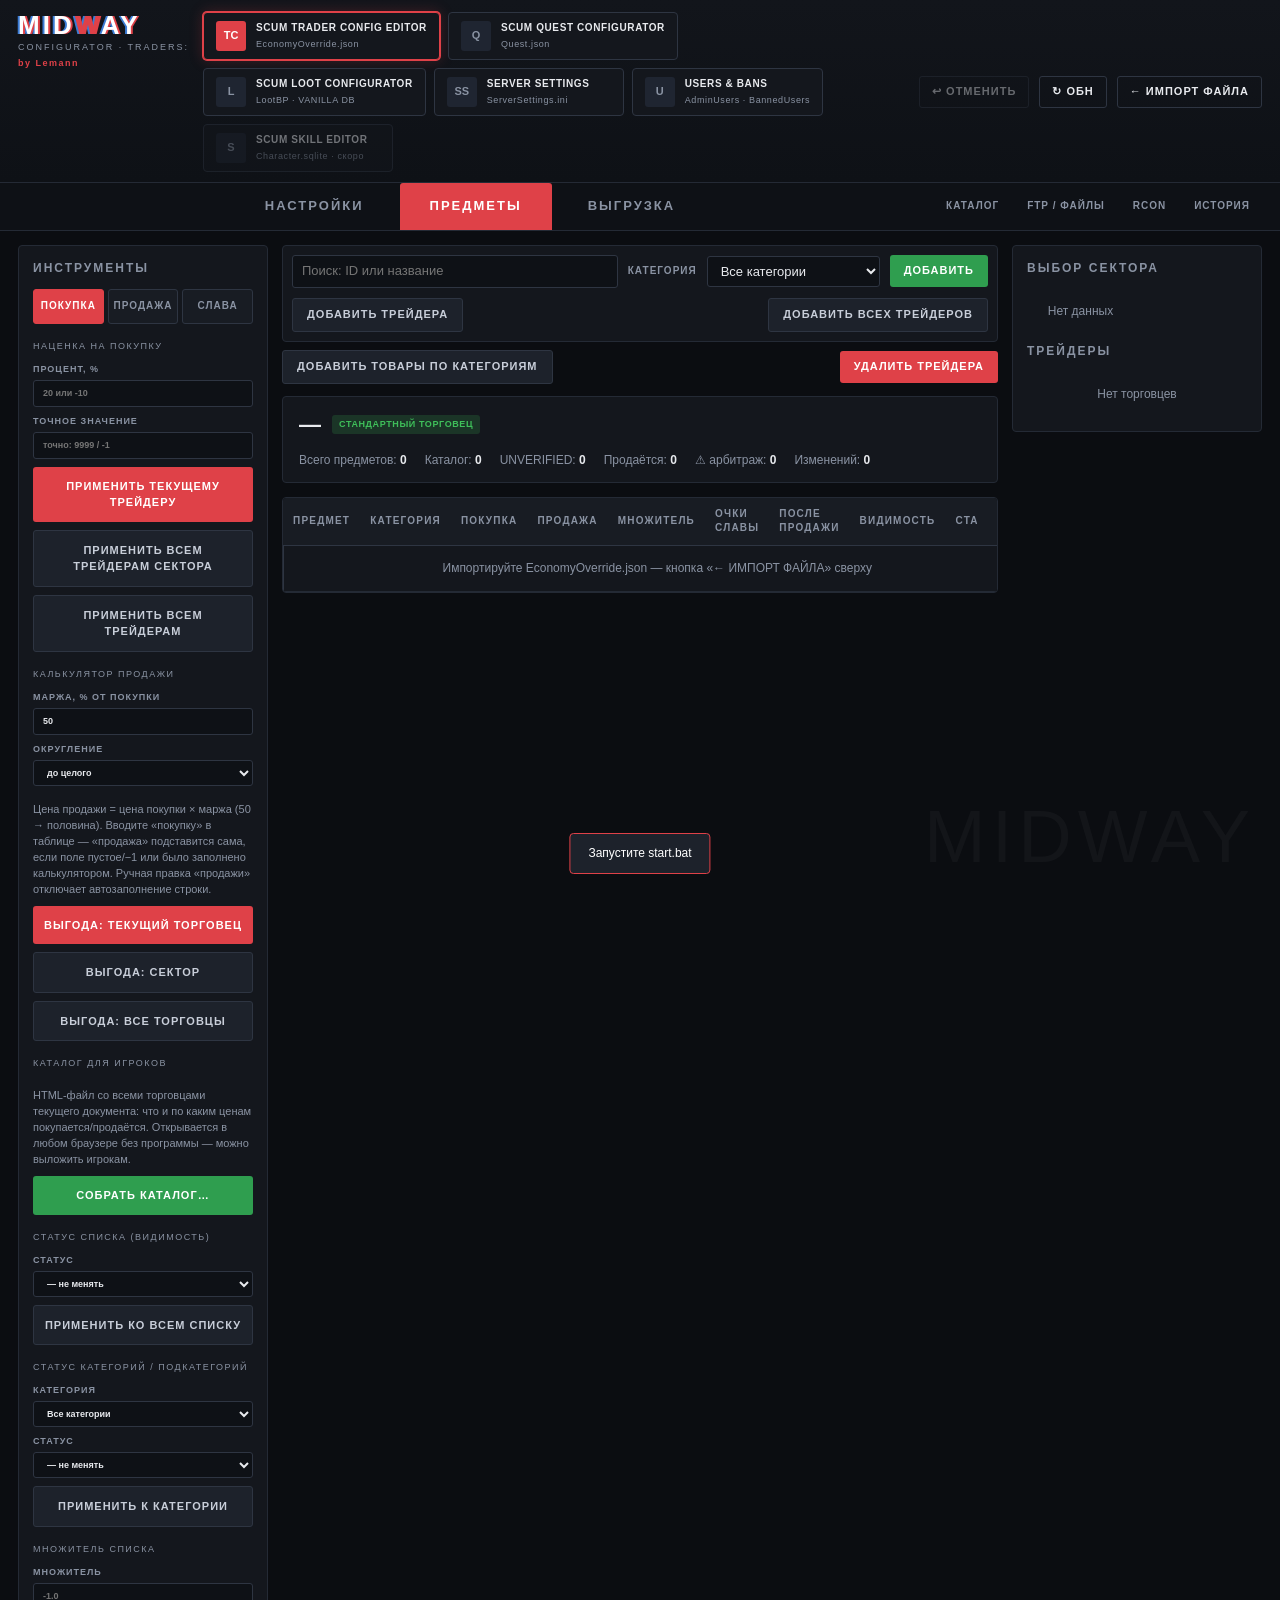
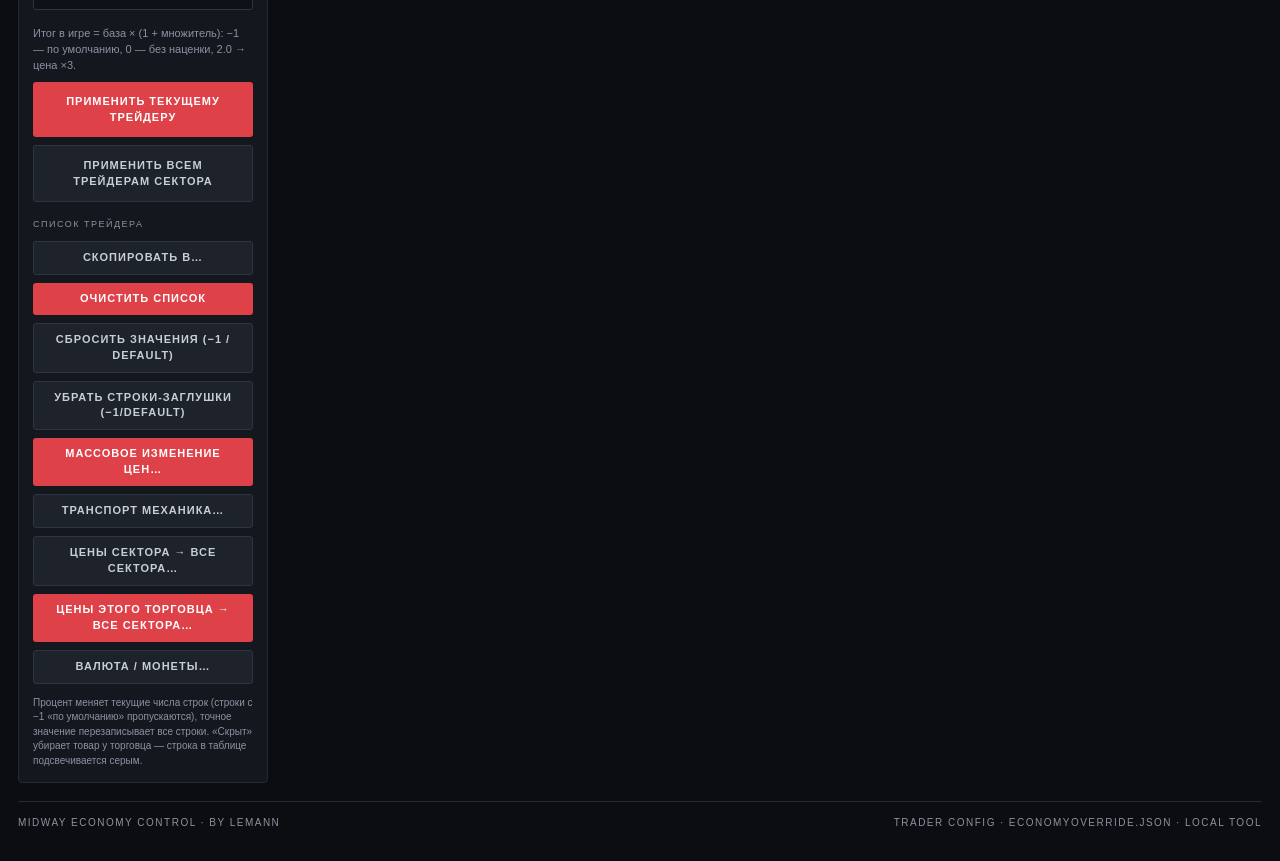
==== commit 9372cca0: "0.8.53: Notifications.json editor (7th tab in U) - POST /api/notifications/parse (b64 JSON -> tolera" ====
--- a/web/index.html
+++ b/web/index.html
@@ -677,7 +677,7 @@
 
 <section class="view us-only" id="us-edit">
   <div class="toolbar">
-    <div><h2>Списки игроков · Steam-ID файлы</h2><p>Шесть списков сервера: администраторы (с правами в [скобках]), баны, вайтлист, муты, эксклюзив. Формат: один SteamID64 на строку.</p></div>
+    <div><h2>Списки игроков и уведомления</h2><p>Шесть списков Steam-ID (администраторы с правами в [скобках], баны, вайтлист, муты, эксклюзив — один SteamID64 на строку) и расписание сообщений на экран (Notifications.json): текст, день, время, длительность, цвет.</p></div>
     <input id="us-search" placeholder="Поиск по SteamID64" spellcheck="false">
     <button class="btn-dark" id="us-diff" disabled>ИЗМЕНЕНИЯ (0)</button>
     <button class="btn-dark" id="us-reset" disabled>СБРОСИТЬ ВСЁ</button>
@@ -688,7 +688,7 @@
   <article class="panel srv-panel"><h3>СЕРВЕР · СПИСКИ STEAM-ID</h3>
     <div class="srv-row"><span id="us-status" class="hint">Файл ещё не загружен — нажмите «СКАЧАТЬ С СЕРВЕРА» (используется FTP-профиль из вкладки «FTP / ФАЙЛЫ»)</span></div>
     <div id="us-warn" class="us-warn" hidden></div>
-    <p class="note"><b>⚠ Списки применяются при запуске сервера.</b> Баны сервер читает из BannedUsers.ini при старте; состав администраторов тоже вступает в силу после перезапуска. Правки в AdminUsers.ini: строка «76561198…» = полный админ-доступ; «76561198…[SetGodMode]» = только указанные права (SetGodMode — может включать режим бога, GodMode — сразу в нём). Неизвестные игре права просто игнорируются. Перед выгрузкой создаётся .backup-копия и локальный снапшот.</p>
+    <p class="note"><b>⚠ Списки применяются при запуске сервера.</b> Баны сервер читает из BannedUsers.ini при старте; состав администраторов тоже вступает в силу после перезапуска. Правки в AdminUsers.ini: строка «76561198…» = полный админ-доступ; «76561198…[SetGodMode]» = только указанные права (SetGodMode — может включать режим бога, GodMode — сразу в нём). Неизвестные игре права просто игнорируются. Перед выгрузкой создаётся .backup-копия и локальный снапшот. Уведомления (Notifications.json): поля message (одна строка), day, time (список H:MM), duration (минуты), color (R-G-B); плейсхолдеры в тексте — #RestartIn (минут до рестарта), #RestartAt, #NumPlayers, #Date, #Time; сервер читает файл при запуске.</p>
   </article>
   <div class="ss-layout">
     <aside class="ss-groups" id="us-files"></aside>
@@ -698,6 +698,17 @@
         <span id="us-add-perms" class="us-perms"></span>
         <button class="btn-green" type="submit">ДОБАВИТЬ</button>
       </form>
+      <form class="notif-addrow" id="notif-add-form" style="display:none">
+        <input id="us-add-msg" placeholder="Текст уведомления — одна строка, до 2000 символов (#RestartIn, #NumPlayers…)" maxlength="2000" spellcheck="false">
+        <input id="us-add-day" list="us-notif-days" value="Everyday" maxlength="100" spellcheck="false" title="Everyday / Weekdays / Weekend / Monday…Sunday, списки через запятую, диапазоны через дефис">
+        <datalist id="us-notif-days"><option value="Everyday"></option><option value="Weekdays"></option><option value="Weekend"></option><option value="Monday"></option><option value="Tuesday"></option><option value="Wednesday"></option><option value="Thursday"></option><option value="Friday"></option><option value="Saturday"></option><option value="Sunday"></option></datalist>
+        <input id="us-add-time" placeholder="18:00, 21:30" spellcheck="false" title="Время показа: H:MM или H, через запятую, до 24 значений">
+        <input id="us-add-dur" type="number" min="1" max="1440" value="20" title="Длительность показа, минут (1–1440)">
+        <select id="us-add-durtype" title="Как записать duration в файл: числом 20 или строкой &quot;20&quot;"><option value="int">20</option><option value="str">"20"</option></select>
+        <input id="us-add-color" value="255-180-50" spellcheck="false" title="Цвет текста R-G-B, каждый канал 0–255">
+        <button class="btn-green" type="submit">ДОБАВИТЬ</button>
+      </form>
+      <div class="notif-list" id="notif-list" style="display:none"></div>
       <div class="ss-wrap"><table class="ss-t"><thead><tr><th>STEAMID64</th><th id="us-perm-col">ПРАВА</th><th></th></tr></thead><tbody id="us-tbody"></tbody></table></div>
     </article>
   </div>
@@ -985,7 +996,7 @@
 </dialog>
 
 <dialog id="us-diff-dialog">
-  <div class="dlg-head"><h3>ИЗМЕНЕНИЯ СПИСКОВ ИГРОКОВ</h3><span class="hint-inline" id="us-diff-count"></span></div>
+  <div class="dlg-head"><h3>ИЗМЕНЕНИЯ СПИСКОВ И УВЕДОМЛЕНИЙ</h3><span class="hint-inline" id="us-diff-count"></span></div>
   <div id="us-diff-body" class="ss-diff-body"></div>
   <div class="dlg-foot"><span class="hint-inline">Сбросить отдельную строку можно кнопкой ↩ в таблице</span><button type="button" class="btn-dark" id="us-diff-close">ЗАКРЫТЬ</button></div>
 </dialog>
--- a/web/style.css
+++ b/web/style.css
@@ -535,3 +535,34 @@
 .us-warn{background:rgba(178,58,58,.12);border:1px solid rgba(178,58,58,.5);border-radius:4px;color:#ffb3b3;font-size:11px;padding:8px 10px;margin:8px 0}
 .us-diffcap{font-family:var(--mono);font-size:11px;color:var(--amber);margin:10px 0 4px}
 .us-diffcap:first-child{margin-top:0}
+/* ===== NOTIFICATIONS (U · Notifications.json) ===== */
+.us-warn.us-info{background:rgba(70,105,180,.12);border-color:rgba(90,120,200,.5);color:#b9c8ea}
+.notif-addrow{display:flex;gap:8px;align-items:center;flex-wrap:wrap;margin-bottom:10px;padding-bottom:10px;border-bottom:1px solid var(--line)}
+.notif-addrow input,.notif-addrow select{background:#10131a;border:1px solid var(--line2);border-radius:3px;color:#e7ecf3;font-family:var(--mono);font-size:11px;padding:5px 8px}
+.notif-addrow input:focus,.notif-addrow select:focus{outline:none;border-color:var(--amber)}
+.notif-addrow #us-add-msg{flex:1;min-width:280px}
+.notif-addrow #us-add-time{width:150px}
+.notif-addrow #us-add-dur{width:64px}
+.notif-addrow #us-add-color{width:104px}
+.notif-list{max-height:calc(100vh - 300px);overflow:auto;display:flex;flex-direction:column;gap:8px}
+.notif-list .empty{color:var(--muted);font-size:12px;padding:14px 4px}
+.us-card{background:#141821;border:1px solid var(--line2);border-radius:4px;padding:8px 10px}
+.us-card.ss-changed{border-color:var(--amber);background:rgba(214,158,46,.07)}
+.us-card-head{display:flex;justify-content:space-between;align-items:center;gap:8px;margin-bottom:6px}
+.us-card-num{font-family:var(--mono);font-size:11px;color:var(--muted);word-break:break-word}
+.us-card-btns{display:flex;gap:4px;flex:none}
+.us-card-btns .btn-dark{padding:3px 8px;font-size:11px}
+.us-card-btns .us-del{color:#ff8a8a}
+.us-card-row{display:flex;gap:8px;align-items:center;flex-wrap:wrap;padding:2px 0}
+.us-card-row>label{font-size:10px;letter-spacing:.5px;color:var(--muted);width:44px;flex:none}
+.us-card-row>input,.us-card-row>select{background:#10131a;border:1px solid var(--line2);border-radius:3px;color:#e7ecf3;font-family:var(--mono);font-size:11px;padding:4px 8px}
+.us-card-row>input:focus,.us-card-row>select:focus{outline:none;border-color:var(--amber)}
+.us-card-row>input[type=number]{width:72px}
+.us-card-row>input[list]{min-width:120px}
+.us-card-msgrow>input{flex:1;min-width:240px}
+.us-ph{display:flex;gap:4px;flex-wrap:wrap}
+.us-ph-chip{background:#1f3347;color:#9cc7ef;border-radius:3px;padding:1px 6px;font-family:var(--mono);font-size:10px}
+.us-colorsw{width:22px;height:16px;border-radius:3px;border:1px solid var(--line2);flex:none}
+.us-card-warn{display:flex;gap:4px;flex-wrap:wrap;margin-top:4px}
+.us-card-warn:empty{display:none}
+.us-warn-tag{background:#4a3a17;color:#ffd98a;border-radius:3px;padding:1px 6px;font-family:var(--mono);font-size:10px}
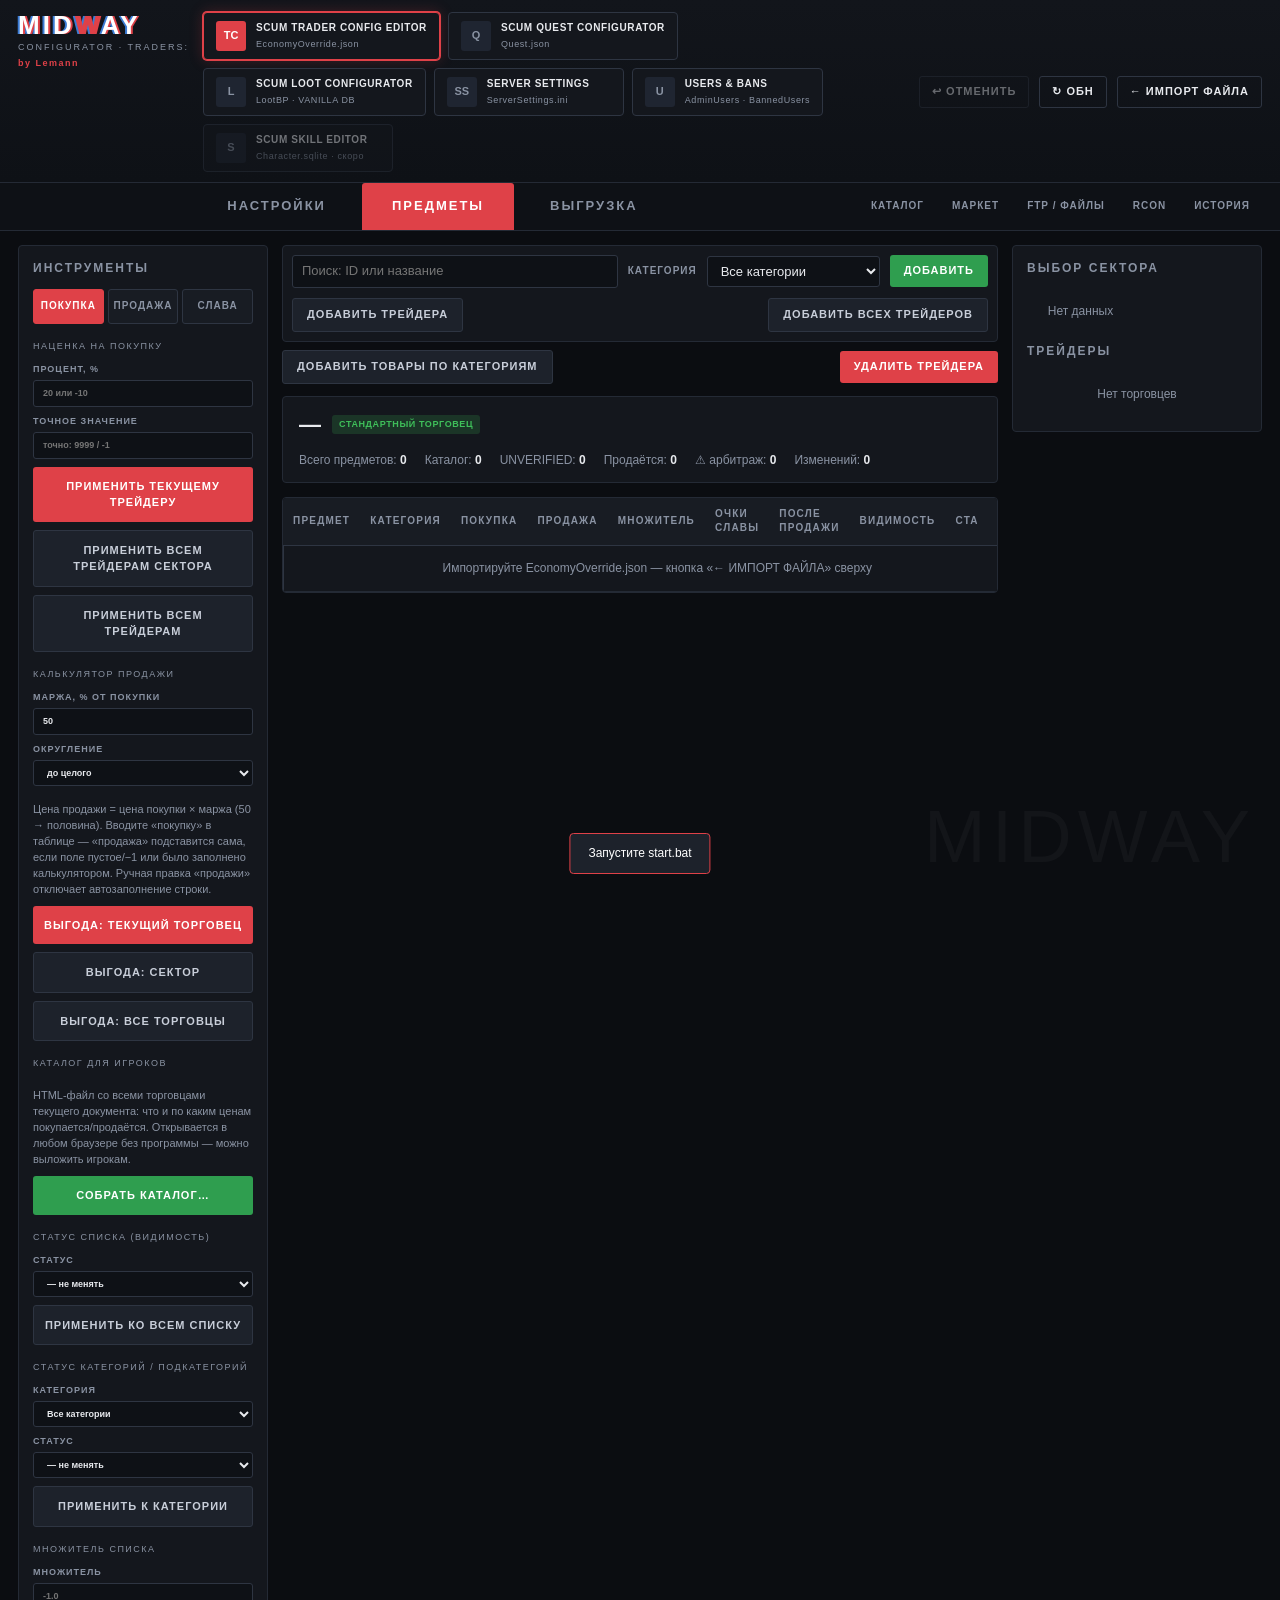
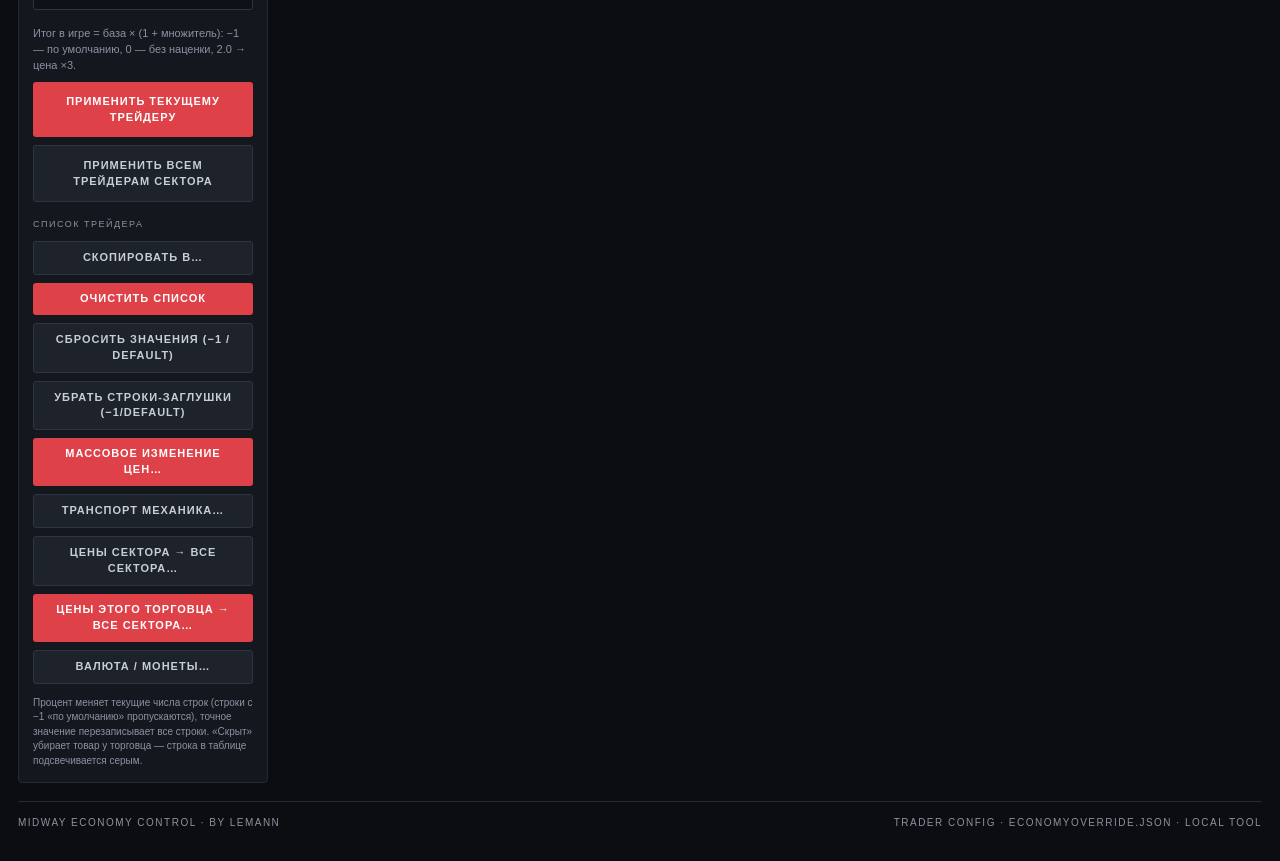
==== commit 6ef1b3c8: "0.8.54: market analytics module M from server economy logs - POST /api/market/fetch (single FTPS ses" ====
--- a/web/index.html
+++ b/web/index.html
@@ -71,6 +71,7 @@
   </div>
   <div class="tabs-side">
     <button class="tab side tc-only" data-view="catalog">КАТАЛОГ</button>
+    <button class="tab side tc-only" data-view="market">МАРКЕТ</button>
     <button class="tab side" data-view="ftp">FTP / ФАЙЛЫ</button>
     <button class="tab side tc-only" data-view="rcon">RCON</button>
     <button class="tab side tc-only" data-view="history">ИСТОРИЯ</button>
@@ -324,6 +325,43 @@
   <article class="panel" id="history-list"><p class="empty">Изменений пока нет.</p></article>
 </section>
 
+<section class="view tc-only" id="market">
+  <div class="toolbar">
+    <div><h2>Маркет-аналитика</h2><p id="market-meta">Логи economy_*.log с сервера — нажмите «ОБНОВИТЬ С СЕРВЕРА» (FTP-профиль во вкладке FTP / ФАЙЛЫ).</p></div>
+    <div>
+      <button class="btn-dark" id="market-reload">ПЕРЕЧИТАТЬ КЭШ</button>
+      <button class="btn-green" id="market-refresh">ОБНОВИТЬ С СЕРВЕРА</button>
+    </div>
+  </div>
+  <div class="market-cards" id="market-cards"><p class="empty">Данных нет.</p></div>
+  <div class="market-cols">
+    <article class="panel"><h3>ТОП ПРОДАННОГО ТОРГОВЦАМ · игроки → торговцы</h3><div class="table-wrap" style="max-height:330px"><table id="market-topsold"></table></div></article>
+    <article class="panel"><h3>ТОП КУПЛЕННОГО У ТОРГОВЦЕВ · торговцы → игроки</h3><div class="table-wrap" style="max-height:330px"><table id="market-topbought"></table></div></article>
+  </div>
+  <div class="market-cols">
+    <article class="panel"><h3>ТОРГОВЦЫ · оборот и фонды</h3><div class="table-wrap" style="max-height:330px"><table id="market-traders"></table></div></article>
+    <article class="panel"><h3>ПО ДНЯМ · ЗОЛОТО · БАНК</h3><div class="table-wrap" style="max-height:330px"><table id="market-days"></table></div><p class="note" id="market-extra"></p></article>
+  </div>
+  <article class="panel">
+    <h3>ИСТОРИЯ СДЕЛОК · фильтры</h3>
+    <div class="form-grid mk-filters">
+      <label>ПОИСК<input id="mk-q" placeholder="предмет / ник / торговец" spellcheck="false"></label>
+      <label>ВИД<select id="mk-kind"><option value="">все</option><option value="sold">продажи игрокам←торговцы</option><option value="bought">покупки игроков</option><option value="service">услуги механика</option></select></label>
+      <label>ИГРОК<input id="mk-player" spellcheck="false"></label>
+      <label>ПРЕДМЕТ<input id="mk-item" spellcheck="false"></label>
+      <label>ТОРГОВЕЦ<input id="mk-trader" spellcheck="false"></label>
+      <label>ОТ (день)<input id="mk-from" type="date"></label>
+      <label>ДО (день)<input id="mk-to" type="date"></label>
+    </div>
+    <div class="table-wrap" style="max-height:420px"><table id="market-history"></table></div>
+    <div class="toolbar" style="margin:8px 0 0">
+      <button class="btn-dark" id="mk-prev">← НОВЕЕ</button>
+      <span id="mk-range" style="color:var(--muted);font-size:12px"></span>
+      <button class="btn-dark" id="mk-next">СТАРШЕ →</button>
+    </div>
+  </article>
+</section>
+
 <section class="view q-only" id="q-editor">
   <div class="items-layout">
     <aside class="tools">
--- a/web/style.css
+++ b/web/style.css
@@ -566,3 +566,21 @@
 .us-card-warn{display:flex;gap:4px;flex-wrap:wrap;margin-top:4px}
 .us-card-warn:empty{display:none}
 .us-warn-tag{background:#4a3a17;color:#ffd98a;border-radius:3px;padding:1px 6px;font-family:var(--mono);font-size:10px}
+
+/* ===== MARKET analytics (module M, 0.8.54) ===== */
+.market-cards{display:grid;grid-template-columns:repeat(auto-fit,minmax(168px,1fr));gap:10px;margin-bottom:14px}
+.market-card{background:var(--panel);border:1px solid var(--line);border-radius:4px;padding:10px 12px}
+.market-card .k{font-size:10px;letter-spacing:1px;color:var(--muted);margin-bottom:4px}
+.market-card .v{font-size:18px;font-family:var(--mono);color:var(--amber)}
+.market-card .s{font-size:11px;color:var(--muted);margin-top:2px}
+.market-cols{display:grid;grid-template-columns:1fr 1fr;gap:14px}
+@media(max-width:1100px){.market-cols{grid-template-columns:1fr}}
+#market table{width:100%;border-collapse:collapse}
+#market th,#market td{padding:6px 10px;font-size:12px;border-bottom:1px solid var(--line2);text-align:left;white-space:nowrap}
+#market th{font-size:10px;letter-spacing:1.2px;color:var(--muted);background:var(--panel2);position:sticky;top:0;z-index:2}
+#market td.num,#market th.num{text-align:right;font-family:var(--mono)}
+#market .mk-sold{color:#8fd49b}
+#market .mk-bought{color:#7fb7ff}
+#market .mk-service{color:#c9a6ff}
+.mk-filters{grid-template-columns:repeat(7,minmax(90px,1fr));margin-bottom:10px}
+@media(max-width:1100px){.mk-filters{grid-template-columns:repeat(2,1fr)}}
